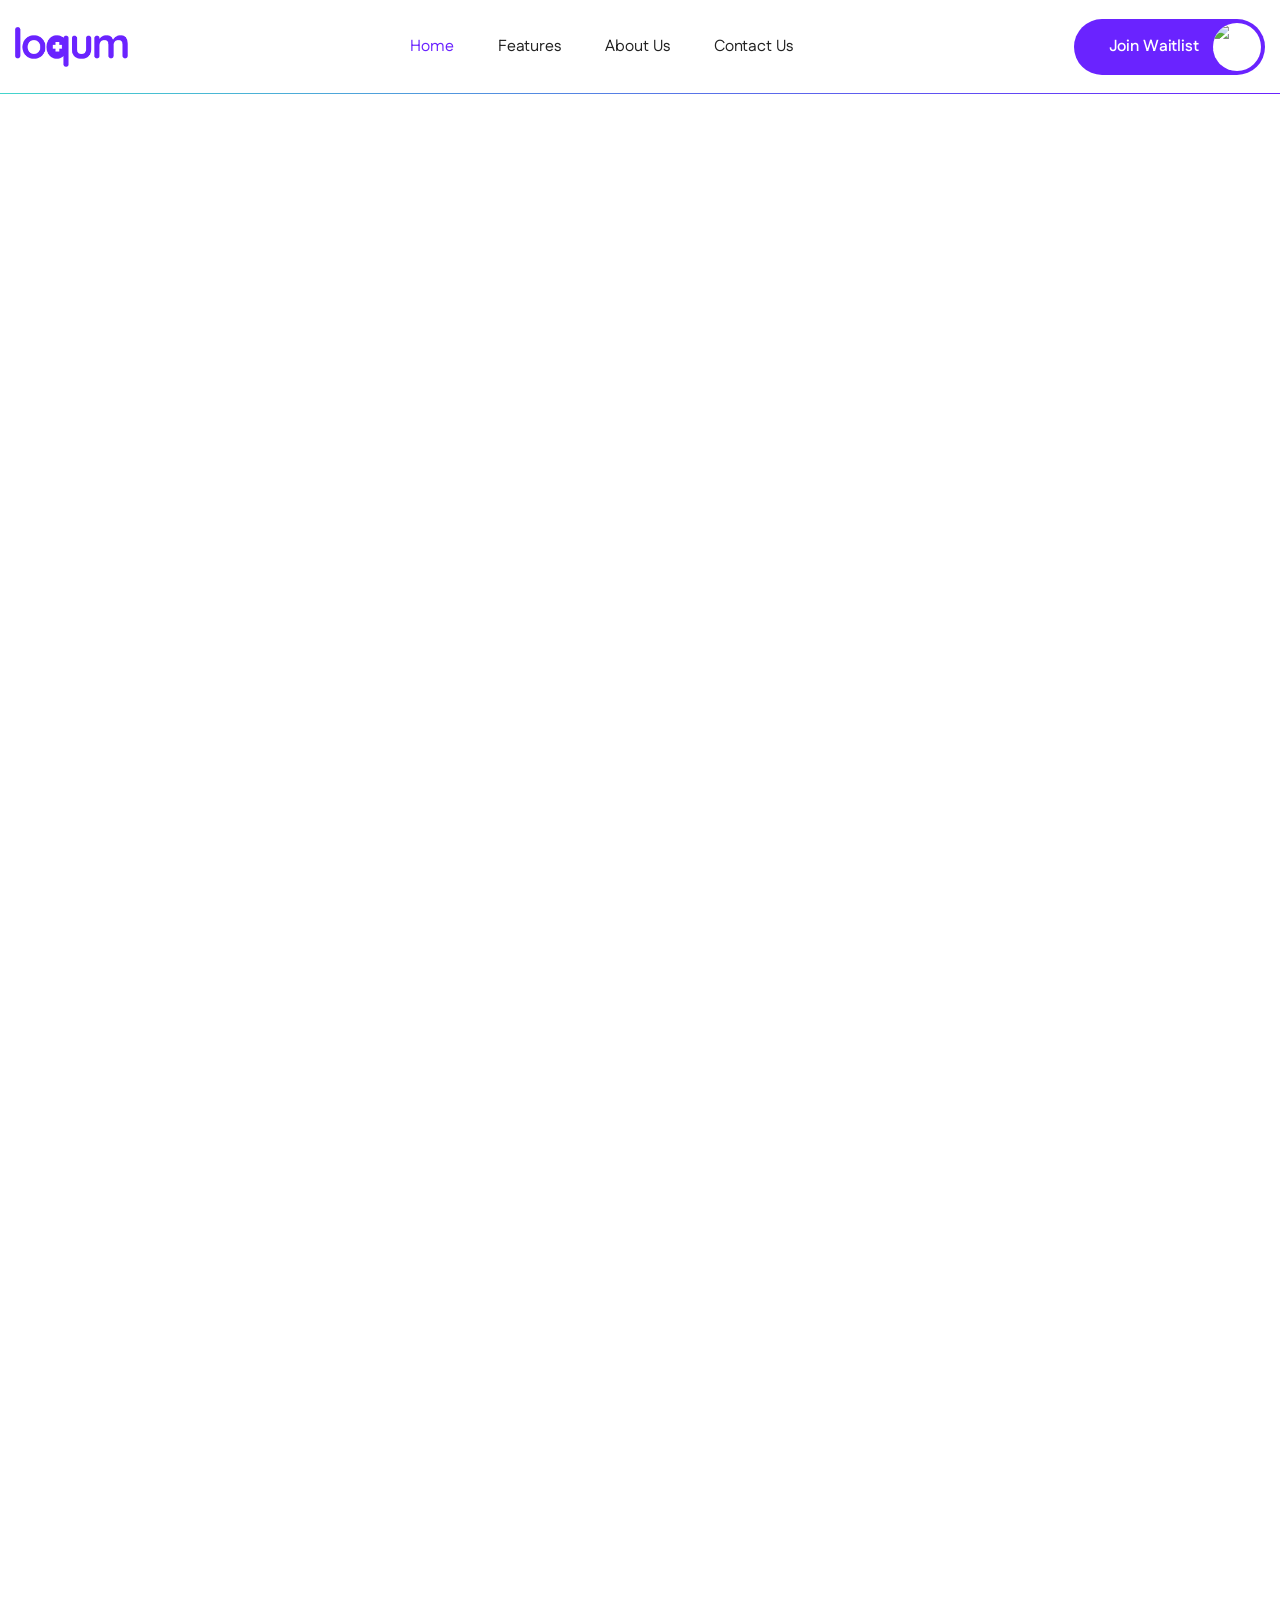
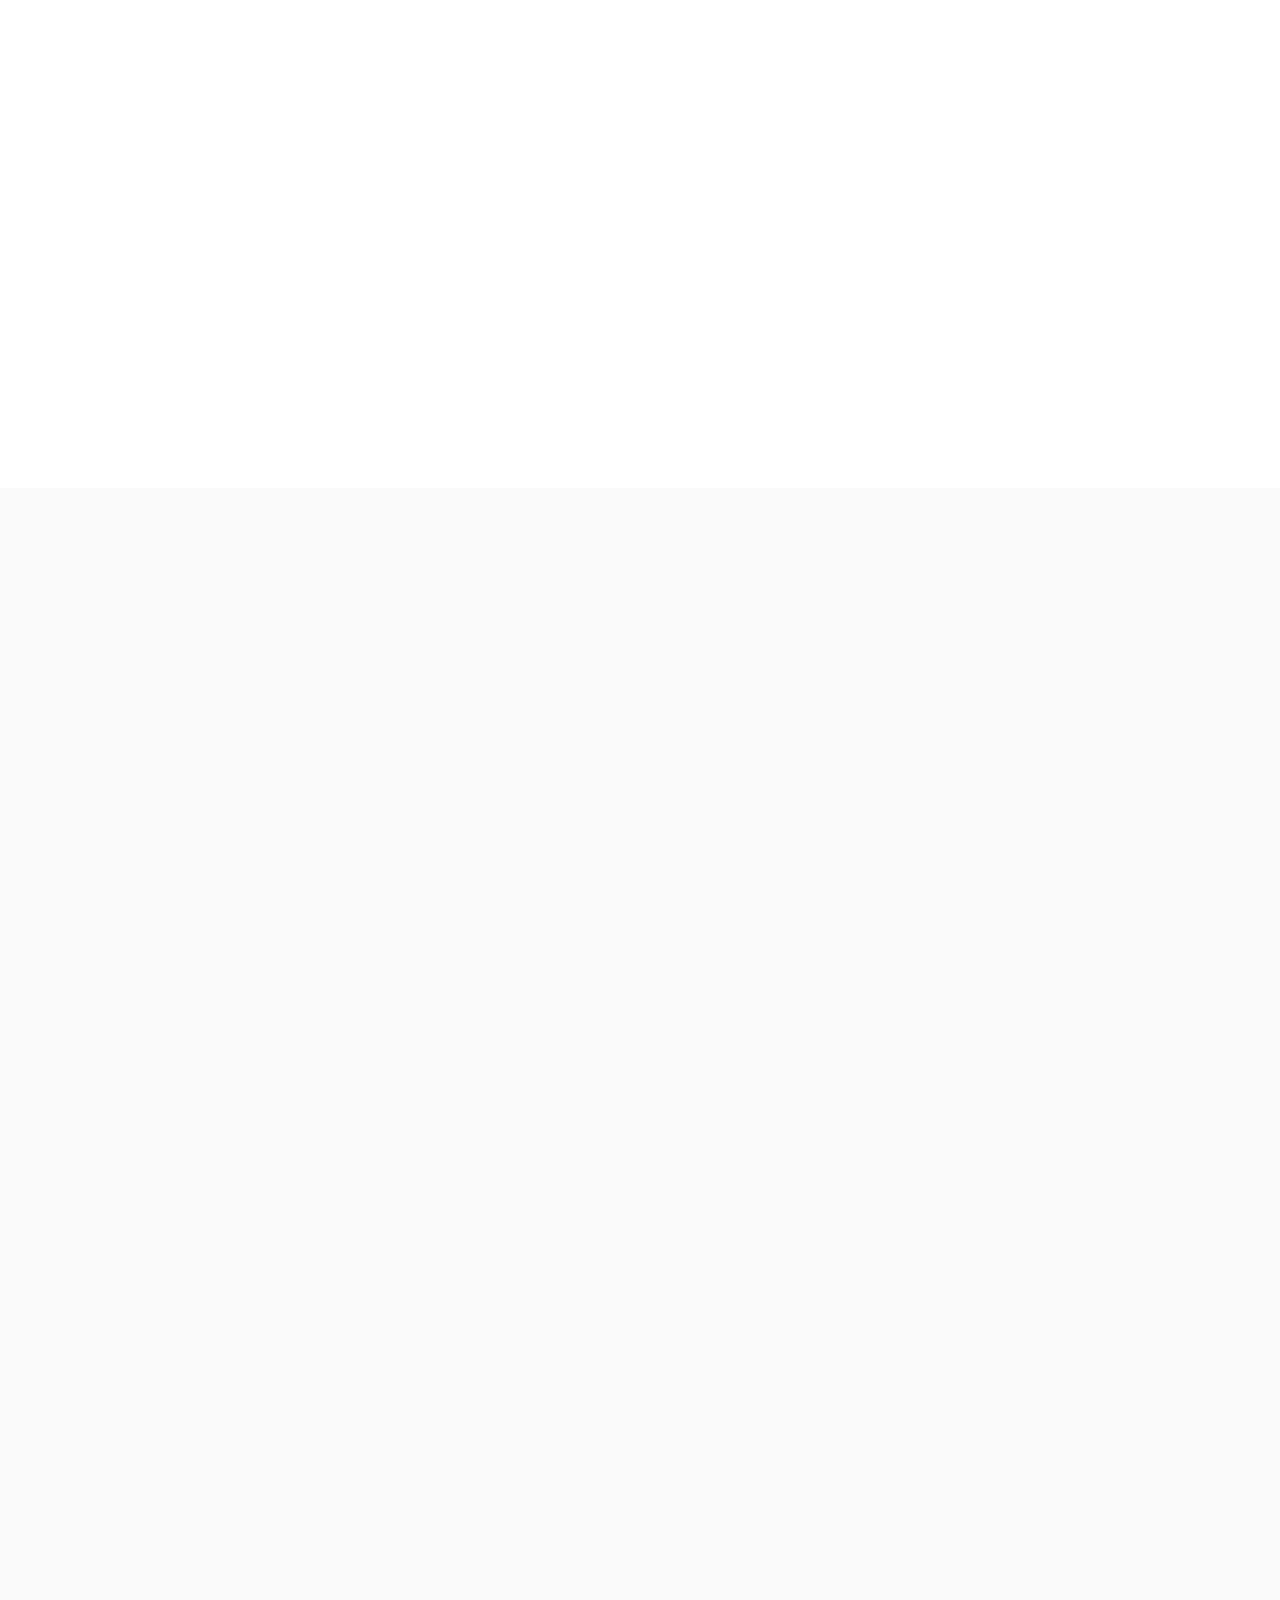
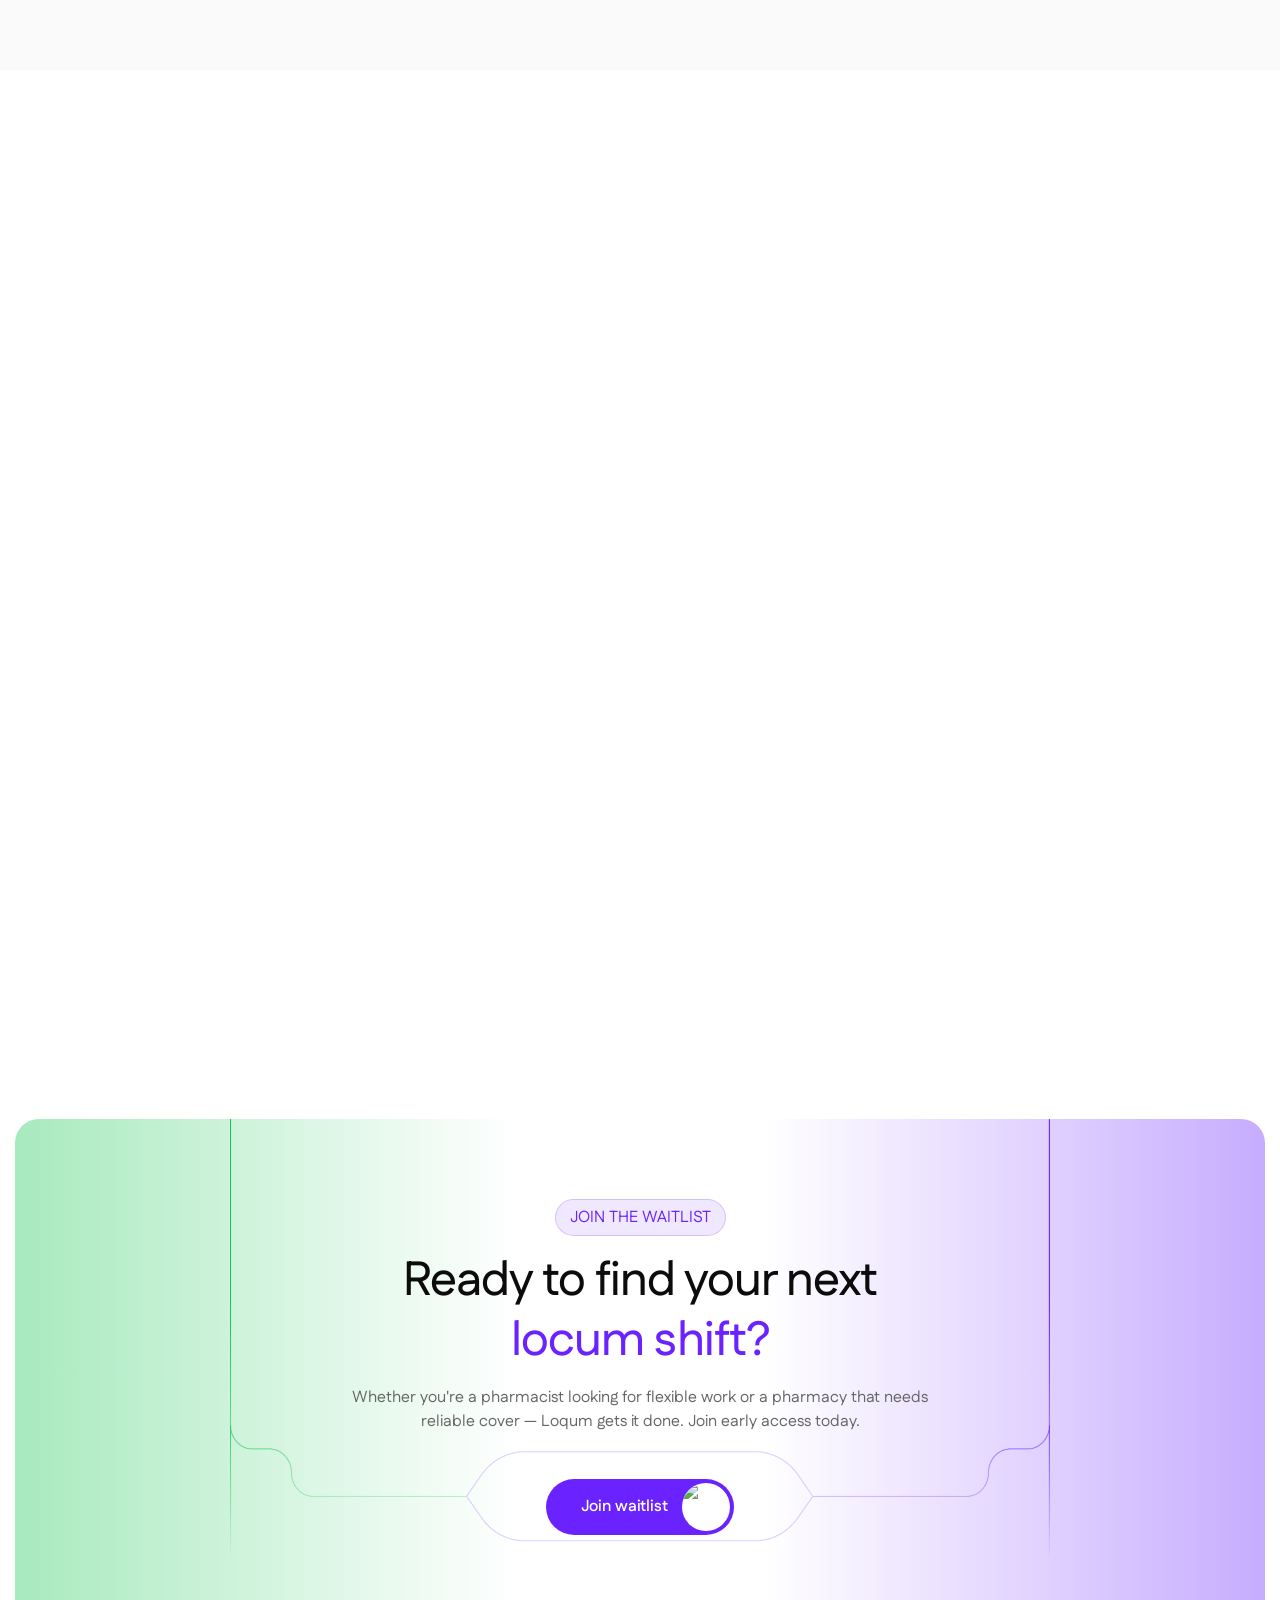
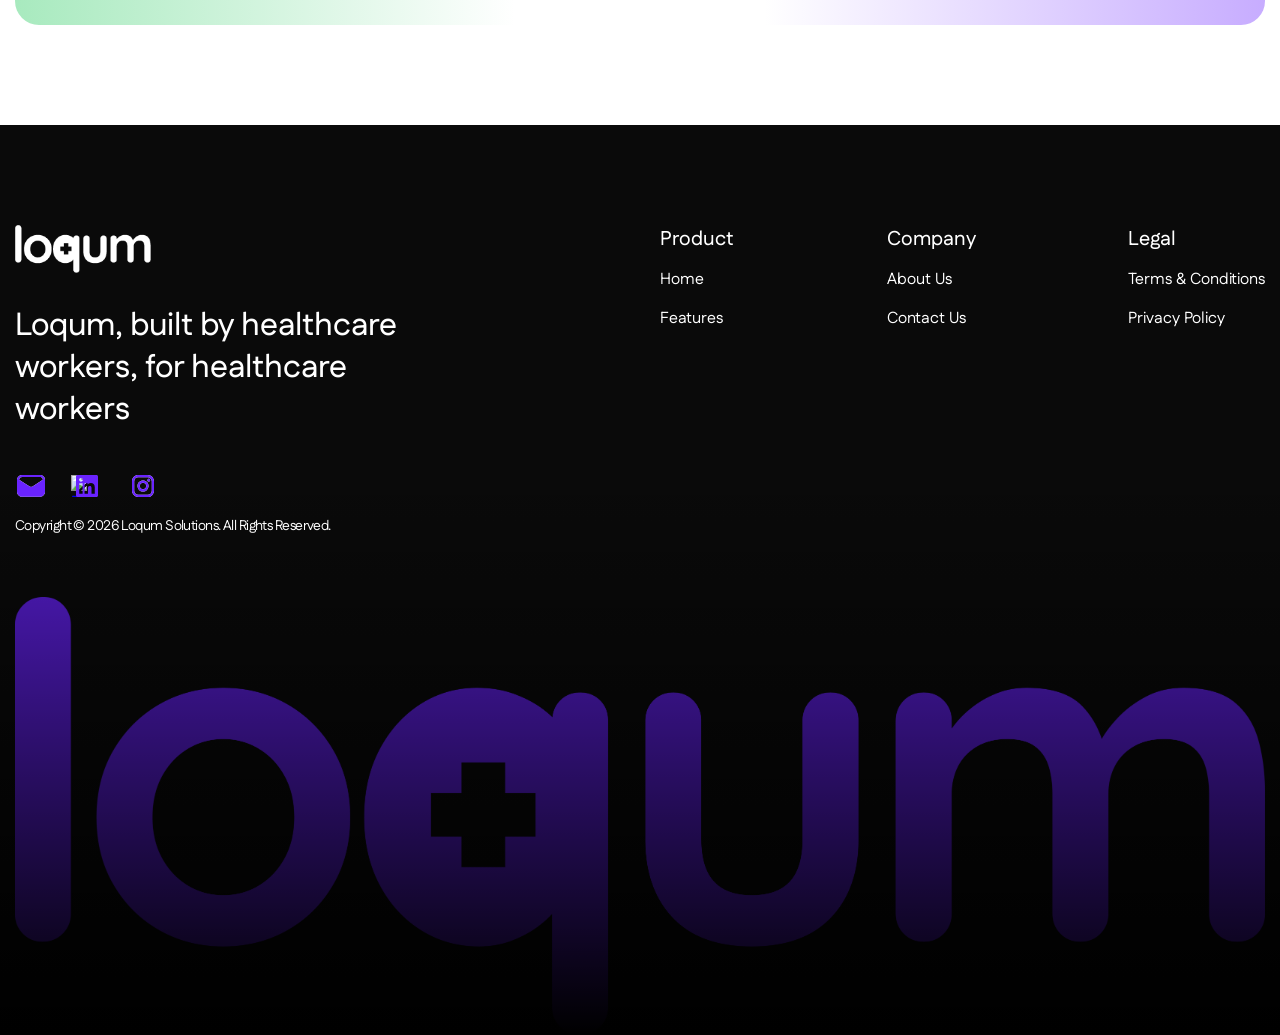
==== about-us/index.html @ 9ed1b48c "fixed social links" ====
<!-- about.html -->

<!doctype html>
<html
  data-wf-domain="loqum.ng"
  data-wf-page="695f7ea141f19d7e2f632c0c"
  data-wf-site="6953859153f794174c57cf1c"
  lang="en"
>
  <head>
    <meta charset="utf-8" />
    <meta name="viewport" content="width=device-width, initial-scale=1" />

    <title>About Us | Loqum - Locum Pharmacy Staffing in Nigeria</title>

    <meta
      name="description"
      content="Learn about Loqum, Nigeria's locum pharmacy staffing marketplace built to help pharmacies find verified pharmacists and help healthcare professionals access flexible work with clearer records."
    />

    <meta
      name="keywords"
      content="About Loqum, Loqum Solutions, healthcare staffing Nigeria, locum pharmacy Nigeria, locum pharmacist Nigeria, pharmacy staffing Lagos, verified pharmacists, PCN verified pharmacists, Nigerian healthcare workforce"
    />

    <meta name="author" content="Loqum Solutions" />
    <meta
      name="robots"
      content="index, follow, max-image-preview:large, max-snippet:-1, max-video-preview:-1"
    />

    <link rel="canonical" href="https://findloqum.com/about-us/" />

    <!-- Open Graph / Facebook / LinkedIn / WhatsApp -->
    <meta
      property="og:title"
      content="About Us | Loqum - Healthcare, on demand"
    />
    <meta
      property="og:description"
      content="Meet Loqum, the healthcare staffing platform helping Nigerian pharmacies find verified locums and helping professionals build flexible careers with clearer shift records."
    />
    <meta property="og:image" content="/assets/images/loqum-og.png" />
    <meta
      property="og:image:alt"
      content="Loqum healthcare staffing platform for Nigeria"
    />
    <meta property="og:type" content="website" />
    <meta property="og:url" content="https://findloqum.com/about-us/" />
    <meta property="og:site_name" content="Loqum" />
    <meta property="og:locale" content="en_NG" />

    <!-- Twitter / X -->
    <meta name="twitter:card" content="summary_large_image" />
    <meta
      name="twitter:title"
      content="About Us | Loqum - Healthcare, on demand"
    />
    <meta
      name="twitter:description"
      content="Loqum is building a better way for Nigerian pharmacies to find verified locums and for healthcare professionals to access flexible work."
    />
    <meta name="twitter:image" content="/assets/images/loqum-og.png" />
    <meta
      name="twitter:image:alt"
      content="Loqum healthcare staffing platform for Nigeria"
    />
    <meta name="twitter:url" content="https://findloqum.com/about-us/" />

    <!-- Stylesheet -->
    <link href="/css/style.css" rel="stylesheet" type="text/css" />

    <!-- Fonts -->
    <link href="https://fonts.googleapis.com" rel="preconnect" />
    <link href="https://fonts.gstatic.com" rel="preconnect" crossorigin />
    <link
      href="https://fonts.googleapis.com/css2?family=Fustat:wght@400;500;600;700&display=swap"
      rel="stylesheet"
    />

    <!-- Theme -->
    <meta name="theme-color" content="#6A23FF" />

    <!-- Structured Data -->
    <script type="application/ld+json">
      {
        "@context": "https://schema.org",
        "@type": "AboutPage",
        "name": "About Us | Loqum - Healthcare, on demand",
        "url": "https://findloqum.com/about-us/",
        "description": "Learn about Loqum, Nigeria's locum pharmacy staffing marketplace built to help pharmacies find verified pharmacists and help healthcare professionals access flexible work with clearer records.",
        "isPartOf": {
          "@type": "WebSite",
          "name": "Loqum",
          "url": "https://findloqum.com/"
        },
        "about": {
          "@type": "Organization",
          "name": "Loqum",
          "url": "https://findloqum.com/",
          "logo": "/assets/images/logo-purple.png",
          "areaServed": {
            "@type": "Country",
            "name": "Nigeria"
          }
        }
      }
    </script>

    <script type="text/javascript">
      !(function (o, c) {
        var n = c.documentElement,
          t = " w-mod-";
        n.className += t + "js";
        ("ontouchstart" in o ||
          (o.DocumentTouch && c instanceof DocumentTouch)) &&
          (n.className += t + "touch");
      })(window, document);
    </script>

    <!-- Favicon -->
    <link
      href="/assets/images/loqum-favicon.svg"
      rel="icon"
      type="image/svg+xml"
    />
    <link href="/assets/images/loqum-webclip.png" rel="apple-touch-icon" />
  </head>

  <body>
    <div class="page-wrapper">
      <!-- Nav button -->
      <div
        data-animation="over-left"
        data-collapse="medium"
        data-duration="400"
        data-easing="ease"
        data-easing2="ease"
        role="banner"
        class="header-section w-nav"
      >
        <div class="main-container">
          <div class="header-wrap">
            <a
              id="w-node-_961b94db-624d-fa8f-8fff-6f3eb067339a-b0673397"
              href="/"
              aria-current="page"
              class="main-logo w-nav-brand w--current"
              ><img
                loading="eager"
                src="/assets/images/logo-purple.png"
                class="logo"
            /></a>
            <nav role="navigation" class="menu-content w-nav-menu">
              <div class="tablet-menu">
                <img
                  loading="lazy"
                  src="/assets/images/logo-purple.png"
                  alt="Mobile Logo"
                  class="mobile-logo"
                />
                <div class="menu-button w-nav-button">
                  <img
                    loading="lazy"
                    src="https://cdn.prod.website-files.com/6953859153f794174c57cf1c/6953d6bd7b7cfc5664ee5730_close-black.svg"
                    alt="Close white"
                    class="mobile-menu-icon close"
                  />
                </div>
              </div>
              <a
                href="/"
                aria-current="page"
                class="menu-text w-nav-link w--current"
                >Home</a
              >

              <a href="/features" class="menu-text w-nav-link">Features</a>
              <a href="/about-us" class="menu-text w-nav-link">About Us</a>

              <a href="/contact-us" class="menu-text w-nav-link">Contact Us</a>
            </nav>
            <div
              id="w-node-_961b94db-624d-fa8f-8fff-6f3eb06733e3-b0673397"
              class="header-button-wrap"
            >
              <div class="header-button">
                <a
                  href="/contact-us"
                  data-w-id="a78ccf58-49f8-b9b0-47ed-eb8e0f2694e4"
                  class="primary-button w-inline-block"
                  ><div class="button-text-box">
                    <div class="button-text top">Join Waitlist</div>
                    <div class="button-text bottom">Join Waitlist</div>
                  </div>
                  <div class="button-icon-box">
                    <div class="button-icon-block">
                      <img
                        loading="eager"
                        src="https://cdn.prod.website-files.com/6953859153f794174c57cf1c/695510e971cee230b84744ab_arrow-right.svg"
                        alt="Arrow Right"
                        class="button-icon top"
                      /><img
                        loading="eager"
                        src="https://cdn.prod.website-files.com/6953859153f794174c57cf1c/695510e971cee230b84744ab_arrow-right.svg"
                        alt="Arrow Right"
                        class="button-icon bottom"
                      />
                    </div></div
                ></a>
              </div>
              <div class="menu-button w-nav-button">
                <img
                  loading="lazy"
                  src="https://cdn.prod.website-files.com/67a06a24630f4519794dcfae/67a06edf953f3d795dfb7cc7_open-black.svg"
                  alt="Barger Icon"
                  class="mobile-menu-icon"
                />
              </div>
            </div>
          </div>
        </div>
        <div class="header-border"></div>
      </div>

      <main class="main-wrap">
        <section class="breadcrumb-section">
          <div class="main-container">
            <div class="breadcrumb-content">
              <div
                data-w-id="d696f9a9-7257-96f5-34cb-3b1aacdfb760"
                style="opacity: 0"
                class="sub"
              >
                <div class="subtitle-block">
                  <p class="subtitle-text">ABOUT US</p>
                </div>
              </div>
              <h2
                data-w-id="d696f9a9-7257-96f5-34cb-3b1aacdfb763"
                style="opacity: 0"
                class="default-title mb15"
              >
                Built for Nigeria's
                <span class="hilight-text">Healthcare Workforce</span>
              </h2>
              <p
                data-w-id="d696f9a9-7257-96f5-34cb-3b1aacdfb767"
                style="opacity: 0"
                class="max550"
              >
                Loqum is a tech-driven marketplace connecting verified
                healthcare professionals with pharmacies and hospitals that need
                shift coverage, replacing the old, manual way of finding locums
                with a system built for speed, trust, and transparency.
              </p>
            </div>
          </div>
        </section>
        <section class="about-thumb-section">
          <div class="main-container">
            <div class="about-thumb-column">
              <div
                id="w-node-dd17c87b-1fff-352f-352e-c008c6bcdda5-2f632c0c"
                data-w-id="dd17c87b-1fff-352f-352e-c008c6bcdda5"
                style="opacity: 0"
                class="about-thumb-block"
              >
                <img
                  src="/assets/images/single-pharmacist-612w.png"
                  loading="eager"
                  sizes="(max-width: 612px) 100vw, 612px"
                  srcset="
                    /assets/images/single-pharmacist-500w.png 500w,
                    /assets/images/single-pharmacist-612w.png 612w
                  "
                  alt="Pharmacist working at a desk."
                  class="about-thumb"
                />
                <div class="about-thumb-content">
                  <h2 class="about-counter">PCN-Verified</h2>
                  <p class="medium">Professionals Only</p>
                </div>
              </div>
              <div
                data-w-id="8da462ed-735d-da43-2519-7bedbf7cf4ea"
                style="opacity: 0"
                class="about-thumb-block"
              >
                <img
                  src="/assets/images/health-professionals-1272w.png"
                  loading="eager"
                  sizes="(max-width: 1272px) 100vw, 1272px"
                  srcset="
                    /assets/images/health-professionals-500w.png   500w,
                    /assets/images/health-professionals-800w.png   800w,
                    /assets/images/health-professionals-1272w.png 1272w
                  "
                  alt="Healthcare team collaboration."
                  class="about-thumb"
                />
              </div>
              <div
                data-w-id="2ae0a5f2-e570-73b1-dcd1-000cc3206582"
                style="opacity: 0"
                class="about-thumb-block"
              >
                <img
                  src="/assets/images/two-pharmacists-612w.png"
                  loading="eager"
                  sizes="(max-width: 612px) 100vw, 612px"
                  srcset="
                    /assets/images/two-pharmacists-500w.png 500w,
                    /assets/images/two-pharmacists-612w.png 612w
                  "
                  alt="Professionals reviewing healthcare platform."
                  class="about-thumb"
                />
                <div class="about-thumb-content">
                  <h2 class="about-counter">Early Access</h2>
                  <p class="medium">Now Live in Lagos</p>
                </div>
              </div>
            </div>
          </div>
        </section>
        <section class="benefits-section">
          <div class="main-container">
            <div class="section-title-block center-align">
              <div
                data-w-id="811ae580-3abb-d0e8-cc55-d25458e35606"
                style="opacity: 0"
                class="sub"
              >
                <div class="subtitle-block">
                  <p class="subtitle-text">CORE VALUES</p>
                </div>
              </div>
              <h2
                data-w-id="811ae580-3abb-d0e8-cc55-d25458e35609"
                style="opacity: 0"
                class="default-title mb15"
              >
                What We Stand For
              </h2>
              <p
                data-w-id="1e2820e8-6c31-c751-359d-17cf06492841"
                style="opacity: 0"
              >
                Every decision we make comes back to these principles.
              </p>
            </div>
            <div class="benefits-wrapper">
              <div class="benefits-column">
                <div
                  data-w-id="811ae580-3abb-d0e8-cc55-d25458e35610"
                  style="opacity: 0"
                  class="benefits-box"
                >
                  <div class="benefits-icon-block">
                    <img
                      src="/assets/images/trust-02.svg"
                      loading="lazy"
                      alt="Icon"
                      class="benefits-icon"
                    />
                  </div>
                  <div class="heading-style-h5 mb15">Trust</div>
                  <p>
                    Every pharmacist on Loqum is PCN-verified before they can
                    accept a single shift. Trust isn't assumed — it's built in.
                  </p>
                </div>
                <div
                  data-w-id="811ae580-3abb-d0e8-cc55-d25458e35618"
                  style="opacity: 0"
                  class="benefits-box"
                >
                  <div class="benefits-icon-block">
                    <img
                      src="/assets/images/transparency.svg"
                      loading="lazy"
                      alt="Icon"
                      class="benefits-icon"
                    />
                  </div>
                  <div class="heading-style-h5 mb15">Transparency</div>
                  <p>
                    Rates are set by professionals and visible upfront. No
                    hidden fees, no awkward negotiations — just clarity on both
                    sides.
                  </p>
                </div>
                <div
                  data-w-id="f767b3e5-0a83-3b36-18f8-c71924e22f0f"
                  style="opacity: 0"
                  class="benefits-box"
                >
                  <div class="benefits-icon-block">
                    <img
                      src="/assets/images/handshake.svg"
                      loading="lazy"
                      alt="Icon"
                      class="benefits-icon"
                    />
                  </div>
                  <div class="heading-style-h5 mb15">Reliability</div>
                  <p>
                    Pharmacies get cover when they need it. Pharmacists get paid
                    without chasing anyone. The platform handles the hard part.
                  </p>
                </div>
                <div
                  data-w-id="0f68c62d-fe13-7073-3d4e-a0bf1ffd6b3e"
                  style="opacity: 0"
                  class="benefits-box"
                >
                  <div class="benefits-icon-block">
                    <img
                      src="/assets/images/collaboration.svg"
                      loading="lazy"
                      alt="Icon"
                      class="benefits-icon"
                    />
                  </div>
                  <div class="heading-style-h5 mb15">Collaboration</div>
                  <p>
                    Loqum is built on the belief that the best outcomes come
                    from open collaboration, shared knowledge, and one connected
                    healthcare community.
                  </p>
                </div>
                <div
                  data-w-id="73df320c-4555-fef0-d898-3160e9c14dfa"
                  style="opacity: 0"
                  class="benefits-box"
                >
                  <div class="benefits-icon-block">
                    <img
                      src="/assets/images/access.svg"
                      loading="lazy"
                      alt="Icon"
                      class="benefits-icon"
                    />
                  </div>
                  <div class="heading-style-h5 mb15">Access</div>
                  <p>
                    We're opening up a market that was previously run on
                    personal contacts and phone calls — and making it available
                    to everyone.
                  </p>
                </div>
                <div
                  data-w-id="af25a234-d845-c6c0-6af3-322bea9a5aa3"
                  style="opacity: 0"
                  class="benefits-box"
                >
                  <div class="benefits-icon-block">
                    <img
                      src="/assets/images/integrity.svg"
                      loading="lazy"
                      alt="Icon"
                      class="benefits-icon"
                    />
                  </div>
                  <div class="heading-style-h5 mb15">Integrity</div>
                  <p>
                    We build honestly and hold ourselves accountable to the
                    professionals and pharmacies who depend on us.
                  </p>
                </div>
              </div>
            </div>
          </div>
        </section>
        <section class="our-mission-vission">
          <div class="main-container">
            <div class="our-mission-vission-wrapper">
              <div class="content-column-block">
                <div class="left-column">
                  <div class="default-thumb-block">
                    <img
                      class="default-thumb"
                      src="/assets/images/our-mission-1272w.png"
                      alt="Team collaborating on the Loqum platform."
                      style="opacity: 0"
                      sizes="(max-width: 1272px) 100vw, 1272px"
                      data-w-id="448abfa1-d118-4c25-c1e7-a462b4e857e6"
                      loading="lazy"
                      srcset="
                        /assets/images/our-mission-500w.png   500w,
                        /assets/images/our-mission-800w.png   800w,
                        /assets/images/our-mission-1080w.png 1080w,
                        /assets/images/our-mission-1272w.png 1272w
                      "
                    /><img
                      src="/assets/images/mission-card.svg"
                      loading="lazy"
                      style="opacity: 0"
                      data-w-id="c3bf0a7a-1add-82d6-e379-5b7a832b83cb"
                      alt="Shift booking dashboard overview."
                      class="progress-card-1"
                    />
                  </div>
                </div>
                <div class="right-column">
                  <div class="default-content">
                    <div
                      data-w-id="edc75a74-1735-552e-911f-338047b22e1d"
                      style="opacity: 0"
                      class="sub"
                    >
                      <div class="subtitle-block">
                        <p class="subtitle-text">Our Mission</p>
                      </div>
                    </div>
                    <h2
                      data-w-id="adf089c0-3cf8-0b20-cb5f-54317f56596f"
                      style="opacity: 0"
                      class="default-title mb24"
                    >
                      Replacing the Phone Call with a Platform
                    </h2>
                    <p
                      data-w-id="af489848-466b-b838-cac2-44a379a4199b"
                      style="opacity: 0"
                    >
                      Our mission is to modernise healthcare staffing in
                      Nigeria. We believe pharmacists deserve control over their
                      careers and pharmacies deserve reliable cover without the
                      scramble. Loqum makes both possible, through professional
                      verification, rate transparency, and automation that
                      actually works in the Nigerian market.
                    </p>
                  </div>
                </div>
              </div>
              <div class="content-column-block">
                <div
                  id="w-node-a3805bd6-835e-352d-acd8-4d74172d1b8a-2f632c0c"
                  class="left-column"
                >
                  <div class="default-thumb-block">
                    <img
                      class="default-thumb"
                      src="/assets/images/our-vision-1272w.png"
                      alt="Healthcare professionals discussing in a modern setting."
                      style="opacity: 0"
                      sizes="(max-width: 1272px) 100vw, 1272px"
                      data-w-id="a3805bd6-835e-352d-acd8-4d74172d1b8c"
                      loading="lazy"
                      srcset="
                        /assets/images/our-vision-500w.png   500w,
                        /assets/images/our-vision-800w.png   800w,
                        /assets/images/our-vision-1080w.png 1080w,
                        /assets/images/our-vision-1272w.png 1272w
                      "
                    /><img
                      src="/assets/images/vision-card.svg"
                      loading="lazy"
                      style="opacity: 0"
                      data-w-id="a3805bd6-835e-352d-acd8-4d74172d1b8d"
                      alt="Locum shift completion progress overview."
                      class="progress-card-2"
                    />
                  </div>
                </div>
                <div class="right-column">
                  <div class="default-content mr80">
                    <div
                      data-w-id="a3805bd6-835e-352d-acd8-4d74172d1b90"
                      style="opacity: 0"
                      class="sub"
                    >
                      <div class="subtitle-block">
                        <p class="subtitle-text">Our Vision</p>
                      </div>
                    </div>
                    <h2
                      data-w-id="a3805bd6-835e-352d-acd8-4d74172d1b93"
                      style="opacity: 0"
                      class="default-title mb24"
                    >
                      A verified, on-demand healthcare workforce, across every
                      city in Nigeria
                    </h2>
                    <p
                      data-w-id="a3805bd6-835e-352d-acd8-4d74172d1b95"
                      style="opacity: 0"
                    >
                      We envision a future where every pharmacy in Nigeria can
                      find a qualified locum in minutes and every healthcare
                      professional can build a flexible, fairly-paid career on
                      their own terms. Loqum starts with pharmacists. It won't
                      end there.
                    </p>
                  </div>
                </div>
              </div>
            </div>
          </div>
        </section>

        <!-- Meet our team -->
        <section class="team-section">
          <div class="main-container">
            <div class="section-title-block center-align">
              <div
                data-w-id="f7ce83cd-724c-dc93-1827-adfd047e3375"
                style="opacity: 0"
                class="sub"
              >
                <div class="subtitle-block">
                  <p class="subtitle-text">OUR TEAM</p>
                </div>
              </div>
              <h2
                data-w-id="f7ce83cd-724c-dc93-1827-adfd047e3378"
                style="opacity: 0"
                class="default-title mb15"
              >
                The People Behind Loqum
              </h2>
              <p
                data-w-id="f7ce83cd-724c-dc93-1827-adfd047e337a"
                style="opacity: 0"
              >
                Loqum is built by a small, focused team with roots in Nigerian
                healthcare and technology — committed to making locum work
                simpler, fairer, and more reliable for everyone.
              </p>
            </div>
            <div class="team-column">
              <!-- First co-founder -->
              <div
                data-w-id="012e9d67-28e4-c517-bbc0-c1fc13f05945"
                style="opacity: 0"
                class="team-box"
              >
                <div class="team-thumb-block">
                  <img
                    src="/assets/images/ivy-2-768w.png"
                    loading="lazy"
                    sizes="100vw"
                    srcset="
                      /assets/images/ivy-2-500w.png 500w,
                      /assets/images/ivy-2-768w.png 768w
                    "
                    alt="Co-founder of Loqum."
                    class="team-thumb"
                  />
                </div>
                <div class="team-content-block">
                  <div class="team-content">
                    <div class="heading-style-h5">Olisaeloka Okoye</div>
                    <p class="body-l">Strategy &amp; Product</p>
                  </div>
                  <div class="social-icon-wrap">
                    <a
                      data-w-id="12b25c92-eab0-85e2-8a96-20922d9a1f9e"
                      href="https://www.linkedin.com/in/ivy-okoye-b7179a19a/"
                      target="_blank"
                      class="social-icon-item large w-inline-block"
                      ><img
                        style="
                          -webkit-transform: translate3d(0, 0px, 0)
                            scale3d(1, 1, 1) rotateX(0) rotateY(0) rotateZ(0)
                            skew(0, 0);
                          -moz-transform: translate3d(0, 0px, 0)
                            scale3d(1, 1, 1) rotateX(0) rotateY(0) rotateZ(0)
                            skew(0, 0);
                          -ms-transform: translate3d(0, 0px, 0) scale3d(1, 1, 1)
                            rotateX(0) rotateY(0) rotateZ(0) skew(0, 0);
                          transform: translate3d(0, 0px, 0) scale3d(1, 1, 1)
                            rotateX(0) rotateY(0) rotateZ(0) skew(0, 0);
                        "
                        loading="lazy"
                        alt="X / Twitter"
                        src="/assets/images/linkedin-black-about.svg"
                        class="social-icon-show" /><img
                        style="
                          -webkit-transform: translate3d(0, 30px, 0)
                            scale3d(1, 1, 1) rotateX(0) rotateY(0) rotateZ(0)
                            skew(0, 0);
                          -moz-transform: translate3d(0, 30px, 0)
                            scale3d(1, 1, 1) rotateX(0) rotateY(0) rotateZ(0)
                            skew(0, 0);
                          -ms-transform: translate3d(0, 30px, 0)
                            scale3d(1, 1, 1) rotateX(0) rotateY(0) rotateZ(0)
                            skew(0, 0);
                          transform: translate3d(0, 30px, 0) scale3d(1, 1, 1)
                            rotateX(0) rotateY(0) rotateZ(0) skew(0, 0);
                        "
                        loading="lazy"
                        alt="X / Twitter"
                        src="/assets/images/linkedin-white-about.svg"
                        class="social-icon-hide"
                    /></a>
                  </div>
                </div>
              </div>

              <!-- Second co-founder -->
              <div
                data-w-id="28e939b9-8db3-8ea6-2873-506d3265c7df"
                style="opacity: 0"
                class="team-box"
              >
                <div class="team-thumb-block">
                  <img
                    src="/assets/images/izu-768w.png"
                    loading="lazy"
                    sizes="100vw"
                    srcset="
                      /assets/images/izu-500w.png 500w,
                      /assets/images/izu-768w.png 768w
                    "
                    alt="Co-founder of Loqum."
                    class="team-thumb"
                  />
                </div>
                <div class="team-content-block">
                  <div class="team-content">
                    <div class="heading-style-h5">Izuchukwu Obilom</div>
                    <p class="body-l">Technology &amp; Operations</p>
                  </div>
                  <div class="social-icon-wrap">
                    <a
                      data-w-id="28e939b9-8db3-8ea6-2873-506d3265c7e9"
                      href="https://www.linkedin.com/in/izuchukwu-obilom-30b2b21b1/"
                      target="_blank"
                      class="social-icon-item large w-inline-block"
                      ><img
                        style="
                          -webkit-transform: translate3d(0, 0px, 0)
                            scale3d(1, 1, 1) rotateX(0) rotateY(0) rotateZ(0)
                            skew(0, 0);
                          -moz-transform: translate3d(0, 0px, 0)
                            scale3d(1, 1, 1) rotateX(0) rotateY(0) rotateZ(0)
                            skew(0, 0);
                          -ms-transform: translate3d(0, 0px, 0) scale3d(1, 1, 1)
                            rotateX(0) rotateY(0) rotateZ(0) skew(0, 0);
                          transform: translate3d(0, 0px, 0) scale3d(1, 1, 1)
                            rotateX(0) rotateY(0) rotateZ(0) skew(0, 0);
                        "
                        loading="lazy"
                        alt="X / Twitter"
                        src="/assets/images/linkedin-black-about.svg"
                        class="social-icon-show" /><img
                        style="
                          -webkit-transform: translate3d(0, 30px, 0)
                            scale3d(1, 1, 1) rotateX(0) rotateY(0) rotateZ(0)
                            skew(0, 0);
                          -moz-transform: translate3d(0, 30px, 0)
                            scale3d(1, 1, 1) rotateX(0) rotateY(0) rotateZ(0)
                            skew(0, 0);
                          -ms-transform: translate3d(0, 30px, 0)
                            scale3d(1, 1, 1) rotateX(0) rotateY(0) rotateZ(0)
                            skew(0, 0);
                          transform: translate3d(0, 30px, 0) scale3d(1, 1, 1)
                            rotateX(0) rotateY(0) rotateZ(0) skew(0, 0);
                        "
                        loading="lazy"
                        alt="X / Twitter"
                        src="/assets/images/linkedin-white-about.svg"
                        class="social-icon-hide"
                    /></a>
                  </div>
                </div>
              </div>
            </div>
          </div>
        </section>

        <!-- CTA section -->
        <section class="cta-section">
          <div class="main-container">
            <div class="cta-wrapper">
              <div class="cta-content-block">
                <div class="cta-content">
                  <div
                    data-w-id="3f08cc75-58e0-d409-a33c-a08f5d2b7dff"
                    class="sub"
                  >
                    <div class="subtitle-block">
                      <p class="subtitle-text">JOIN THE WAITLIST</p>
                    </div>
                  </div>
                  <h2
                    data-w-id="3f08cc75-58e0-d409-a33c-a08f5d2b7e02"
                    class="default-title mb15"
                  >
                    Ready to find your next
                    <span class="hilight-text">locum shift?</span>
                  </h2>
                  <p
                    data-w-id="3f08cc75-58e0-d409-a33c-a08f5d2b7e06"
                    class="cta-description"
                  >
                    Whether you're a pharmacist looking for flexible work or a
                    pharmacy that needs reliable cover — Loqum gets it done.
                    Join early access today.
                  </p>
                  <div
                    data-w-id="3f08cc75-58e0-d409-a33c-a08f5d2b7e08"
                    class="cta-button"
                  >
                    <a
                      href="/contact-us"
                      data-w-id="a78ccf58-49f8-b9b0-47ed-eb8e0f2694e4"
                      class="primary-button w-inline-block"
                      ><div class="button-text-box">
                        <div class="button-text top">Join waitlist</div>
                        <div class="button-text bottom">Join waitlist</div>
                      </div>
                      <div class="button-icon-box">
                        <div class="button-icon-block">
                          <img
                            loading="eager"
                            src="https://cdn.prod.website-files.com/6953859153f794174c57cf1c/695510e971cee230b84744ab_arrow-right.svg"
                            alt="Arrow Right"
                            class="button-icon top"
                          /><img
                            loading="eager"
                            src="https://cdn.prod.website-files.com/6953859153f794174c57cf1c/695510e971cee230b84744ab_arrow-right.svg"
                            alt="Arrow Right"
                            class="button-icon bottom"
                          />
                        </div></div
                    ></a>
                  </div>
                </div>
              </div>
              <div class="cta-right-card">
                <img
                  src="/assets/images/cta-right-card.svg"
                  loading="lazy"
                  data-w-id="3f08cc75-58e0-d409-a33c-a08f5d2b7e0b"
                  alt=""
                  class="cta-card"
                />
              </div>
              <div class="cta-left-card-1">
                <img
                  src="/assets/images/cta-left-card-1.svg"
                  loading="lazy"
                  data-w-id="3f08cc75-58e0-d409-a33c-a08f5d2b7e0d"
                  alt="Active shifts showing accepted and pending locum bookings."
                  class="cta-card"
                />
              </div>
              <div class="cta-left-card-2">
                <img
                  src="/assets/images/cta-left-card-2.svg"
                  loading="lazy"
                  data-w-id="3f08cc75-58e0-d409-a33c-a08f5d2b7e0f"
                  alt="Pharmacist earnings overview with completed shift stats."
                  class="cta-card"
                />
              </div>
            </div>
          </div>
        </section>
      </main>

      <!-- Footer -->
      <section class="footer-section">
        <div class="main-container">
          <div class="footer-top">
            <!-- Left Column -->
            <div class="left-column">
              <div
                data-w-id="09330ec9-1964-2146-8eae-a2d28e948d6d"
                class="footer-textarea"
              >
                <a
                  href="/"
                  aria-current="page"
                  class="footer-logo-block w-inline-block w--current"
                  ><img
                    src="/assets/images/logo-white.png"
                    loading="lazy"
                    alt="Logo "
                    class="footer-logo"
                /></a>
                <div class="heading-style-h3 light-color">
                  Loqum, built by healthcare workers, for healthcare workers
                </div>
              </div>
            </div>

            <!-- Right Column -->
            <div class="right-column">
              <div class="footer-menu-grid">
                <div
                  data-w-id="09330ec9-1964-2146-8eae-a2d28e948d74"
                  class="footer-menu-block"
                >
                  <div class="heading-style-h6 light-color">Product</div>
                  <div class="footer-menu-row">
                    <a
                      href="/"
                      aria-current="page"
                      class="footer-menu-value w-inline-block w--current"
                      ><div>Home</div></a
                    ><a
                      href="/features/"
                      class="footer-menu-value w-inline-block"
                      ><div>Features</div></a
                    >
                  </div>
                </div>
                <div
                  data-w-id="09330ec9-1964-2146-8eae-a2d28e948d87"
                  class="footer-menu-block"
                >
                  <div class="heading-style-h6 light-color">Company</div>
                  <div class="footer-menu-row">
                    <a
                      href="/about-us/"
                      class="footer-menu-value w-inline-block"
                      ><div>About Us</div></a
                    ><a
                      href="/contact-us/"
                      class="footer-menu-value w-inline-block"
                      ><div>Contact Us</div></a
                    >
                  </div>
                </div>
                <div
                  data-w-id="09330ec9-1964-2146-8eae-a2d28e948d9a"
                  class="footer-menu-block"
                >
                  <div class="heading-style-h6 light-color">Legal</div>
                  <div class="footer-menu-row">
                    <a href="/terms/" class="footer-menu-value w-inline-block"
                      ><div>Terms & Conditions</div></a
                    ><a
                      href="/privacy-policy/"
                      class="footer-menu-value w-inline-block"
                      ><div>Privacy Policy</div></a
                    >
                  </div>
                </div>
              </div>
            </div>
          </div>

          <!-- Footer Bottom -->
          <div class="footer-bottom">
            <div
              data-w-id="09330ec9-1964-2146-8eae-a2d28e948dae"
              class="left-column"
            >
              <div class="footer-bottom-left">
                <!-- Social media icons -->
                <div class="social-icon-wrap">
                  <!-- Mail -->
                  <a
                    data-w-id="09330ec9-1964-2146-8eae-a2d28e948db1"
                    href="mailto:support@findloqum.com"
                    target="_blank"
                    class="social-icon-item w-inline-block"
                    ><img
                      loading="lazy"
                      src="/assets/images/mail-white.svg"
                      alt="E-mail"
                      class="social-icon-show" /><img
                      loading="lazy"
                      src="/assets/images/mail-purple.svg"
                      alt="E-mail"
                      class="social-icon-hide"
                  /></a>

                  <!-- LinkedIn Socials -->
                  <a
                    data-w-id="09330ec9-1964-2146-8eae-a2d28e948db4"
                    href="https://www.linkedin.com/company/loqum-solutions/"
                    target="_blank"
                    class="social-icon-item w-inline-block"
                    ><img
                      loading="lazy"
                      src="https://cdn.prod.website-files.com/6953859153f794174c57cf1c/69552507b55402acf0654daa_linkdine.svg"
                      alt="Facebook"
                      class="social-icon-show" /><img
                      loading="lazy"
                      src="/assets/images/linkedin-purple.svg"
                      alt="Facebook"
                      class="social-icon-hide"
                  /></a>

                  <!-- Instagram Socials -->
                  <a
                    data-w-id="09330ec9-1964-2146-8eae-a2d28e948db7"
                    href="https://www.instagram.com/findloqum/"
                    target="_blank"
                    class="social-icon-item w-inline-block"
                    ><img
                      loading="lazy"
                      src="/assets/images/instagram-white.svg"
                      alt="Facebook"
                      class="social-icon-show" /><img
                      loading="lazy"
                      src="/assets/images/instagram-purple.svg"
                      alt="Facebook"
                      class="social-icon-hide"
                  /></a>
                </div>
                <p class="body-s light-color">
                  Copyright © 2026 Loqum Solutions. All Rights Reserved.
                </p>
              </div>
            </div>
          </div>

          <!-- Footer logo (Large) -->
          <div
            data-w-id="09330ec9-1964-2146-8eae-a2d28e948dc4"
            class="footer-large-logo"
          >
            <img
              src="/assets/images/loqum-logo-2592w.png"
              loading="lazy"
              sizes="(max-width: 2592px) 100vw, 2592px"
              srcset="
                /assets/images/loqum-logo-500w.png   500w,
                /assets/images/loqum-logo-800w.png   800w,
                /assets/images/loqum-logo-1080w.png 1080w,
                /assets/images/loqum-logo-1600w.png 1600w,
                /assets/images/loqum-logo-2000w.png 2000w,
                /assets/images/loqum-logo-2592w.png 2592w
              "
              alt="Zyforia brand logo with gradient colors transitioning from orange to teal."
            />
          </div>
        </div>
        <div class="footer-overlay"></div>
      </section>
    </div>
    <script
      src="https://d3e54v103j8qbb.cloudfront.net/js/jquery-3.5.1.min.dc5e7f18c8.js?site=6953859153f794174c57cf1c"
      type="text/javascript"
      integrity="sha256-9/aliU8dGd2tb6OSsuzixeV4y/faTqgFtohetphbbj0="
      crossorigin="anonymous"
    ></script>
    <script
      src="https://cdn.prod.website-files.com/6953859153f794174c57cf1c/js/webflow.schunk.36b8fb49256177c8.js"
      type="text/javascript"
      integrity="sha384-4abIlA5/v7XaW1HMXKBgnUuhnjBYJ/Z9C1OSg4OhmVw9O3QeHJ/qJqFBERCDPv7G"
      crossorigin="anonymous"
    ></script>
    <script
      src="https://cdn.prod.website-files.com/6953859153f794174c57cf1c/js/webflow.schunk.914c94461ae114e6.js"
      type="text/javascript"
      integrity="sha384-ljyBCkXQ7FKJ1BItwNBPLzVzf+YaAcyxSiDD3fkONVb91pNbDopxCbL/XAkKy+nH"
      crossorigin="anonymous"
    ></script>
    <script
      src="https://cdn.prod.website-files.com/6953859153f794174c57cf1c/js/webflow.85bdddc4.2cbb52fbca22e804.js"
      type="text/javascript"
      integrity="sha384-exxq/tyTQ0eik0T9DjPnXlFr7JmdZMbwa3xGDNd9/J+780Iym7VciIhqCblrV5ni"
      crossorigin="anonymous"
    ></script>
  </body>
</html>
---- css/style.css ----
html {
  -webkit-text-size-adjust: 100%;
  -ms-text-size-adjust: 100%;
  font-family: sans-serif;
}

body {
  margin: 0;
}

article,
aside,
details,
figcaption,
figure,
footer,
header,
hgroup,
main,
menu,
nav,
section,
summary {
  display: block;
}

audio,
canvas,
progress,
video {
  vertical-align: baseline;
  display: inline-block;
}

audio:not([controls]) {
  height: 0;
  display: none;
}

[hidden],
template {
  display: none;
}

a {
  background-color: #0000;
}

a:active,
a:hover {
  outline: 0;
}

abbr[title] {
  border-bottom: 1px dotted;
}

b,
strong {
  font-weight: bold;
}

dfn {
  font-style: italic;
}

h1 {
  margin: .67em 0;
  font-size: 2em;
}

mark {
  color: #000;
  background: #ff0;
}

small {
  font-size: 80%;
}

sub,
sup {
  vertical-align: baseline;
  font-size: 75%;
  line-height: 0;
  position: relative;
}

sup {
  top: -.5em;
}

sub {
  bottom: -.25em;
}

img {
  border: 0;
}

svg:not(:root) {
  overflow: hidden;
}

hr {
  box-sizing: content-box;
  height: 0;
}

pre {
  overflow: auto;
}

code,
kbd,
pre,
samp {
  font-family: monospace;
  font-size: 1em;
}

button,
input,
optgroup,
select,
textarea {
  color: inherit;
  font: inherit;
  margin: 0;
}

button {
  overflow: visible;
}

button,
select {
  text-transform: none;
}

button,
html input[type="button"],
input[type="reset"] {
  -webkit-appearance: button;
  cursor: pointer;
}

button[disabled],
html input[disabled] {
  cursor: default;
}

button::-moz-focus-inner,
input::-moz-focus-inner {
  border: 0;
  padding: 0;
}

input {
  line-height: normal;
}

input[type="checkbox"],
input[type="radio"] {
  box-sizing: border-box;
  padding: 0;
}

input[type="number"]::-webkit-inner-spin-button,
input[type="number"]::-webkit-outer-spin-button {
  height: auto;
}

input[type="search"] {
  -webkit-appearance: none;
}

input[type="search"]::-webkit-search-cancel-button,
input[type="search"]::-webkit-search-decoration {
  -webkit-appearance: none;
}

legend {
  border: 0;
  padding: 0;
}

textarea {
  overflow: auto;
}

optgroup {
  font-weight: bold;
}

table {
  border-collapse: collapse;
  border-spacing: 0;
}

td,
th {
  padding: 0;
}

@font-face {
  font-family: webflow-icons;
  src: url("[data-uri]") format("truetype");
  font-weight: normal;
  font-style: normal;
}

[class^="w-icon-"],
[class*=" w-icon-"] {
  speak: none;
  font-variant: normal;
  text-transform: none;
  -webkit-font-smoothing: antialiased;
  -moz-osx-font-smoothing: grayscale;
  font-style: normal;
  font-weight: normal;
  line-height: 1;
  font-family: webflow-icons !important;
}

.w-icon-slider-right:before {
  content: "î˜€";
}

.w-icon-slider-left:before {
  content: "î˜";
}

.w-icon-nav-menu:before {
  content: "î˜‚";
}

.w-icon-arrow-down:before,
.w-icon-dropdown-toggle:before {
  content: "î˜ƒ";
}

.w-icon-file-upload-remove:before {
  content: "î¤€";
}

.w-icon-file-upload-icon:before {
  content: "î¤ƒ";
}

* {
  box-sizing: border-box;
}

html {
  height: 100%;
}

body {
  color: #333;
  background-color: #fff;
  min-height: 100%;
  margin: 0;
  font-family: Arial, sans-serif;
  font-size: 14px;
  line-height: 20px;
}

img {
  vertical-align: middle;
  max-width: 100%;
  display: inline-block;
}

html.w-mod-touch * {
  background-attachment: scroll !important;
}

.w-block {
  display: block;
}

.w-inline-block {
  max-width: 100%;
  display: inline-block;
}

.w-clearfix:before,
.w-clearfix:after {
  content: " ";
  grid-area: 1 / 1 / 2 / 2;
  display: table;
}

.w-clearfix:after {
  clear: both;
}

.w-hidden {
  display: none;
}

.w-button {
  color: #fff;
  line-height: inherit;
  cursor: pointer;
  background-color: #3898ec;
  border: 0;
  border-radius: 0;
  padding: 9px 15px;
  text-decoration: none;
  display: inline-block;
}

input.w-button {
  -webkit-appearance: button;
}

html[data-w-dynpage] [data-w-cloak] {
  color: #0000 !important;
}

.w-code-block {
  margin: unset;
}

pre.w-code-block code {
  all: inherit;
}

.w-optimization {
  display: contents;
}

h1,
h2,
h3,
h4,
h5,
h6 {
  margin-bottom: 10px;
  font-weight: bold;
}

h1 {
  margin-top: 20px;
  font-size: 38px;
  line-height: 44px;
}

h2 {
  margin-top: 20px;
  font-size: 32px;
  line-height: 36px;
}

h3 {
  margin-top: 20px;
  font-size: 24px;
  line-height: 30px;
}

h4 {
  margin-top: 10px;
  font-size: 18px;
  line-height: 24px;
}

h5 {
  margin-top: 10px;
  font-size: 14px;
  line-height: 20px;
}

h6 {
  margin-top: 10px;
  font-size: 12px;
  line-height: 18px;
}

p {
  margin-top: 0;
  margin-bottom: 10px;
}

blockquote {
  border-left: 5px solid #e2e2e2;
  margin: 0 0 10px;
  padding: 10px 20px;
  font-size: 18px;
  line-height: 22px;
}

figure {
  margin: 0 0 10px;
}

figcaption {
  text-align: center;
  margin-top: 5px;
}

ul,
ol {
  margin-top: 0;
  margin-bottom: 10px;
  padding-left: 40px;
}

.w-list-unstyled {
  padding-left: 0;
  list-style: none;
}

.w-embed:before,
.w-embed:after {
  content: " ";
  grid-area: 1 / 1 / 2 / 2;
  display: table;
}

.w-embed:after {
  clear: both;
}

.w-video {
  width: 100%;
  padding: 0;
  position: relative;
}

.w-video iframe,
.w-video object,
.w-video embed {
  border: none;
  width: 100%;
  height: 100%;
  position: absolute;
  top: 0;
  left: 0;
}

fieldset {
  border: 0;
  margin: 0;
  padding: 0;
}

button,
[type="button"],
[type="reset"] {
  cursor: pointer;
  -webkit-appearance: button;
  border: 0;
}

.w-form {
  margin: 0 0 15px;
}

.w-form-done {
  text-align: center;
  background-color: #ddd;
  padding: 20px;
  display: none;
}

.w-form-fail {
  background-color: #ffdede;
  margin-top: 10px;
  padding: 10px;
  display: none;
}

label {
  margin-bottom: 5px;
  font-weight: bold;
  display: block;
}

.w-input,
.w-select {
  color: #333;
  vertical-align: middle;
  background-color: #fff;
  border: 1px solid #ccc;
  width: 100%;
  height: 38px;
  margin-bottom: 10px;
  padding: 8px 12px;
  font-size: 14px;
  line-height: 1.42857;
  display: block;
}

.w-input::placeholder,
.w-select::placeholder {
  color: #999;
}

.w-input:focus,
.w-select:focus {
  border-color: #3898ec;
  outline: 0;
}

.w-input[disabled],
.w-select[disabled],
.w-input[readonly],
.w-select[readonly],
fieldset[disabled] .w-input,
fieldset[disabled] .w-select {
  cursor: not-allowed;
}

.w-input[disabled]:not(.w-input-disabled),
.w-select[disabled]:not(.w-input-disabled),
.w-input[readonly],
.w-select[readonly],
fieldset[disabled]:not(.w-input-disabled) .w-input,
fieldset[disabled]:not(.w-input-disabled) .w-select {
  background-color: #eee;
}

textarea.w-input,
textarea.w-select {
  height: auto;
}

.w-select {
  background-color: #f3f3f3;
}

.w-select[multiple] {
  height: auto;
}

.w-form-label {
  cursor: pointer;
  margin-bottom: 0;
  font-weight: normal;
  display: inline-block;
}

.w-radio {
  margin-bottom: 5px;
  padding-left: 20px;
  display: block;
}

.w-radio:before,
.w-radio:after {
  content: " ";
  grid-area: 1 / 1 / 2 / 2;
  display: table;
}

.w-radio:after {
  clear: both;
}

.w-radio-input {
  float: left;
  margin: 3px 0 0 -20px;
  line-height: normal;
}

.w-file-upload {
  margin-bottom: 10px;
  display: block;
}

.w-file-upload-input {
  opacity: 0;
  z-index: -100;
  width: .1px;
  height: .1px;
  position: absolute;
  overflow: hidden;
}

.w-file-upload-default,
.w-file-upload-uploading,
.w-file-upload-success {
  color: #333;
  display: inline-block;
}

.w-file-upload-error {
  margin-top: 10px;
  display: block;
}

.w-file-upload-default.w-hidden,
.w-file-upload-uploading.w-hidden,
.w-file-upload-error.w-hidden,
.w-file-upload-success.w-hidden {
  display: none;
}

.w-file-upload-uploading-btn {
  cursor: pointer;
  background-color: #fafafa;
  border: 1px solid #ccc;
  margin: 0;
  padding: 8px 12px;
  font-size: 14px;
  font-weight: normal;
  display: flex;
}

.w-file-upload-file {
  background-color: #fafafa;
  border: 1px solid #ccc;
  flex-grow: 1;
  justify-content: space-between;
  margin: 0;
  padding: 8px 9px 8px 11px;
  display: flex;
}

.w-file-upload-file-name {
  font-size: 14px;
  font-weight: normal;
  display: block;
}

.w-file-remove-link {
  cursor: pointer;
  width: auto;
  height: auto;
  margin-top: 3px;
  margin-left: 10px;
  padding: 3px;
  display: block;
}

.w-icon-file-upload-remove {
  margin: auto;
  font-size: 10px;
}

.w-file-upload-error-msg {
  color: #ea384c;
  padding: 2px 0;
  display: inline-block;
}

.w-file-upload-info {
  padding: 0 12px;
  line-height: 38px;
  display: inline-block;
}

.w-file-upload-label {
  cursor: pointer;
  background-color: #fafafa;
  border: 1px solid #ccc;
  margin: 0;
  padding: 8px 12px;
  font-size: 14px;
  font-weight: normal;
  display: inline-block;
}

.w-icon-file-upload-icon,
.w-icon-file-upload-uploading {
  width: 20px;
  margin-right: 8px;
  display: inline-block;
}

.w-icon-file-upload-uploading {
  height: 20px;
}

.w-container {
  max-width: 940px;
  margin-left: auto;
  margin-right: auto;
}

.w-container:before,
.w-container:after {
  content: " ";
  grid-area: 1 / 1 / 2 / 2;
  display: table;
}

.w-container:after {
  clear: both;
}

.w-container .w-row {
  margin-left: -10px;
  margin-right: -10px;
}

.w-row:before,
.w-row:after {
  content: " ";
  grid-area: 1 / 1 / 2 / 2;
  display: table;
}

.w-row:after {
  clear: both;
}

.w-row .w-row {
  margin-left: 0;
  margin-right: 0;
}

.w-col {
  float: left;
  width: 100%;
  min-height: 1px;
  padding-left: 10px;
  padding-right: 10px;
  position: relative;
}

.w-col .w-col {
  padding-left: 0;
  padding-right: 0;
}

.w-col-1 {
  width: 8.33333%;
}

.w-col-2 {
  width: 16.6667%;
}

.w-col-3 {
  width: 25%;
}

.w-col-4 {
  width: 33.3333%;
}

.w-col-5 {
  width: 41.6667%;
}

.w-col-6 {
  width: 50%;
}

.w-col-7 {
  width: 58.3333%;
}

.w-col-8 {
  width: 66.6667%;
}

.w-col-9 {
  width: 75%;
}

.w-col-10 {
  width: 83.3333%;
}

.w-col-11 {
  width: 91.6667%;
}

.w-col-12 {
  width: 100%;
}

.w-hidden-main {
  display: none !important;
}

.text-primary {
  color: #6A23FF;
}

.w-webflow-badge {
  display: none !important;
}

@media screen and (max-width: 991px) {
  .w-container {
    max-width: 728px;
  }

  .w-hidden-main {
    display: inherit !important;
  }

  .w-hidden-medium {
    display: none !important;
  }

  .w-col-medium-1 {
    width: 8.33333%;
  }

  .w-col-medium-2 {
    width: 16.6667%;
  }

  .w-col-medium-3 {
    width: 25%;
  }

  .w-col-medium-4 {
    width: 33.3333%;
  }

  .w-col-medium-5 {
    width: 41.6667%;
  }

  .w-col-medium-6 {
    width: 50%;
  }

  .w-col-medium-7 {
    width: 58.3333%;
  }

  .w-col-medium-8 {
    width: 66.6667%;
  }

  .w-col-medium-9 {
    width: 75%;
  }

  .w-col-medium-10 {
    width: 83.3333%;
  }

  .w-col-medium-11 {
    width: 91.6667%;
  }

  .w-col-medium-12 {
    width: 100%;
  }

  .w-col-stack {
    width: 100%;
    left: auto;
    right: auto;
  }
}

@media screen and (max-width: 767px) {

  .w-hidden-main,
  .w-hidden-medium {
    display: inherit !important;
  }

  .w-hidden-small {
    display: none !important;
  }

  .w-row,
  .w-container .w-row {
    margin-left: 0;
    margin-right: 0;
  }

  .w-col {
    width: 100%;
    left: auto;
    right: auto;
  }

  .w-col-small-1 {
    width: 8.33333%;
  }

  .w-col-small-2 {
    width: 16.6667%;
  }

  .w-col-small-3 {
    width: 25%;
  }

  .w-col-small-4 {
    width: 33.3333%;
  }

  .w-col-small-5 {
    width: 41.6667%;
  }

  .w-col-small-6 {
    width: 50%;
  }

  .w-col-small-7 {
    width: 58.3333%;
  }

  .w-col-small-8 {
    width: 66.6667%;
  }

  .w-col-small-9 {
    width: 75%;
  }

  .w-col-small-10 {
    width: 83.3333%;
  }

  .w-col-small-11 {
    width: 91.6667%;
  }

  .w-col-small-12 {
    width: 100%;
  }
}

@media screen and (max-width: 479px) {
  .w-container {
    max-width: none;
  }

  .w-hidden-main,
  .w-hidden-medium,
  .w-hidden-small {
    display: inherit !important;
  }

  .w-hidden-tiny {
    display: none !important;
  }

  .w-col {
    width: 100%;
  }

  .w-col-tiny-1 {
    width: 8.33333%;
  }

  .w-col-tiny-2 {
    width: 16.6667%;
  }

  .w-col-tiny-3 {
    width: 25%;
  }

  .w-col-tiny-4 {
    width: 33.3333%;
  }

  .w-col-tiny-5 {
    width: 41.6667%;
  }

  .w-col-tiny-6 {
    width: 50%;
  }

  .w-col-tiny-7 {
    width: 58.3333%;
  }

  .w-col-tiny-8 {
    width: 66.6667%;
  }

  .w-col-tiny-9 {
    width: 75%;
  }

  .w-col-tiny-10 {
    width: 83.3333%;
  }

  .w-col-tiny-11 {
    width: 91.6667%;
  }

  .w-col-tiny-12 {
    width: 100%;
  }
}

.w-widget {
  position: relative;
}

.w-widget-map {
  width: 100%;
  height: 400px;
}

.w-widget-map label {
  width: auto;
  display: inline;
}

.w-widget-map img {
  max-width: inherit;
}

.w-widget-map .gm-style-iw {
  text-align: center;
}

.w-widget-map .gm-style-iw>button {
  display: none !important;
}

.w-widget-twitter {
  overflow: hidden;
}

.w-widget-twitter-count-shim {
  vertical-align: top;
  text-align: center;
  background: #fff;
  border: 1px solid #758696;
  border-radius: 3px;
  width: 28px;
  height: 20px;
  display: inline-block;
  position: relative;
}

.w-widget-twitter-count-shim * {
  pointer-events: none;
  -webkit-user-select: none;
  user-select: none;
}

.w-widget-twitter-count-shim .w-widget-twitter-count-inner {
  text-align: center;
  color: #999;
  font-family: serif;
  font-size: 15px;
  line-height: 12px;
  position: relative;
}

.w-widget-twitter-count-shim .w-widget-twitter-count-clear {
  display: block;
  position: relative;
}

.w-widget-twitter-count-shim.w--large {
  width: 36px;
  height: 28px;
}

.w-widget-twitter-count-shim.w--large .w-widget-twitter-count-inner {
  font-size: 18px;
  line-height: 18px;
}

.w-widget-twitter-count-shim:not(.w--vertical) {
  margin-left: 5px;
  margin-right: 8px;
}

.w-widget-twitter-count-shim:not(.w--vertical).w--large {
  margin-left: 6px;
}

.w-widget-twitter-count-shim:not(.w--vertical):before,
.w-widget-twitter-count-shim:not(.w--vertical):after {
  content: " ";
  pointer-events: none;
  border: solid #0000;
  width: 0;
  height: 0;
  position: absolute;
  top: 50%;
  left: 0;
}

.w-widget-twitter-count-shim:not(.w--vertical):before {
  border-width: 4px;
  border-color: #75869600 #5d6c7b #75869600 #75869600;
  margin-top: -4px;
  margin-left: -9px;
}

.w-widget-twitter-count-shim:not(.w--vertical).w--large:before {
  border-width: 5px;
  margin-top: -5px;
  margin-left: -10px;
}

.w-widget-twitter-count-shim:not(.w--vertical):after {
  border-width: 4px;
  border-color: #fff0 #fff #fff0 #fff0;
  margin-top: -4px;
  margin-left: -8px;
}

.w-widget-twitter-count-shim:not(.w--vertical).w--large:after {
  border-width: 5px;
  margin-top: -5px;
  margin-left: -9px;
}

.w-widget-twitter-count-shim.w--vertical {
  width: 61px;
  height: 33px;
  margin-bottom: 8px;
}

.w-widget-twitter-count-shim.w--vertical:before,
.w-widget-twitter-count-shim.w--vertical:after {
  content: " ";
  pointer-events: none;
  border: solid #0000;
  width: 0;
  height: 0;
  position: absolute;
  top: 100%;
  left: 50%;
}

.w-widget-twitter-count-shim.w--vertical:before {
  border-width: 5px;
  border-color: #5d6c7b #75869600 #75869600;
  margin-left: -5px;
}

.w-widget-twitter-count-shim.w--vertical:after {
  border-width: 4px;
  border-color: #fff #fff0 #fff0;
  margin-left: -4px;
}

.w-widget-twitter-count-shim.w--vertical .w-widget-twitter-count-inner {
  font-size: 18px;
  line-height: 22px;
}

.w-widget-twitter-count-shim.w--vertical.w--large {
  width: 76px;
}

.w-background-video {
  color: #fff;
  height: 500px;
  position: relative;
  overflow: hidden;
}

.w-background-video>video {
  object-fit: cover;
  z-index: -100;
  background-position: 50%;
  background-size: cover;
  width: 100%;
  height: 100%;
  margin: auto;
  position: absolute;
  inset: -100%;
}

.w-background-video>video::-webkit-media-controls-start-playback-button {
  -webkit-appearance: none;
  display: none !important;
}

.w-background-video--control {
  background-color: #0000;
  padding: 0;
  position: absolute;
  bottom: 1em;
  right: 1em;
}

.w-background-video--control>[hidden] {
  display: none !important;
}

.w-slider {
  text-align: center;
  clear: both;
  -webkit-tap-highlight-color: #0000;
  tap-highlight-color: #0000;
  background: #ddd;
  height: 300px;
  position: relative;
}

.w-slider-mask {
  z-index: 1;
  white-space: nowrap;
  height: 100%;
  display: block;
  position: relative;
  left: 0;
  right: 0;
  overflow: hidden;
}

.w-slide {
  vertical-align: top;
  white-space: normal;
  text-align: left;
  width: 100%;
  height: 100%;
  display: inline-block;
  position: relative;
}

.w-slider-nav {
  z-index: 2;
  text-align: center;
  -webkit-tap-highlight-color: #0000;
  tap-highlight-color: #0000;
  height: 40px;
  margin: auto;
  padding-top: 10px;
  position: absolute;
  inset: auto 0 0;
}

.w-slider-nav.w-round>div {
  border-radius: 100%;
}

.w-slider-nav.w-num>div {
  font-size: inherit;
  line-height: inherit;
  width: auto;
  height: auto;
  padding: .2em .5em;
}

.w-slider-nav.w-shadow>div {
  box-shadow: 0 0 3px #3336;
}

.w-slider-nav-invert {
  color: #fff;
}

.w-slider-nav-invert>div {
  background-color: #2226;
}

.w-slider-nav-invert>div.w-active {
  background-color: #222;
}

.w-slider-dot {
  cursor: pointer;
  background-color: #fff6;
  width: 1em;
  height: 1em;
  margin: 0 3px .5em;
  transition: background-color .1s, color .1s;
  display: inline-block;
  position: relative;
}

.w-slider-dot.w-active {
  background-color: #fff;
}

.w-slider-dot:focus {
  outline: none;
  box-shadow: 0 0 0 2px #fff;
}

.w-slider-dot:focus.w-active {
  box-shadow: none;
}

.w-slider-arrow-left,
.w-slider-arrow-right {
  cursor: pointer;
  color: #fff;
  -webkit-tap-highlight-color: #0000;
  tap-highlight-color: #0000;
  -webkit-user-select: none;
  user-select: none;
  width: 80px;
  margin: auto;
  font-size: 40px;
  position: absolute;
  inset: 0;
  overflow: hidden;
}

.w-slider-arrow-left [class^="w-icon-"],
.w-slider-arrow-right [class^="w-icon-"],
.w-slider-arrow-left [class*=" w-icon-"],
.w-slider-arrow-right [class*=" w-icon-"] {
  position: absolute;
}

.w-slider-arrow-left:focus,
.w-slider-arrow-right:focus {
  outline: 0;
}

.w-slider-arrow-left {
  z-index: 3;
  right: auto;
}

.w-slider-arrow-right {
  z-index: 4;
  left: auto;
}

.w-icon-slider-left,
.w-icon-slider-right {
  width: 1em;
  height: 1em;
  margin: auto;
  inset: 0;
}

.w-slider-aria-label {
  clip: rect(0 0 0 0);
  border: 0;
  width: 1px;
  height: 1px;
  margin: -1px;
  padding: 0;
  position: absolute;
  overflow: hidden;
}

.w-slider-force-show {
  display: block !important;
}

.w-dropdown {
  text-align: left;
  z-index: 900;
  margin-left: auto;
  margin-right: auto;
  display: inline-block;
  position: relative;
}

.w-dropdown-btn,
.w-dropdown-toggle,
.w-dropdown-link {
  vertical-align: top;
  color: #222;
  text-align: left;
  white-space: nowrap;
  margin-left: auto;
  margin-right: auto;
  padding: 20px;
  text-decoration: none;
  position: relative;
}

.w-dropdown-toggle {
  -webkit-user-select: none;
  user-select: none;
  cursor: pointer;
  padding-right: 40px;
  display: inline-block;
}

.w-dropdown-toggle:focus {
  outline: 0;
}

.w-icon-dropdown-toggle {
  width: 1em;
  height: 1em;
  margin: auto 20px auto auto;
  position: absolute;
  top: 0;
  bottom: 0;
  right: 0;
}

.w-dropdown-list {
  background: #ddd;
  min-width: 100%;
  display: none;
  position: absolute;
}

.w-dropdown-list.w--open {
  display: block;
}

.w-dropdown-link {
  color: #222;
  padding: 10px 20px;
  display: block;
}

.w-dropdown-link.w--current {
  color: #0082f3;
}

.w-dropdown-link:focus {
  outline: 0;
}

@media screen and (max-width: 767px) {
  .w-nav-brand {
    padding-left: 10px;
  }
}

.w-lightbox-backdrop {
  cursor: auto;
  letter-spacing: normal;
  text-indent: 0;
  text-shadow: none;
  text-transform: none;
  visibility: visible;
  white-space: normal;
  word-break: normal;
  word-spacing: normal;
  word-wrap: normal;
  color: #fff;
  text-align: center;
  z-index: 2000;
  opacity: 0;
  -webkit-user-select: none;
  -moz-user-select: none;
  -webkit-tap-highlight-color: transparent;
  background: #000000e6;
  outline: 0;
  font-family: Helvetica Neue, Helvetica, Ubuntu, Segoe UI, Verdana, sans-serif;
  font-size: 17px;
  font-style: normal;
  font-weight: 300;
  line-height: 1.2;
  list-style: disc;
  position: fixed;
  inset: 0;
  -webkit-transform: translate(0);
}

.w-lightbox-backdrop,
.w-lightbox-container {
  -webkit-overflow-scrolling: touch;
  height: 100%;
  overflow: auto;
}

.w-lightbox-content {
  height: 100vh;
  position: relative;
  overflow: hidden;
}

.w-lightbox-view {
  opacity: 0;
  width: 100vw;
  height: 100vh;
  position: absolute;
}

.w-lightbox-view:before {
  content: "";
  height: 100vh;
}

.w-lightbox-group,
.w-lightbox-group .w-lightbox-view,
.w-lightbox-group .w-lightbox-view:before {
  height: 86vh;
}

.w-lightbox-frame,
.w-lightbox-view:before {
  vertical-align: middle;
  display: inline-block;
}

.w-lightbox-figure {
  margin: 0;
  position: relative;
}

.w-lightbox-group .w-lightbox-figure {
  cursor: pointer;
}

.w-lightbox-img {
  width: auto;
  max-width: none;
  height: auto;
}

.w-lightbox-image {
  float: none;
  max-width: 100vw;
  max-height: 100vh;
  display: block;
}

.w-lightbox-group .w-lightbox-image {
  max-height: 86vh;
}

.w-lightbox-caption {
  text-align: left;
  text-overflow: ellipsis;
  white-space: nowrap;
  background: #0006;
  padding: .5em 1em;
  position: absolute;
  bottom: 0;
  left: 0;
  right: 0;
  overflow: hidden;
}

.w-lightbox-embed {
  width: 100%;
  height: 100%;
  position: absolute;
  inset: 0;
}

.w-lightbox-control {
  cursor: pointer;
  background-position: center;
  background-repeat: no-repeat;
  background-size: 24px;
  width: 4em;
  transition: all .3s;
  position: absolute;
  top: 0;
}

.w-lightbox-left {
  background-image: url("[data-uri]");
  display: none;
  bottom: 0;
  left: 0;
}

.w-lightbox-right {
  background-image: url("[data-uri]");
  display: none;
  bottom: 0;
  right: 0;
}

.w-lightbox-close {
  background-image: url("[data-uri]");
  background-size: 18px;
  height: 2.6em;
  right: 0;
}

.w-lightbox-strip {
  white-space: nowrap;
  padding: 0 1vh;
  line-height: 0;
  position: absolute;
  bottom: 0;
  left: 0;
  right: 0;
  overflow: auto hidden;
}

.w-lightbox-item {
  box-sizing: content-box;
  cursor: pointer;
  width: 10vh;
  padding: 2vh 1vh;
  display: inline-block;
  -webkit-transform: translate3d(0, 0, 0);
}

.w-lightbox-active {
  opacity: .3;
}

.w-lightbox-thumbnail {
  background: #222;
  height: 10vh;
  position: relative;
  overflow: hidden;
}

.w-lightbox-thumbnail-image {
  position: absolute;
  top: 0;
  left: 0;
}

.w-lightbox-thumbnail .w-lightbox-tall {
  width: 100%;
  top: 50%;
  transform: translate(0, -50%);
}

.w-lightbox-thumbnail .w-lightbox-wide {
  height: 100%;
  left: 50%;
  transform: translate(-50%);
}

.w-lightbox-spinner {
  box-sizing: border-box;
  border: 5px solid #0006;
  border-radius: 50%;
  width: 40px;
  height: 40px;
  margin-top: -20px;
  margin-left: -20px;
  animation: .8s linear infinite spin;
  position: absolute;
  top: 50%;
  left: 50%;
}

.w-lightbox-spinner:after {
  content: "";
  border: 3px solid #0000;
  border-bottom-color: #fff;
  border-radius: 50%;
  position: absolute;
  inset: -4px;
}

.w-lightbox-hide {
  display: none;
}

.w-lightbox-noscroll {
  overflow: hidden;
}

@media (min-width: 768px) {
  .w-lightbox-content {
    height: 96vh;
    margin-top: 2vh;
  }

  .w-lightbox-view,
  .w-lightbox-view:before {
    height: 96vh;
  }

  .w-lightbox-group,
  .w-lightbox-group .w-lightbox-view,
  .w-lightbox-group .w-lightbox-view:before {
    height: 84vh;
  }

  .w-lightbox-image {
    max-width: 96vw;
    max-height: 96vh;
  }

  .w-lightbox-group .w-lightbox-image {
    max-width: 82.3vw;
    max-height: 84vh;
  }

  .w-lightbox-left,
  .w-lightbox-right {
    opacity: .5;
    display: block;
  }

  .w-lightbox-close {
    opacity: .8;
  }

  .w-lightbox-control:hover {
    opacity: 1;
  }
}


.w-lightbox-inactive,
.w-lightbox-inactive:hover {
  opacity: 0;
}

.w-richtext:before,
.w-richtext:after {
  content: " ";
  grid-area: 1 / 1 / 2 / 2;
  display: table;
}

.w-richtext:after {
  clear: both;
}

.w-richtext[contenteditable="true"]:before,
.w-richtext[contenteditable="true"]:after {
  white-space: initial;
}

.w-richtext ol,
.w-richtext ul {
  overflow: hidden;
}

.w-richtext .w-richtext-figure-selected.w-richtext-figure-type-video div:after,
.w-richtext .w-richtext-figure-selected[data-rt-type="video"] div:after,
.w-richtext .w-richtext-figure-selected.w-richtext-figure-type-image div,
.w-richtext .w-richtext-figure-selected[data-rt-type="image"] div {
  outline: 2px solid #2895f7;
}

.w-richtext figure.w-richtext-figure-type-video>div:after,
.w-richtext figure[data-rt-type="video"]>div:after {
  content: "";
  display: none;
  position: absolute;
  inset: 0;
}

.w-richtext figure {
  max-width: 60%;
  position: relative;
}

.w-richtext figure>div:before {
  cursor: default !important;
}

.w-richtext figure img {
  width: 100%;
}

.w-richtext figure figcaption.w-richtext-figcaption-placeholder {
  opacity: .6;
}

.w-richtext figure div {
  color: #0000;
  font-size: 0;
}

.w-richtext figure.w-richtext-figure-type-image,
.w-richtext figure[data-rt-type="image"] {
  display: table;
}

.w-richtext figure.w-richtext-figure-type-image>div,
.w-richtext figure[data-rt-type="image"]>div {
  display: inline-block;
}

.w-richtext figure.w-richtext-figure-type-image>figcaption,
.w-richtext figure[data-rt-type="image"]>figcaption {
  caption-side: bottom;
  display: table-caption;
}

.w-richtext figure.w-richtext-figure-type-video,
.w-richtext figure[data-rt-type="video"] {
  width: 60%;
  height: 0;
}

.w-richtext figure.w-richtext-figure-type-video iframe,
.w-richtext figure[data-rt-type="video"] iframe {
  width: 100%;
  height: 100%;
  position: absolute;
  top: 0;
  left: 0;
}

.w-richtext figure.w-richtext-figure-type-video>div,
.w-richtext figure[data-rt-type="video"]>div {
  width: 100%;
}

.w-richtext figure.w-richtext-align-center {
  clear: both;
  margin-left: auto;
  margin-right: auto;
}

.w-richtext figure.w-richtext-align-center.w-richtext-figure-type-image>div,
.w-richtext figure.w-richtext-align-center[data-rt-type="image"]>div {
  max-width: 100%;
}

.w-richtext figure.w-richtext-align-normal {
  clear: both;
}

.w-richtext figure.w-richtext-align-fullwidth {
  text-align: center;
  clear: both;
  width: 100%;
  max-width: 100%;
  margin-left: auto;
  margin-right: auto;
  display: block;
}

.w-richtext figure.w-richtext-align-fullwidth>div {
  padding-bottom: inherit;
  display: inline-block;
}

.w-richtext figure.w-richtext-align-fullwidth>figcaption {
  display: block;
}

.w-richtext figure.w-richtext-align-floatleft {
  float: left;
  clear: none;
  margin-right: 15px;
}

.w-richtext figure.w-richtext-align-floatright {
  float: right;
  clear: none;
  margin-left: 15px;
}

.w-nav {
  z-index: 1000;
  background: #ddd;
  position: relative;
}

.w-nav:before,
.w-nav:after {
  content: " ";
  grid-area: 1 / 1 / 2 / 2;
  display: table;
}

.w-nav:after {
  clear: both;
}

.w-nav-brand {
  float: left;
  color: #333;
  text-decoration: none;
  position: relative;
}

.w-nav-link {
  vertical-align: top;
  color: #222;
  text-align: left;
  margin-left: auto;
  margin-right: auto;
  padding: 20px;
  text-decoration: none;
  display: inline-block;
  position: relative;
}

.w-nav-link.w--current {
  color: #0082f3;
}

.w-nav-menu {
  float: right;
  position: relative;
}

[data-nav-menu-open] {
  text-align: center;
  background: #c8c8c8;
  min-width: 200px;
  position: absolute;
  top: 100%;
  left: 0;
  right: 0;
  overflow: visible;
  display: block !important;
}

.w--nav-link-open {
  display: block;
  position: relative;
}

.w-nav-overlay {
  width: 100%;
  display: none;
  position: absolute;
  top: 100%;
  left: 0;
  right: 0;
  overflow: hidden;
}

.w-nav-overlay [data-nav-menu-open] {
  top: 0;
}

.w-nav[data-animation="over-left"] .w-nav-overlay {
  width: auto;
}

.w-nav[data-animation="over-left"] .w-nav-overlay,
.w-nav[data-animation="over-left"] [data-nav-menu-open] {
  z-index: 1;
  top: 0;
  right: auto;
}

.w-nav[data-animation="over-right"] .w-nav-overlay {
  width: auto;
}

.w-nav[data-animation="over-right"] .w-nav-overlay,
.w-nav[data-animation="over-right"] [data-nav-menu-open] {
  z-index: 1;
  top: 0;
  left: auto;
}

.w-nav-button {
  float: right;
  cursor: pointer;
  -webkit-tap-highlight-color: #0000;
  tap-highlight-color: #0000;
  -webkit-user-select: none;
  user-select: none;
  padding: 18px;
  font-size: 24px;
  display: none;
  position: relative;
}

.w-nav-button:focus {
  outline: 0;
}

.w-nav-button.w--open {
  color: #fff;
  background-color: #c8c8c8;
}

.w-nav[data-collapse="all"] .w-nav-menu {
  display: none;
}

.w-nav[data-collapse="all"] .w-nav-button,
.w--nav-dropdown-open,
.w--nav-dropdown-toggle-open {
  display: block;
}

.w--nav-dropdown-list-open {
  position: static;
}

@media screen and (max-width: 991px) {
  .w-nav[data-collapse="medium"] .w-nav-menu {
    display: none;
  }

  .w-nav[data-collapse="medium"] .w-nav-button {
    display: block;
  }
}

@media screen and (max-width: 767px) {
  .w-nav[data-collapse="small"] .w-nav-menu {
    display: none;
  }

  .w-nav[data-collapse="small"] .w-nav-button {
    display: block;
  }

  .w-nav-brand {
    padding-left: 10px;
  }
}

@media screen and (max-width: 479px) {
  .w-nav[data-collapse="tiny"] .w-nav-menu {
    display: none;
  }

  .w-nav[data-collapse="tiny"] .w-nav-button {
    display: block;
  }
}

.w-tabs {
  position: relative;
}

.w-tabs:before,
.w-tabs:after {
  content: " ";
  grid-area: 1 / 1 / 2 / 2;
  display: table;
}

.w-tabs:after {
  clear: both;
}

.w-tab-menu {
  position: relative;
}

.w-tab-link {
  vertical-align: top;
  text-align: left;
  cursor: pointer;
  color: #222;
  background-color: #ddd;
  padding: 9px 30px;
  text-decoration: none;
  display: inline-block;
  position: relative;
}

.w-tab-link.w--current {
  background-color: #c8c8c8;
}

.w-tab-link:focus {
  outline: 0;
}

.w-tab-content {
  display: block;
  position: relative;
  overflow: hidden;
}

.w-tab-pane {
  display: none;
  position: relative;
}

.w--tab-active {
  display: block;
}

@media screen and (max-width: 479px) {
  .w-tab-link {
    display: block;
  }
}

.w-ix-emptyfix:after {
  content: "";
}

@keyframes spin {
  0% {
    transform: rotate(0);
  }

  100% {
    transform: rotate(360deg);
  }
}

.w-dyn-empty {
  background-color: #ddd;
  padding: 10px;
}

.w-dyn-hide,
.w-dyn-bind-empty,
.w-condition-invisible {
  display: none !important;
}

.wf-layout-layout {
  display: grid;
}

:root {
  --_color---white-color: white;
  --_color---primary-font: "Fustat", sans-serif;
  --_color---body-color: #666;
  --_typography---body-m--font-size: 16px;
  --_typography---body-m--line-height: 150%;
  --_typography---font-weight--regular: 400;
  --_typography---body-m--font-weight: var(--_typography---font-weight--regular);
  --_color---heading-color: #0c0c0c;
  --_typography---h1--font-size: 64px;
  --_typography---h1--line-height: 120%;
  --_typography---h1--font-weight: var(--_typography---font-weight--medium);
  --_typography---h1--letter-spacing: -.02em;
  --_typography---h2--font-size: 48px;
  --_typography---h2--line-height: 125%;
  --_typography---h2--font-weight: var(--_typography---font-weight--medium);
  --_typography---h2--letter-spacing: -.02em;
  --_typography---h3--font-size: 32px;
  --_typography---h3--line-height: 130%;
  --_typography---h3--font-weight: var(--_typography---font-weight--medium);
  --_typography---h4--font-size: 28px;
  --_typography---h4--line-height: 140%;
  --_typography---h4--font-weight: var(--_typography---font-weight--medium);
  --_typography---h4--letter-spacing: -.03em;
  --_typography---h5--font-size: 24px;
  --_typography---h5--line-height: 140%;
  --_typography---h5--font-weight: var(--_typography---font-weight--medium);
  --_typography---h5--letter-spacing: .01em;
  --_typography---h6--font-size: 20px;
  --_typography---h6--line-height: 140%;
  --_typography---h6--font-weight: var(--_typography---font-weight--medium);
  --_color---theme-color: #6A23FF;
  --_typography---extra-value--letter-spacing: -.01em;
  --_typography---extra-value--radius10: 10px;
  --spacing200: 200px;
  --spacing60: 60px;
  --spacing80: 80px;
  --spacing100: 100px;
  --gap40: 40px;
  --gap24: 24px;
  --_color---secondary-color: #44d5cc;
  --_color---gray-color: #ededed;
  --_color---light-color: #fafafa;
  --_typography---extra-value--radius100: 100px;
  --_typography---extra-value--line-height-100: 100%;
  --_typography---font-weight--semi-bold: 600;
  --_typography---font-weight--medium: 500;
  --_typography---body-l--font-size: 18px;
  --_typography---body-s--font-size: 14px;
  --_typography---body-s--line-height: 140%;
  --_typography---body-s--letter-spacing: -.04em;
  --spacing40: 40px;
  --gap30: 30px;
  --gap15: 15px;
  --_typography---extra-value--radius50: 50px;
  --gap20: 20px;
  --_typography---body-ss--font-size: 12px;
  --_typography---body-ss--line-height: 100%;
  --_typography---body-ss--letter-spacing: -.01em;
  --gap50: 50px;
  --_typography---extra-value--radius16: 16px;
  --_typography---extra-value--radius24: 24px;
  --_typography---extra-value--radius14: 14px;
  --_typography---extra-value--radius32: 32px;
  --_color---color-transparent: #fff0;
  --gap28: 28px;
  --_typography---extra-value--radius12: 12px;
  --_typography---body-l--line-height: 150%;
  --_typography---extra-value--radius8: 8px;
  --spacing150: 150px;
  --_typography---body-l--letter-spacing: -1%;
  --_typography---body-m--letter-spacing: -1%;
  --_typography---font-weight--bold: 700;
}

body {
  background-color: var(--_color---white-color);
  font-family: var(--_color---primary-font);
  color: var(--_color---body-color);
  font-size: var(--_typography---body-m--font-size);
  line-height: var(--_typography---body-m--line-height);
  font-weight: var(--_typography---font-weight--regular);
}

h1 {
  font-family: var(--_color---primary-font);
  color: var(--_color---heading-color);
  font-size: var(--_typography---h1--font-size);
  line-height: var(--_typography---h1--line-height);
  font-weight: var(--_typography---h1--font-weight);
  letter-spacing: var(--_typography---h1--letter-spacing);
  margin-top: 0;
  margin-bottom: 0;
}

h2 {
  font-family: var(--_color---primary-font);
  color: var(--_color---heading-color);
  font-size: var(--_typography---h2--font-size);
  line-height: var(--_typography---h2--line-height);
  font-weight: var(--_typography---h2--font-weight);
  letter-spacing: var(--_typography---h2--letter-spacing);
  margin-top: 0;
  margin-bottom: 0;
}

h3 {
  font-family: var(--_color---primary-font);
  color: var(--_color---heading-color);
  font-size: var(--_typography---h3--font-size);
  line-height: var(--_typography---h3--line-height);
  font-weight: var(--_typography---h3--font-weight);
  margin-top: 0;
  margin-bottom: 0;
}

h4 {
  font-family: var(--_color---primary-font);
  color: var(--_color---heading-color);
  font-size: var(--_typography---h4--font-size);
  line-height: var(--_typography---h4--line-height);
  font-weight: var(--_typography---h4--font-weight);
  letter-spacing: var(--_typography---h4--letter-spacing);
  margin-top: 0;
  margin-bottom: 0;
}

h5 {
  font-family: var(--_color---primary-font);
  color: var(--_color---heading-color);
  font-size: var(--_typography---h5--font-size);
  line-height: var(--_typography---h5--line-height);
  font-weight: var(--_typography---h5--font-weight);
  letter-spacing: var(--_typography---h5--letter-spacing);
  margin-top: 0;
  margin-bottom: 0;
}

h6 {
  font-family: var(--_color---primary-font);
  color: var(--_color---heading-color);
  font-size: var(--_typography---h6--font-size);
  line-height: var(--_typography---h6--line-height);
  font-weight: var(--_typography---h6--font-weight);
  margin-top: 0;
  margin-bottom: 0;
}

p {
  margin-bottom: 0;
}

ul {
  margin-top: 0;
  margin-bottom: 35px;
  padding-left: 22px;
}

ol {
  margin-top: 0;
  margin-bottom: 10px;
  padding-left: 40px;
}

img {
  max-width: 100%;
  display: inline-block;
}

.main-wrap {
  overflow-x: clip;
}

.menu-item {
  flex-flow: column;
  align-items: flex-start;
  display: flex;
}

.header-button-wrap {
  grid-column-gap: 24px;
  grid-row-gap: 24px;
  align-items: center;
  display: flex;
}

.menu-list-wrap {
  grid-column-gap: 80px;
  grid-row-gap: 80px;
  display: flex;
}

.header-wrap {
  grid-column-gap: 24px;
  grid-row-gap: 24px;
  border-radius: 50px;
  grid-template-rows: auto;
  grid-template-columns: .25fr 1fr;
  grid-auto-columns: 1fr;
  justify-content: space-between;
  place-items: center;
  display: flex;
}

.menu-title {
  text-transform: uppercase;
  margin-bottom: 5px;
  font-size: 1.375rem;
  font-style: normal;
}

.tablet-menu {
  display: none;
  position: absolute;
}

.dropdown-icon {
  margin-top: 36px;
  margin-right: 15px;
  top: 3px;
  left: 0;
  right: 0;
}

.header-button {
  grid-column-gap: 15px;
  grid-row-gap: 15px;
  display: flex;
}

.logo {
  height: 40px;
  width: auto;
  display: block;
}

.main-logo {
  padding-left: 0;
}

.dropdown-toggle {
  padding: 0 24px 0 0;
}

.dropdown-toggle:hover {
  color: var(--_color---theme-color);
}

.dp-menu-wrap {
  grid-column-gap: 15px;
  grid-row-gap: 15px;
  text-align: left;
  flex-flow: column;
  grid-template-rows: auto auto;
  grid-template-columns: 1fr 1fr;
  grid-auto-columns: 1fr;
  align-items: flex-start;
}

.main-container {
  max-width: 960px;
  margin-left: auto;
  margin-right: auto;
}

.menu-text {
  padding: 35px 18px;
  transition: all .3s;
}

.menu-text:hover,
.menu-text.w--current {
  color: var(--_color---theme-color);
}

.header-section {
  z-index: 999;
  background-color: var(--_color---white-color);
  width: 100%;
  position: fixed;
}

.menu-content {
  justify-content: center;
  align-items: center;
}

.dropdown-text {
  color: var(--_color---heading-color);
  letter-spacing: var(--_typography---extra-value--letter-spacing);
  padding: 15px 0 0;
  font-style: normal;
  text-decoration: none;
  transition: all .3s;
}

.dropdown-text:hover,
.dropdown-text.w--current {
  color: var(--_color---theme-color);
}

.dropdown-list {
  border-radius: 0px 0px var(--_typography---extra-value--radius10) var(--_typography---extra-value--radius10);
  color: #fff;
  background-color: #fff;
  padding: 30px 30px 24px;
  left: -213%;
  box-shadow: 0 5px 50px #0000000d;
}

.breadcrumb-section {
  padding-top: var(--spacing200);
  padding-bottom: var(--spacing60);
}

.breadcrumb-section.style-guide {
  padding-bottom: var(--spacing80);
}

.color-section,
.typography-section {
  padding-bottom: var(--spacing100);
}

.typography-block-list {
  grid-column-gap: var(--gap40);
  grid-row-gap: var(--gap40);
  flex-flow: column;
  display: flex;
}

.style-title {
  padding-bottom: var(--spacing60);
}

.color-block-grid {
  grid-column-gap: var(--gap24);
  grid-row-gap: var(--gap24);
  grid-template-rows: auto auto;
  grid-template-columns: 1fr 1fr 1fr 1fr;
  grid-auto-columns: 1fr;
  display: grid;
}

.color-box {
  border-radius: 8px;
  width: 100%;
  height: 180px;
}

.color-box.theme-color {
  background-color: var(--_color---theme-color);
}

.color-box.secondary-color {
  background-color: var(--_color---secondary-color);
}

.color-box.dark-color {
  background-color: var(--_color---heading-color);
}

.color-box.body-color {
  background-color: var(--_color---body-color);
}

.color-box.gray-color {
  background-color: var(--_color---gray-color);
}

.color-box.white-color {
  border: 1px solid var(--_color---heading-color);
}

.color-box.light-color {
  background-color: var(--_color---light-color);
}

.color-info {
  grid-column-gap: 5px;
  grid-row-gap: 5px;
  flex-flow: wrap-reverse;
  justify-content: space-between;
  align-items: center;
  margin-top: 12px;
  display: flex;
}

.button-section {
  padding-bottom: var(--spacing100);
}

.button-block-list {
  grid-column-gap: var(--gap24);
  grid-row-gap: var(--gap24);
  flex-flow: column;
  align-items: flex-start;
  display: flex;
}

.button-icon.bottom {
  position: absolute;
  transform: translate(-100%, 100%);
}

.button-text-box {
  position: relative;
  overflow: hidden;
}

.button-text.bottom {
  position: absolute;
  inset: 0%;
  transform: translate(0, 100%);
}

.primary-button {
  z-index: 1;
  grid-column-gap: 14px;
  grid-row-gap: 14px;
  border-radius: var(--_typography---extra-value--radius100);
  background-color: var(--_color---theme-color);
  font-family: var(--_color---primary-font);
  color: var(--_color---white-color);
  font-size: var(--_typography---body-m--font-size);
  line-height: var(--_typography---extra-value--line-height-100);
  font-weight: var(--_typography---font-weight--semi-bold);
  justify-content: center;
  align-items: center;
  padding: 4px 4px 4px 35px;
  text-decoration: none;
  transition: all .3s;
  display: inline-flex;
  position: relative;
  overflow: hidden;
}

.primary-button:hover {
  color: #fff;
}

.primary-button-2 {
  z-index: 1;
  grid-column-gap: 14px;
  grid-row-gap: 14px;
  border-radius: var(--_typography---extra-value--radius100);
  background-color: var(--_color---theme-color);
  font-family: var(--_color---primary-font);
  color: var(--_color---white-color);
  font-size: var(--_typography---body-m--font-size);
  line-height: var(--_typography---extra-value--line-height-100);
  font-weight: var(--_typography---font-weight--semi-bold);
  justify-content: center;
  align-items: center;
  padding: 14px 35px;
  text-decoration: none;
  transition: all .3s;
  display: inline-flex;
  position: relative;
  overflow: hidden;
}

.primary-button-2:hover {
  color: #fff;
}

.primary-button.dark-button {
  background-color: var(--_color---heading-color);
}

.secondary-button {
  z-index: 1;
  border-radius: var(--_typography---extra-value--radius100);
  background-color: transparent;
  border: 2px solid #6A23FF;
  color: #6A23FF;
  font-family: var(--_color---primary-font);
  font-size: var(--_typography---body-m--font-size);
  line-height: var(--_typography---extra-value--line-height-100);
  font-weight: var(--_typography---font-weight--semi-bold);
  justify-content: center;
  align-items: center;
  padding: 14px 35px;
  text-decoration: none;
  transition: all .3s;
  display: inline-flex;
}

.secondary-button:hover {
  background-color: #6A23FF;
  color: #ffffff;
}

.button-icon-box {
  background-color: var(--_color---white-color);
  border-radius: 100px;
  justify-content: center;
  align-items: center;
  width: 48px;
  height: 48px;
  display: flex;
  position: relative;
  overflow: hidden;
}

.body-m.medium {
  color: var(--_color---heading-color);
  font-weight: var(--_typography---font-weight--medium);
}

.body-m.dark {
  color: var(--_color---heading-color);
}

.body-l {
  font-size: var(--_typography---body-l--font-size);
}

.body-l.dark {
  color: var(--_color---heading-color);
}

.body-s {
  font-size: var(--_typography---body-s--font-size);
  line-height: var(--_typography---body-s--line-height);
  letter-spacing: var(--_typography---body-s--letter-spacing);
}

.body-s.dark {
  color: var(--_color---heading-color);
}

.body-s.light-color {
  color: var(--_color---white-color);
}

.footer-section {
  background-color: var(--_color---heading-color);
  position: relative;
}

.footer-top {
  z-index: 2;
  padding-top: var(--spacing100);
  padding-bottom: var(--spacing40);
  grid-column-gap: var(--gap40);
  grid-row-gap: var(--gap40);
  grid-template-rows: auto;
  grid-template-columns: 1fr 1fr;
  grid-auto-columns: 1fr;
  display: grid;
  position: relative;
}

.footer-textarea {
  max-width: 400px;
}

.footer-logo {
  height: 48px;
  width: auto;
  display: block;
}

.footer-logo-block {
  margin-bottom: var(--gap24);
}

.heading-style-h3 {
  color: var(--_color---heading-color);
  font-size: var(--_typography---h3--font-size);
  line-height: var(--_typography---h3--line-height);
  font-weight: var(--_typography---h3--font-weight);
}

.heading-style-h3.light-color {
  color: var(--_color---white-color);
}

.heading-style-h3.mb30 {
  margin-bottom: var(--gap30);
}

.footer-menu-grid {
  grid-column-gap: 40px;
  grid-row-gap: 40px;
  justify-content: space-between;
  display: flex;
}

.footer-menu-block {
  grid-column-gap: var(--gap15);
  grid-row-gap: var(--gap15);
  flex-flow: column;
  display: flex;
}

.heading-style-h6 {
  color: var(--_color---heading-color);
  font-size: var(--_typography---h6--font-size);
  line-height: var(--_typography---h6--line-height);
  font-weight: var(--_typography---h6--font-weight);
}

.heading-style-h6.light-color {
  color: var(--_color---white-color);
}

.footer-menu-row {
  grid-column-gap: var(--gap15);
  grid-row-gap: var(--gap15);
  flex-flow: column;
  display: flex;
}

.footer-menu-row.inline {
  grid-column-gap: var(--gap30);
  grid-row-gap: var(--gap30);
  flex-flow: row;
}

.footer-menu-value {
  color: var(--_color---white-color);
  text-decoration: none;
  transition: all .3s;
}

.footer-menu-value:hover {
  color: var(--_color---theme-color);
}

.footer-bottom {
  z-index: 2;
  padding-bottom: var(--spacing60);
  justify-content: space-between;
  align-items: center;
  display: flex;
  position: relative;
}

.footer-bottom-left {
  grid-column-gap: var(--gap15);
  grid-row-gap: var(--gap15);
  flex-flow: column;
  display: flex;
}

.social-icon-wrap {
  grid-column-gap: var(--gap24);
  grid-row-gap: var(--gap24);
  flex: none;
  display: flex;
  overflow: hidden;
}

.social-icon-item {
  background-color: #fff0;
  flex-flow: column;
  justify-content: center;
  align-items: center;
  width: 32px;
  height: 32px;
  display: flex;
  position: relative;
  overflow: hidden;
}

.social-icon-item.large {
  border-radius: var(--_typography---extra-value--radius50);
  background-color: #f5f5f5;
  width: 40px;
  height: 40px;
  transition: all .3s;
}

.social-icon-item.large:hover {
  background-color: var(--_color---theme-color);
}

.social-icon-show {
  height: 22px;
}

.social-icon-hide {
  height: 22px;
}


.social-icon-show,
.social-icon-hide {
  position: absolute;
}

.footer-overlay {
  background-image: linear-gradient(#0003 40%, #000);
  width: 100%;
  height: 100%;
  position: absolute;
  inset: 0%;
}

.breadcrumb-content {
  text-align: center;
}

.breadcrumb-content.max652 {
  max-width: 652px;
  margin-left: auto;
  margin-right: auto;
}

.breadcrumb-content.two-column {
  grid-column-gap: 16px;
  grid-row-gap: 16px;
  text-align: left;
  grid-template-rows: auto;
  grid-template-columns: 1fr .4fr;
  grid-auto-columns: 1fr;
  align-items: end;
  display: grid;
}

.breadcrumb-content.integration-content {
  text-align: left;
  max-width: 1076px;
  margin-left: auto;
  margin-right: auto;
}

.button-icon-block {
  justify-content: center;
  align-items: center;
  display: flex;
  position: relative;
  overflow: hidden;
}

.header-border {
  background-image: linear-gradient(90deg, var(--_color---secondary-color), var(--_color---theme-color));
  width: 100%;
  height: 1px;
  position: absolute;
  bottom: 0;
}

.hero-section {
  margin-left: 15px;
  margin-right: 15px;
  padding-top: 93px;
}

.hero-content {
  text-align: center;
  max-width: 770px;
  margin-left: auto;
  margin-right: auto;
  padding-bottom: 37px;
}

.hero-title {
  margin-bottom: var(--gap15);
}

.hilight-text {
  color: var(--_color---theme-color);
}

.hero-subtitle-block {
  margin-bottom: var(--gap20);
  grid-column-gap: 4px;
  grid-row-gap: 4px;
  border-radius: var(--_typography---extra-value--radius50);
  border: 1px solid #00000014;
  align-items: center;
  padding: 2px 16px 2px 2px;
  display: inline-flex;
}

.body-ss {
  font-size: var(--_typography---body-ss--font-size);
  line-height: var(--_typography---body-ss--line-height);
  letter-spacing: var(--_typography---body-ss--letter-spacing);
}

.body-ss.dark {
  color: var(--_color---heading-color);
}

.body-ss.extra-style {
  border-radius: var(--_typography---extra-value--radius50);
  background-color: #6A23FF1a;
  padding: 8px 12px;
}

.max570 {
  max-width: 570px;
  margin-left: auto;
  margin-right: auto;
}

.mt50 {
  margin-top: 50px;
}

.hero-content-block {
  padding-top: var(--gap50);
  background-image: url("/assets/images/hero-border-shape.png");
  background-position: 50%;
  background-size: cover;
  flex-flow: column;
  align-items: center;
  padding-bottom: 95px;
  display: flex;
}

.hero-dashboard-block {
  max-width: 1300px;
  margin-left: auto;
  margin-right: auto;
  padding-left: 64px;
  padding-right: 64px;
}

.hero-dashboard {
  border-top-left-radius: var(--_typography---extra-value--radius16);
  border-top-right-radius: var(--_typography---extra-value--radius16);
  border-bottom-left-radius: 0;
  border-bottom-right-radius: 0;
  width: 100%;
  display: block;
}

.hero-dashboard-box {
  border: 1px solid var(--_color---white-color);
  border-top-left-radius: var(--_typography---extra-value--radius24);
  border-top-right-radius: var(--_typography---extra-value--radius24);
  border-bottom: none;
  background-color: #ffffff57;
  padding: 22px 22px 0;
  overflow: hidden;
  position: relative;
}

.hero-dashboard-box::after {
  content: '';
  position: absolute;
  bottom: 0;
  left: 0;
  right: 0;
  height: 120px;
  background: linear-gradient(to bottom, transparent, #ffffff);
  pointer-events: none;
}

.hero-dashboard-gradient {
  border-bottom-left-radius: 0;
  border-bottom-right-radius: 0;
  background-image: radial-gradient(ellipse at 15% 50%, #17C65370 0%, transparent 55%),
    radial-gradient(ellipse at 85% 50%, #6A23FF70 0%, transparent 65%);
  background-position: 50%;
  background-repeat: no-repeat;
  background-size: 100% 100%;
  margin-top: -145px;
  margin-left: 15px;
  margin-right: 15px;
  margin-bottom: -2px;
  padding-top: 135px;
  overflow: hidden;
}

.brandlogo-section {
  padding-top: var(--spacing60);
  padding-bottom: var(--spacing60);
}

.brandlogo-slider {
  display: flex;
}

.brandlogo-row {
  flex: none;
  display: flex;
}

.brandlogo-box {
  border-radius: var(--_typography---extra-value--radius14);
  border: 1px solid #00000012;
  flex-flow: column;
  flex: none;
  justify-content: center;
  align-items: center;
  width: 200px;
  height: 80px;
  margin-left: 8px;
  margin-right: 8px;
  display: flex;
}

.brandlogo-block {
  position: relative;
}

.brandlogo-shape-left {
  width: 160px;
  height: 100%;
  position: absolute;
  top: 0;
  left: 0;
}

.brandlogo-shape-right {
  width: 160px;
  height: 100%;
  position: absolute;
  top: 0;
  right: 0;
}

.brandlogo-title {
  margin-right: var(--gap15);
  margin-left: var(--gap15);
  padding-bottom: var(--gap30);
  text-align: center;
}

.feature-section {
  padding-top: var(--spacing100);
  padding-bottom: var(--spacing100);
}

.section-title-block {
  padding-bottom: var(--spacing60);
}

.section-title-block.center-align {
  text-align: center;
  max-width: 590px;
  margin-left: auto;
  margin-right: auto;
}

.section-title-block.center-align.max450 {
  max-width: 450px;
}

.subtitle-block {
  margin-bottom: var(--gap15);
  grid-column-gap: 8px;
  grid-row-gap: 8px;
  border-radius: var(--_typography---extra-value--radius50);
  background-color: #6A23FF1a;
  border: 1px solid #6A23FF33;
  padding: 5.5px 14px;
  display: inline-flex;
}

.subtitle-text {
  color: var(--_color---theme-color);
  text-transform: uppercase;
}

.default-title.mb15 {
  margin-bottom: var(--gap15);
}

.default-title.mb24 {
  margin-bottom: 24px;
}

.feature-column {
  grid-column-gap: var(--gap30);
  grid-row-gap: var(--gap30);
  grid-template-rows: auto;
  grid-template-columns: 1fr .78fr;
  grid-auto-columns: 1fr;
  display: grid;
}

.feature-column._02 {
  flex-flow: column;
  grid-template-rows: auto;
  grid-template-columns: .78fr 1fr;
  grid-auto-columns: 1fr;
  display: grid;
}

.feature-block {
  border-radius: var(--_typography---extra-value--radius16);
  background-image: radial-gradient(ellipse at 0% 0%, #17C65370 0%, transparent 60%),
    radial-gradient(ellipse at 100% 0%, #6A23FF70 0%, transparent 60%);
  background-position: 0 0;
  background-size: cover;
  padding: 10px;
}

.feature-block.pb-remove {
  padding-bottom: 0;
  overflow: hidden;
}

.feature-block._02 {
  grid-column-gap: 16px;
  grid-row-gap: 16px;
  background-color: var(--_color---light-color);
  background-image: none;
  border: 1px solid #0c0c0c14;
  grid-template-rows: auto auto;
  grid-template-columns: 1fr 1fr;
  grid-auto-columns: 1fr;
  position: sticky;
  top: 100px;
}

.feature-box {
  border-radius: var(--_typography---extra-value--radius32);
  background-color: var(--_color---light-color);
  width: 100%;
  height: 100%;
  padding: 28px;
}

.feature-box.pb-remove {
  padding-bottom: 0;
  overflow: hidden;
}

.feature-box._02 {
  grid-column-gap: var(--spacing40);
  grid-row-gap: var(--spacing40);
  background-color: var(--_color---color-transparent);
  background-image: radial-gradient(ellipse at 130% 0%, #17C65370 0%, transparent 50%),
      radial-gradient(ellipse at 130% 130%, #6A23FF40 0%, transparent 50%);
  background-position: 50%;
  background-size: cover;
  flex-flow: column;
  grid-template-rows: auto;
  grid-template-columns: 1fr;
  grid-auto-columns: 1fr;
  display: grid;
}

.feature-box._03 {
  grid-column-gap: var(--gap40);
  grid-row-gap: var(--gap40);
  background-color: var(--_color---color-transparent);
  background-image: radial-gradient(ellipse at -30% 0%, #17C65370 0%, transparent 50%),
      radial-gradient(ellipse at -30% 130%, #6A23FF40  0%, transparent 50%);
  background-position: 50%;
  background-size: cover;
  grid-template-rows: auto;
  grid-template-columns: 1fr;
  grid-auto-columns: 1fr;
  display: grid;
}

.feature-icon-box {
  margin-bottom: var(--gap28);
  background-color: #6A23FF1a;
  border: 1px solid #6A23FF3d;
  border-radius: 10px;
  justify-content: center;
  align-items: center;
  width: 60px;
  height: 60px;
  display: flex;
}

.heading-style-h4 {
  color: var(--_color---heading-color);
  font-size: var(--_typography---h4--font-size);
  line-height: var(--_typography---h4--line-height);
  font-weight: var(--_typography---h4--font-weight);
  letter-spacing: var(--_typography---h4--letter-spacing);
}

.heading-style-h4.mb15 {
  margin-bottom: var(--gap15);
}

.mt24 {
  margin-top: var(--gap24);
  position: relative;
  overflow: hidden;
}

.feature-image {
  width: 100%;
  height: 100%;
}

.chart-box {
  flex-flow: column;
  justify-content: flex-start;
  align-items: center;
  margin-top: 40px;
  display: flex;
  position: relative;
}

.chart-block-first {
  background-image: linear-gradient(#6A23FF21, #f8f8f800 60%);
  border-radius: 100%;
  justify-content: center;
  align-items: center;
  width: 330px;
  height: 330px;
  display: flex;
  position: absolute;
}

.chart-block-socend {
  background-image: linear-gradient(#6A23FF1A, #f8f8f800 60%);
  border-radius: 100%;
  justify-content: center;
  align-items: center;
  width: 230px;
  height: 230px;
  display: flex;
  position: absolute;
  inset: 50px auto auto;
}

.chart-block-third {
  background-color: var(--_color---light-color);
  border-radius: 100%;
  justify-content: center;
  align-items: center;
  width: 120px;
  height: 120px;
  display: flex;
  position: absolute;
  top: 90px;
  box-shadow: inset 0 10px 20px #fff6;
}

.chart-icon-top-1 {
  position: absolute;
  top: 10%;
  left: 6%;
}

.chart-icon-top-2 {
  position: absolute;
  top: -6%;
  right: 30%;
}

.chart-icon-top-3 {
  position: absolute;
  top: 20%;
  right: -1%;
}

.chart-icon-bottom-1 {
  position: absolute;
  bottom: 10%;
  left: 6%;
}

.chart-icon-bottom-2 {
  position: absolute;
  bottom: -6%;
  right: 30%;
}

.chart-icon-bottom-3 {
  position: absolute;
  bottom: 20%;
  right: -1%;
}

.chart-icon-middle-top-1 {
  position: absolute;
  top: 30%;
  left: -8%;
}

.chart-icon-middle-top-2 {
  position: absolute;
  top: -6%;
  left: 20%;
}

.chart-icon-middle-top-3 {
  position: absolute;
  top: 35%;
  right: -9%;
}

.chart-icon-middle-bottom-1 {
  position: absolute;
  bottom: 10%;
  left: 1%;
}

.chart-icon-middle-bottom-2 {
  position: absolute;
  bottom: -10%;
  left: 37%;
}

.chart-icon-middle-bottom-3 {
  position: absolute;
  bottom: 0%;
  right: 0%;
}

.chart-wrapper {
  width: 100%;
  height: 100%;
}

.chart-wrapper._02 {
  border-radius: var(--_typography---extra-value--radius24);
  background-color: var(--_color---white-color);
  width: 100%;
  height: 250px;
  overflow: hidden;
}

.feature-wrapper {
  grid-column-gap: var(--gap30);
  grid-row-gap: var(--gap30);
  flex-flow: column;
  display: flex;
}

.feature-wrapper._02 {
  grid-column-gap: var(--spacing60);
  grid-row-gap: var(--spacing60);
}

.benefits-section {
  padding-top: var(--spacing40);
  padding-bottom: var(--spacing100);
}

.benefits-section.feature-page {
  padding-top: var(--spacing100);
}

.benefits-wrapper {
  grid-column-gap: var(--gap24);
  grid-row-gap: var(--gap24);
  flex-flow: column;
  display: flex;
}

.benefits-column {
  grid-column-gap: var(--gap24);
  grid-row-gap: var(--gap24);
  grid-template-rows: auto;
  grid-template-columns: 1fr 1fr;
  grid-auto-columns: 1fr;
  display: grid;
}

.benefits-column._02 {
  position: relative;
}

.benefits-column.featue-page {
  place-items: center;
}

.benefits-box {
  border-radius: var(--_typography---extra-value--radius12);
  background-color: var(--_color---light-color);
  border: 1px solid #f1f1f8;
  padding: 24px;
}

.benefits-box.block {
  color: var(--_color---body-color);
  text-decoration: none;
  display: block;
}

.benefits-icon-block {
  border: 1px solid var(--_color---white-color);
  border-radius: var(--_typography---extra-value--radius100);
  background-image: linear-gradient(180deg, var(--_color---white-color), #6A23FF1a);
  flex-flow: column;
  justify-content: center;
  align-items: center;
  width: 56px;
  height: 56px;
  margin-bottom: 36px;
  display: flex;
  box-shadow: 0 2px 2px #0000000d;
}

.benefits-icon-block.mb24 {
  margin-bottom: var(--gap24);
}

.heading-style-h5 {
  color: var(--_color---heading-color);
  font-size: var(--_typography---h5--font-size);
  line-height: var(--_typography---h5--line-height);
  font-weight: var(--_typography---h5--font-weight);
  letter-spacing: var(--_typography---h5--letter-spacing);
}

.heading-style-h5.mb15 {
  margin-bottom: var(--gap15);
}

.heading-style-h5.mb12 {
  margin-bottom: 12px;
}

.blank-block {
  display: none;
}

.pricing-section {
  padding-top: var(--spacing100);
  padding-bottom: var(--spacing100);
}

.pricing-column {
  grid-column-gap: var(--gap24);
  grid-row-gap: var(--gap24);
  grid-template-rows: auto;
  grid-template-columns: 1fr 1fr;
  grid-auto-columns: 1fr;
  display: grid;
}

.pricing-box-block {
  border-radius: var(--_typography---extra-value--radius16);
  background-color: var(--_color---light-color);
  padding: 16px;
}

.pricing-box-block.active {
  background-image: radial-gradient(ellipse at 0% 0%, #17C65370 0%, transparent 60%),
      radial-gradient(ellipse at 100% 0%, #6A23FF70 0%, transparent 60%);
  background-position: 0 0;
  background-size: cover;
}

.pricing-box {
  border-radius: var(--_typography---extra-value--radius12);
  background-color: var(--_color---white-color);
  border: 1px solid #0c0c0c14;
  padding: 20px;
}

.pricing-header-block {
  margin-bottom: var(--gap24);
  justify-content: space-between;
  align-items: center;
  display: flex;
}

.pricng-title-block {
  grid-column-gap: 12px;
  grid-row-gap: 12px;
  align-items: center;
  display: flex;
}

.pricing-title-icon-box {
  border-radius: var(--_typography---extra-value--radius10);
  border: 1px solid #0c0c0c14;
  justify-content: center;
  align-items: center;
  width: 44px;
  height: 44px;
  display: flex;
}

.pricing-plan {
  border-radius: var(--_typography---extra-value--radius100);
  color: var(--_color---heading-color);
  font-size: var(--_typography---body-s--font-size);
  line-height: var(--_typography---body-m--line-height);
  border: 1px solid #0c0c0c14;
  padding: 4px 12px;
  display: inline-flex;
}

.pricing-content {
  padding-bottom: var(--gap15);
  border-bottom: 1px solid #0000001a;
}

.pricing-price-block {
  padding-top: var(--gap30);
  padding-bottom: var(--gap20);
  grid-column-gap: var(--gap20);
  grid-row-gap: var(--gap20);
  flex-flow: wrap;
  justify-content: space-between;
  align-items: center;
  display: flex;
}

.pricing-price {
  grid-column-gap: 6px;
  grid-row-gap: 6px;
  align-items: flex-end;
  display: flex;
}

.pricing-feature-block {
  padding-top: var(--gap30);
  padding-left: var(--gap20);
  grid-column-gap: 20px;
  grid-row-gap: 20px;
  flex-flow: column;
  display: flex;
}

.pricing-feature-column {
  grid-column-gap: var(--gap24);
  grid-row-gap: var(--gap24);
  flex-flow: column;
  display: flex;
}

.pricing-feature-item {
  padding-left: 24px;
  display: flex;
  position: relative;
}

.pricing-feature-icon {
  position: absolute;
  top: 5px;
  left: 0;
}

.dark-color {
  color: var(--_color---heading-color);
}

.testimonial-section {
  padding-top: var(--spacing100);
  padding-bottom: var(--spacing100);
  background-color: var(--_color---light-color);
}

.testimonial-wrapper {
  grid-column-gap: var(--gap24);
  grid-row-gap: var(--gap24);
  flex-flow: column;
  display: flex;
  position: relative;
}

.testimonial-slider {
  display: flex;
}

.testimonial-row {
  flex: none;
  display: flex;
}

.testimonial-box {
  border-radius: var(--_typography---extra-value--radius16);
  background-color: var(--_color---white-color);
  border: 1px solid #f1f1f8;
  flex: none;
  width: 420px;
  margin-left: 8px;
  margin-right: 8px;
  padding: 24px;
}

.testimonial-header-block {
  margin-bottom: var(--gap20);
  padding-bottom: var(--gap20);
  grid-column-gap: var(--gap15);
  grid-row-gap: var(--gap15);
  border-bottom: 1px solid #f1f1f8;
  align-items: center;
  display: flex;
}

.testimonial-author-block {
  border-radius: var(--_typography---extra-value--radius100);
  flex: none;
  width: 64px;
  height: 64px;
  overflow: hidden;
}

.testimonial-author {
  object-fit: cover;
  width: 100%;
  height: 100%;
}

.testimonial-author-data {
  grid-column-gap: 5px;
  grid-row-gap: 5px;
  flex-flow: column;
  display: flex;
}

.testimonial-author-name {
  color: var(--_color---heading-color);
  font-weight: var(--_typography---font-weight--semi-bold);
}

.testimonial-shape {
  width: 228px;
  height: 100%;
  position: absolute;
}

.testimonial-shape.right {
  top: 0;
  right: 0;
}

.testimonial-shape.left {
  top: 0;
  left: 0;
}

.faq-section {
  padding-top: var(--spacing100);
}

.faq-section._02 {
  padding-bottom: var(--spacing100);
  background-color: var(--_color---light-color);
}

.column-block {
  grid-column-gap: var(--gap50);
  grid-row-gap: var(--gap50);
  grid-template-rows: auto;
  grid-template-columns: 1fr 1fr;
  grid-auto-columns: 1fr;
  display: grid;
}

.accordion-description {
  color: var(--_color---body-color);
  padding: 24px 24px 0;
}

.accordion-active-icon {
  position: absolute;
}

.accordion-body {
  background-color: var(--_color---white-color);
  max-width: 850px;
}

.accordion-body._02 {
  background-color: var(--_color---light-color);
}

.accordion-title {
  color: var(--_color---heading-color);
  font-size: var(--_typography---body-l--font-size);
  line-height: var(--_typography---body-l--line-height);
  letter-spacing: var(--_typography---h4--letter-spacing);
  font-weight: 500;
}

.accordion-header {
  justify-content: space-between;
  align-items: center;
  padding: 16px;
  display: flex;
}

.accordion-header._02 {
  background-color: var(--_color---white-color);
}

.accordion-wrap {
  grid-column-gap: 24px;
  grid-row-gap: 24px;
  flex-flow: column;
  display: flex;
}

.accordion-item {
  border-radius: var(--_typography---extra-value--radius16);
  background-color: var(--_color---light-color);
  padding: 0;
  overflow: hidden;
}

.accordion-item.w--current {
  background-color: var(--_color---light-color);
}

.accordion-arrow {
  background-color: #0000000d;
  border-radius: 50px;
  flex-flow: row;
  flex: none;
  justify-content: center;
  align-items: center;
  width: 56px;
  height: 40px;
  display: flex;
}

.accordion-inactive-icon {
  position: absolute;
}

.blog-section {
  padding-top: var(--spacing100);
}

.blog-section._02 {
  padding-bottom: var(--spacing100);
  background-color: var(--_color---light-color);
}

.blog-list {
  grid-column-gap: var(--gap24);
  grid-row-gap: var(--gap40);
  grid-template-rows: auto auto;
  grid-template-columns: 1fr 1fr;
  grid-auto-columns: 1fr;
  display: grid;
}

.empty-style {
  border-radius: var(--_typography---extra-value--radius10);
  background-color: var(--_color---theme-color);
  color: var(--_color---white-color);
  padding: 15px 20px;
}

.blog-box {
  z-index: 1;
  border: 1px solid var(--_color---light-color);
  border-radius: var(--_typography---extra-value--radius16);
  background-color: var(--_color---light-color);
  padding: 16px;
  transition: all .3s;
  position: relative;
  overflow: hidden;
}

.blog-box:hover {
  border-color: var(--_color---theme-color);
}

.blog-box._02 {
  background-color: var(--_color---white-color);
}

.blog-thumb-block {
  border-radius: var(--_typography---extra-value--radius8);
  overflow: hidden;
}

.blog-thumb {
  object-fit: cover;
  width: 100%;
  height: 100%;
}

.blog-content {
  padding-top: 24px;
  padding-left: 13px;
  padding-right: 13px;
}

.blog-content-top {
  margin-bottom: var(--gap24);
  padding-bottom: var(--gap24);
  border-bottom: 1px solid var(--_color---gray-color);
}

.blog-content-bottom {
  justify-content: space-between;
  align-items: center;
  padding-left: 12px;
  padding-right: 12px;
  display: flex;
}

.blog-meta-block {
  grid-column-gap: 7px;
  grid-row-gap: 7px;
  color: var(--_color---heading-color);
  align-items: center;
  display: flex;
}

.meta-dots {
  background-color: var(--_color---heading-color);
  border-radius: 10px;
  width: 6px;
  height: 6px;
}

.only-icon-button-block {
  border-radius: var(--_typography---extra-value--radius100);
  background-color: var(--_color---theme-color);
  justify-content: center;
  align-items: center;
  width: 28px;
  height: 28px;
  display: flex;
}

.only-icon-button {
  justify-content: center;
  align-items: center;
  display: flex;
  position: relative;
  overflow: hidden;
}

.arrow-up-left.bottom {
  position: absolute;
  transform: translate(-100%, 100%);
}

.cta-section {
  padding-top: var(--spacing100);
  padding-bottom: var(--spacing100);
}

.cta-wrapper {
  border-radius: var(--_typography---extra-value--radius24);
  background-image: linear-gradient(to right, #17C65360, #ffffff 40%, #ffffff 60%, #6A23FF60);
  background-position: 50%;
  background-size: cover;
  position: relative;
  overflow: hidden;
}

.cta-content {
  text-align: center;
  max-width: 576px;
  margin-left: auto;
  margin-right: auto;
}

.cta-content-block {
  padding-top: var(--spacing80);
  padding-bottom: var(--spacing80);
}

.cta-button {
  padding-top: 45px;
}

.cta-right-card {
  position: absolute;
  top: 18%;
  right: -7%;
  transform: rotate(-12deg);
}

.cta-card {
  border-radius: var(--_typography---extra-value--radius12);
}

.cta-left-card-1 {
  position: absolute;
  top: 20%;
  left: -11%;
  transform: rotate(-12deg);
}

.cta-left-card-2 {
  position: absolute;
  bottom: 19%;
  left: -9%;
}

.blog-meta-wrap {
  grid-column-gap: var(--gap24);
  grid-row-gap: var(--gap24);
  justify-content: flex-end;
  display: flex;
}

.blog-details-section {
  padding-bottom: 50px;
}

.blog-details-thumb-block {
  margin-bottom: var(--spacing60);
  border-radius: var(--_typography---extra-value--radius24);
  overflow: hidden;
}

.blog-details-thumb {
  object-fit: cover;
  width: 100%;
  height: 100%;
}

.blog-details-content {
  max-width: 1064px;
  margin-left: auto;
  margin-right: auto;
}

.blog-rich-text h1,
.blog-rich-text h2,
.blog-rich-text h3,
.blog-rich-text h4,
.blog-rich-text h5 {
  margin-bottom: 10px;
}

.blog-rich-text p {
  font-size: var(--_typography---body-l--font-size);
  line-height: var(--_typography---body-l--line-height);
  letter-spacing: 0;
  margin-bottom: 45px;
}

.blog-rich-text img {
  border-radius: var(--_typography---extra-value--radius24);
  object-fit: cover;
  width: 100%;
  height: 100%;
  margin-bottom: 45px;
}

.max550 {
  max-width: 550px;
  margin-left: auto;
  margin-right: auto;
}

.about-thumb-section {
  padding-bottom: var(--spacing80);
}

.about-thumb-column {
  grid-column-gap: var(--gap24);
  grid-row-gap: var(--gap24);
  grid-template-rows: auto;
  grid-template-columns: .5fr 1fr .5fr;
  grid-auto-columns: 1fr;
  align-items: start;
  display: grid;
}

.about-thumb-block {
  flex-flow: column;
  justify-content: flex-end;
  display: flex;
  position: relative;
}

.about-thumb {
  border-radius: var(--_typography---extra-value--radius24);
  object-fit: cover;
  width: 100%;
  height: 100%;
}

.about-thumb-content {
  grid-column-gap: 12px;
  grid-row-gap: 12px;
  background-image: linear-gradient(180deg, var(--_color---color-transparent), white);
  flex-flow: column;
  justify-content: flex-end;
  width: 100%;
  height: 200px;
  padding: 30px 24px;
  display: flex;
  position: absolute;
  inset: auto 0%;
}

.medium {
  font-weight: var(--_typography---font-weight--medium);
}

.our-mission-vission {
  padding-top: var(--spacing100);
  padding-bottom: var(--spacing100);
  background-color: var(--_color---light-color);
}

.our-mission-vission-wrapper {
  grid-column-gap: var(--spacing40);
  grid-row-gap: var(--spacing40);
  flex-flow: column;
  display: flex;
}

.content-column-block {
  grid-column-gap: var(--gap50);
  grid-row-gap: var(--gap50);
  grid-template-rows: auto;
  grid-template-columns: 1fr 1fr;
  grid-auto-columns: 1fr;
  align-items: center;
  display: grid;
}

.default-thumb-block {
  border-radius: var(--_typography---extra-value--radius24);
  position: relative;
  overflow: hidden;
}

.default-thumb {
  object-fit: cover;
  width: 100%;
  height: 100%;
}

.progress-card-1 {
  left: var(--gap20);
  bottom: var(--gap20);
  border-radius: var(--_typography---extra-value--radius12);
  position: absolute;
  box-shadow: -4px 1px 33px #00000008;
}

.default-content.mr80 {
  margin-right: 20px;
}

.progress-card-2 {
  position: absolute;
  bottom: 20px;
  right: 20px;
}

.team-section {
  padding-top: var(--spacing100);
  padding-bottom: var(--spacing80);
}

.team-column {
  display: flex;
  flex-wrap: wrap;
  gap: var(--gap24);
  justify-content: center;
}

.team-box {
  width: 400px;
}

.team-thumb-block {
  border-radius: var(--_typography---extra-value--radius16);
  overflow: hidden;
}

.team-thumb {
  width: 100%;
  height: 100%;
}

.team-content-block {
  border-radius: var(--_typography---extra-value--radius8);
  background-color: var(--_color---white-color);
  justify-content: space-between;
  align-items: center;
  padding: 24px;
  display: flex;
}

.team-content {
  grid-column-gap: 5px;
  grid-row-gap: 5px;
  flex-flow: column;
  display: flex;
}

.max425 {
  max-width: 425px;
  margin-left: auto;
  margin-right: auto;
}

.integration-section {
  padding-bottom: var(--spacing100);
}

.integration-list {
  grid-column-gap: var(--gap24);
  grid-row-gap: var(--gap24);
  grid-template-rows: auto auto;
  grid-template-columns: 1fr 1fr 1fr;
  grid-auto-columns: 1fr;
  display: grid;
}

.integration-box {
  border-radius: var(--_typography---extra-value--radius12);
  background-color: var(--_color---light-color);
  border: 1px solid #f1f1f8;
  padding: 24px;
}

.integration-icon-box {
  border: 1px solid var(--_color---white-color);
  border-radius: var(--_typography---extra-value--radius100);
  background-image: linear-gradient(180deg, var(--_color---white-color), #ffe6d5);
  flex-flow: column;
  justify-content: center;
  align-items: center;
  width: 56px;
  height: 56px;
  margin-bottom: 36px;
  display: flex;
}

.integration-button {
  margin-top: var(--gap24);
}

.only-icon-button-block-2 {
  background-color: #ff6500;
  border-radius: 100px;
  justify-content: center;
  align-items: center;
  width: 28px;
  height: 28px;
  display: flex;
}

.integration-details-icon {
  margin-bottom: var(--gap30);
  width: 144px;
}

.mb15 {
  margin-bottom: 15px;
}

.integration-details-section {
  padding-bottom: var(--gap40);
}

.integration-details-content {
  max-width: 1076px;
  margin-left: auto;
  margin-right: auto;
}

.integration-rich-text h1,
.integration-rich-text h2,
.integration-rich-text h3,
.integration-rich-text h4 {
  margin-bottom: 10px;
}

.integration-rich-text p {
  margin-bottom: 35px;
}

.integration-rich-text ol {
  grid-column-gap: 7px;
  grid-row-gap: 7px;
  flex-flow: column;
  margin-bottom: 35px;
  padding-left: 22px;
  display: flex;
}

.integration-rich-text ul {
  grid-column-gap: 7px;
  grid-row-gap: 7px;
  flex-flow: column;
  display: flex;
}

.mt15 {
  margin-top: var(--gap15);
}

.contact-section {
  padding-bottom: var(--spacing100);
}

.contact-column {
  grid-column-gap: var(--gap24);
  grid-row-gap: var(--gap24);
  grid-template-rows: auto;
  grid-template-columns: 1fr .65fr;
  grid-auto-columns: 1fr;
  display: grid;
}

.contact-box {
  border-radius: var(--_typography---extra-value--radius24);
  background-color: var(--_color---light-color);
  padding: 40px;
}

.contact-field-column {
  grid-column-gap: 16px;
  grid-row-gap: 0px;
  grid-template-rows: auto;
  grid-template-columns: 1fr 1fr;
  grid-auto-columns: 1fr;
  display: grid;
}

.contact-field-block {
  margin-bottom: var(--gap20);
}

.contact-field-label {
  margin-bottom: var(--gap15);
  color: var(--_color---heading-color);
  font-weight: 500;
}

.input-field {
  border: 1px solid var(--_color---white-color);
  border-radius: var(--_typography---extra-value--radius12);
  background-color: var(--_color---white-color);
  height: 56px;
  margin-bottom: 0;
  padding: 16px;
  font-size: 14px;
  transition: all .3s;
}

.input-field:focus {
  border-color: var(--_color---theme-color);
  color: var(--_color---heading-color);
}

.input-field::placeholder {
  color: var(--_color---body-color);
}

.input-field.textarea {
  height: 120px;
}

.input-field.password {
  border-color: var(--_color---heading-color);
}

.main-submit-button {
  margin-top: var(--gap24);
  border-radius: var(--_typography---extra-value--radius50);
  background-color: var(--_color---theme-color);
  color: var(--_color---white-color);
  width: 180px;
  height: 56px;
  transition: all .3s;
}

.main-submit-button:hover {
  background-color: #4709cc;
}

.main-submit-button.full-width {
  width: 100%;
}

.contact-info-block {
  grid-column-gap: var(--gap24);
  grid-row-gap: var(--gap24);
  flex-flow: column;
  display: flex;
}

.success-message {
  border-radius: var(--_typography---extra-value--radius10);
  background-color: #eee7ff;
  color: var(--_color---theme-color);
}

.error-message {
  border-radius: var(--_typography---extra-value--radius8);
  color: #d13c3c;
  padding: 15px 20px;
}

._404-section {
  padding-top: var(--spacing100);
  padding-bottom: var(--spacing150);
}

._404-content {
  text-align: center;
  max-width: 485px;
  margin-left: auto;
  margin-right: auto;
}

._404-image,
.mb30 {
  margin-bottom: var(--gap30);
}

.licenses-wrapper {
  grid-column-gap: var(--gap30);
  grid-row-gap: var(--gap30);
  flex-flow: column;
  display: flex;
}

.licenses-link {
  grid-column-gap: 12px;
  grid-row-gap: 12px;
  color: var(--_color---heading-color);
  font-size: var(--_typography---h5--font-size);
  font-weight: var(--_typography---h5--font-weight);
  text-decoration: underline;
  display: inline-flex;
}

.licenses-description {
  max-width: 636px;
}

.license-page-section {
  padding-bottom: var(--spacing40);
}

.licenses-link-wrap {
  grid-column-gap: 10px;
  grid-row-gap: 10px;
  flex-flow: column;
  margin-top: 24px;
  display: flex;
}

.licenses-item {
  border-bottom: 1px solid #2d2d2d1a;
  margin-bottom: 50px;
  padding-bottom: 50px;
}

.licenses-item.last-child {
  border-bottom-width: 0;
  margin-bottom: 0;
  padding-bottom: 0;
}

.changelog-box {
  background-color: var(--_color---gray-color);
  text-align: center;
  border-radius: 10px;
  width: 636px;
  margin-left: auto;
  margin-right: auto;
  padding: 60px;
}

.changelog-section,
.pricing-page-section {
  padding-bottom: var(--spacing100);
}

.pricing-table-section {
  padding-top: var(--spacing40);
  padding-bottom: var(--gap40);
}

.pricing-table-block {
  border-radius: var(--_typography---extra-value--radius16);
  border: 1px solid #e3e3e3;
  overflow: hidden;
}

.pricing-table-header {
  grid-column-gap: 16px;
  grid-row-gap: 16px;
  background-image: url("https://cdn.prod.website-files.com/6953859153f794174c57cf1c/696246d09b2713d1dffb84f9_table-header.png");
  background-position: 50%;
  background-size: cover;
  grid-template-rows: auto;
  grid-template-columns: 1fr .75fr .75fr .75fr;
  grid-auto-columns: 1fr;
  padding: 20px 40px;
  display: grid;
}

.pricing-table-body-row {
  grid-column-gap: 16px;
  grid-row-gap: 16px;
  border-bottom: 1px solid #e3e3e3;
  grid-template-rows: auto;
  grid-template-columns: 1fr .75fr .75fr .75fr;
  grid-auto-columns: 1fr;
  padding: 20px 40px;
  display: grid;
}

.pricing-table-body-row.gray-bg {
  background-color: #f7f7f7;
}

.pricing-table-body-row.gray-bg.last-child {
  border-bottom-width: 0;
}

.feature-page-section {
  padding-bottom: var(--spacing60);
}

.feature-content._02 {
  max-width: 600px;
}

.feature-image-box {
  border-radius: var(--_typography---extra-value--radius12);
  background-color: var(--_color---white-color);
  padding: 20px;
}

.feature-list-wrapper {
  margin-top: var(--gap24);
  grid-column-gap: var(--gap20);
  grid-row-gap: var(--gap20);
  flex-flow: column;
  display: flex;
}

.feature-list {
  padding-left: 14px;
  display: flex;
  position: relative;
}

.feature-dots {
  border-radius: var(--_typography---extra-value--radius8);
  background-color: var(--_color---body-color);
  width: 5px;
  height: 5px;
  position: absolute;
  top: 11px;
  left: 0;
}

.feature-column-block {
  grid-column-gap: var(--gap50);
  grid-row-gap: var(--gap50);
  flex-flow: column;
  display: flex;
}

.single-icon {
  position: absolute;
  inset: auto;
}

.utility-page-wrap {
  justify-content: center;
  align-items: center;
  width: 100vw;
  max-width: 100%;
  height: 100vh;
  max-height: 100%;
  display: flex;
}

.utility-page-content {
  text-align: center;
  flex-direction: column;
  width: 260px;
  display: flex;
}

.utility-page-form {
  flex-direction: column;
  align-items: stretch;
  display: flex;
}

.mb24 {
  margin-bottom: 24px;
}

.feature-card-box {
  grid-column-gap: 4px;
  grid-row-gap: 4px;
  border-radius: var(--_typography---extra-value--radius16);
  background-color: var(--_color---white-color);
  flex-flow: column;
  margin-top: 24px;
  padding: 16px 20px;
  display: flex;
  overflow: hidden;
}

.feature-card-box._02 {
  grid-column-gap: 18px;
  grid-row-gap: 18px;
  border-radius: var(--_typography---extra-value--radius10);
  background-color: #fdfdfd;
}

.chart-overlay {
  background-color: var(--_color---white-color);
  display: none;
  position: absolute;
  inset: 0;
}

@media screen and (min-width: 1280px) {
  .header-wrap {
    grid-template-columns: .35fr 1fr .35fr;
  }

  .main-container {
    max-width: 1326px;
    padding-bottom: 0;
    padding-left: 15px;
    padding-right: 15px;
  }

  .menu-text {
    padding-left: 20px;
    padding-right: 20px;
  }

  .color-block-grid {
    grid-template-rows: auto;
    grid-template-columns: 1fr 1fr 1fr 1fr 1fr;
  }

  .breadcrumb-content.two-column {
    grid-template-columns: 1fr .3fr;
  }

  .hero-content {
    padding-bottom: 46px;
  }

  .hero-content-block {
    padding-bottom: 90px;
  }

  .feature-column {
    grid-template-columns: 1fr .75fr;
  }

  .feature-column._02 {
    grid-template-columns: .75fr 1fr;
  }

  .feature-box._02 {
    grid-column-gap: var(--spacing60);
    grid-row-gap: var(--spacing60);
    grid-template-rows: auto;
    grid-template-columns: .75fr 1fr;
    grid-auto-columns: 1fr;
    align-items: center;
    display: grid;
  }

  .feature-box._03 {
    grid-column-gap: var(--spacing80);
    grid-row-gap: var(--spacing80);
    grid-template-columns: 1fr .75fr;
  }

  .chart-block-first {
    width: 450px;
    height: 450px;
  }

  .chart-block-socend {
    width: 300px;
    height: 300px;
    top: 70px;
  }

  .chart-block-third {
    width: 200px;
    height: 200px;
    position: absolute;
    top: 124px;
  }

  .chart-icon-top-1 {
    top: 3%;
    left: 17%;
  }

  .chart-icon-top-2 {
    top: -1%;
    right: 26%;
  }

  .chart-icon-top-3 {
    right: 2%;
  }

  .chart-icon-bottom-1 {
    bottom: 3%;
    left: 17%;
  }

  .chart-icon-bottom-2 {
    bottom: -1%;
    right: 26%;
  }

  .chart-icon-bottom-3 {
    right: 2%;
  }

  .chart-icon-middle-top-2 {
    left: 32%;
  }

  .chart-icon-middle-top-3 {
    top: 27%;
    right: -5%;
  }

  .chart-wrapper._02 {
    height: 330px;
  }

  .benefits-column {
    grid-template-columns: 1fr 1fr 1fr;
  }

  .benefits-column.featue-page {
    grid-template-columns: 1fr 1fr;
  }

  .blank-block {
    display: block;
  }

  .pricing-feature-block {
    grid-column-gap: 60px;
    grid-row-gap: 60px;
    flex-flow: row;
  }

  .column-block {
    grid-template-columns: .85fr 1fr;
  }

  .faq-content {
    max-width: 515px;
  }

  .accordion-active-icon {
    opacity: 0;
    position: absolute;
  }

  .accordion-inactive-icon {
    position: absolute;
  }

  .blog-list {
    grid-template-rows: auto;
    grid-template-columns: 1fr 1fr 1fr;
  }

  .cta-wrapper {
    background-size: cover;
  }

  .cta-content {
    padding-bottom: 70px;
  }

  .cta-content-block {
    background-image: url("/assets/images/cta-shape.png");
    background-position: 50%;
    background-size: 100% 100%;
    max-width: 820px;
    margin-left: auto;
    margin-right: auto;
    padding-bottom: 20px;
  }

  .cta-button {
    padding-top: 45px;
  }

  .cta-right-card {
    right: -5%;
  }

  .cta-left-card-1 {
    left: -7%;
  }

  .cta-left-card-2 {
    left: -5%;
  }

  .about-thumb-content {
    padding-left: 57px;
    padding-right: 57px;
  }

  .default-content.mr80 {
    margin-right: 80px;
  }

  .contact-column {
    grid-template-columns: 1fr .45fr;
  }

  .pricing-table-header,
  .pricing-table-body-row {
    grid-template-columns: 1fr .5fr .5fr .5fr;
  }

  .feature-image-box {
    padding: 64px 44px;
  }
}

@media screen and (min-width: 1440px) {
  body {
    font-family: var(--_color---primary-font);
    color: var(--_color---body-color);
    font-size: var(--_typography---body-m--font-size);
    line-height: var(--_typography---body-m--line-height);
    font-weight: var(--_typography---body-m--font-weight);
  }

  .hero-content {
    padding-bottom: 50px;
  }

  .hero-content-block {
    padding-bottom: 85px;
  }

  .chart-block-first {
    width: 460px;
    height: 460px;
  }

  .benefits-wrapper {
    flex-flow: column;
  }

  .pricing-feature-block {
    grid-column-gap: 80px;
    grid-row-gap: 80px;
  }

  .accordion-body {
    max-width: 900px;
  }

  .cta-content-block {
    max-width: 800px;
  }

  .progress-card-2 {
    border-radius: 5px;
    box-shadow: -2px 2px 4px #0000000a;
  }
}

@media screen and (max-width: 991px) {
  body {
    --spacing200: 170px;
    --spacing60: 80px;
    --spacing80: 80px;
    --spacing100: 80px;
    --gap40: 40px;
    --gap24: 24px;
    --spacing40: 40px;
    --gap30: 30px;
    --gap15: 15px;
    --gap20: 20px;
    --gap50: 50px;
    --gap28: 28px;
    --spacing150: 100px;
    --_typography---body-m--font-size: 16px;
    --_typography---body-m--line-height: 150%;
    --_typography---font-weight--regular: 400;
    --_typography---body-m--font-weight: var(--_typography---font-weight--regular);
    --_typography---h1--font-size: 48px;
    --_typography---h1--line-height: 120%;
    --_typography---h1--font-weight: var(--_typography---font-weight--medium);
    --_typography---h1--letter-spacing: -.02em;
    --_typography---h2--font-size: 48px;
    --_typography---h2--line-height: 125%;
    --_typography---h2--font-weight: var(--_typography---font-weight--medium);
    --_typography---h2--letter-spacing: -.02em;
    --_typography---h3--font-size: 32px;
    --_typography---h3--line-height: 130%;
    --_typography---h3--font-weight: var(--_typography---font-weight--medium);
    --_typography---h4--font-size: 28px;
    --_typography---h4--line-height: 140%;
    --_typography---h4--font-weight: var(--_typography---font-weight--medium);
    --_typography---h4--letter-spacing: -.02em;
    --_typography---h5--font-size: 24px;
    --_typography---h5--line-height: 140%;
    --_typography---h5--font-weight: var(--_typography---font-weight--medium);
    --_typography---h5--letter-spacing: .01em;
    --_typography---h6--font-size: 20px;
    --_typography---h6--line-height: 140%;
    --_typography---h6--font-weight: var(--_typography---font-weight--medium);
    --_typography---extra-value--letter-spacing: -.01em;
    --_typography---extra-value--radius10: 10px;
    --_typography---extra-value--radius100: 100px;
    --_typography---extra-value--line-height-100: 100%;
    --_typography---font-weight--semi-bold: 600;
    --_typography---font-weight--medium: 500;
    --_typography---body-l--font-size: 18px;
    --_typography---body-s--font-size: 14px;
    --_typography---body-s--line-height: 140%;
    --_typography---body-s--letter-spacing: -.04em;
    --_typography---extra-value--radius50: 50px;
    --_typography---body-ss--font-size: 12px;
    --_typography---body-ss--line-height: 100%;
    --_typography---body-ss--letter-spacing: -.01em;
    --_typography---extra-value--radius16: 16px;
    --_typography---extra-value--radius24: 20px;
    --_typography---extra-value--radius14: 14px;
    --_typography---extra-value--radius32: 24px;
    --_typography---extra-value--radius12: 12px;
    --_typography---body-l--line-height: 150%;
    --_typography---extra-value--radius8: 8px;
    --_typography---body-l--letter-spacing: -1%;
    --_typography---body-m--letter-spacing: -1%;
    --_typography---font-weight--bold: 700;
  }

.team-box {
  width: calc(50% - var(--gap24) / 2);
}

  .mobile-menu-icon {
    width: 26px;
  }

  .mobile-menu-icon.close {
    width: 18px;
  }

  .dropdown-menu {
    border-bottom: 1px solid #fff0;
    width: 100%;
    padding-top: 0;
    padding-bottom: 0;
    padding-left: 0;
    display: block;
  }

  .menu-button {
    padding: 0;
  }

  .menu-button.w--open {
    background-color: #fff0;
  }

  .header-button-wrap {
    grid-column-gap: 30px;
    grid-row-gap: 30px;
    justify-content: center;
    align-items: center;
    display: flex;
  }

  .dropdown-menu-wrap {
    padding-left: 20px;
  }

  .menu-list-wrap {
    grid-column-gap: 30px;
    grid-row-gap: 30px;
    flex-flow: column;
  }

  .header-wrap {
    grid-template-columns: .35fr 1fr;
    padding-top: 15px;
    padding-bottom: 15px;
  }

  .tablet-menu {
    border-bottom: 1px solid #edede0;
    justify-content: space-between;
    align-items: center;
    padding: 20px;
    display: flex;
    position: static;
  }

  .dropdown-icon {
    color: #010102;
    margin-top: 14px;
  }

  .dropdown-toggle {
    padding-left: 0;
    padding-right: 0;
    display: block;
  }

  .mobile-logo {
    width: 130px;
  }

  .main-container {
    max-width: 720px;
    padding-bottom: 0;
    padding-right: 0;
  }

  .menu-text {
    color: #010102;
    border-bottom: 1px solid #edede0;
    padding-top: 12px;
    padding-bottom: 12px;
  }

  .menu-content {
    background-color: #fff;
    justify-content: flex-start;
    width: 320px;
    height: 100vh;
    padding-top: 0;
    padding-bottom: 0;
  }

  .dropdown-list {
    height: 250px;
    padding-top: 20px;
    padding-bottom: 5px;
    padding-left: 20px;
    position: static;
    overflow: auto;
  }

  .dropdown-list.w--open {
    display: block;
  }

  .color-block-grid {
    grid-template-columns: 1fr 1fr 1fr;
  }

  .footer-top {
    flex-flow: column;
    display: flex;
  }

  .footer-large-logo {
    margin-left: 15px;
    margin-right: 15px;
  }

  .breadcrumb-content.two-column {
    flex-flow: column;
    align-items: flex-start;
    display: flex;
  }

  .hero-content {
    max-width: 550px;
    padding-bottom: 40px;
  }

  .hero-content-block {
    background-repeat: no-repeat;
    background-size: 0 0;
    padding-bottom: 60px;
  }

  .hero-dashboard-block {
    padding-left: 24px;
    padding-right: 24px;
  }

  .brandlogo-shape-left,
  .brandlogo-shape-right {
    width: 100px;
  }

  .feature-column {
    flex-flow: column;
    display: flex;
  }

  .feature-column._02 {
    display: flex;
  }

  .feature-block.pb-remove {
    width: 100%;
    height: 100%;
  }

  .chart-box {
    justify-content: center;
    width: 500px;
    height: 500px;
    margin-top: -145px;
    margin-left: auto;
    margin-right: auto;
    display: flex;
  }

  .chart-box._02 {
    margin-top: 0;
  }

  .chart-block-first {
    width: 100%;
    height: 100%;
  }

  .chart-block-socend {
    width: 300px;
    height: 300px;
    top: 70px;
  }

  .chart-block-third {
    width: 200px;
    height: 200px;
    top: 120px;
  }

  .chart-icon-top-1 {
    left: 9%;
  }

  .chart-icon-top-2 {
    top: -2%;
  }

  .chart-icon-top-3 {
    right: 2%;
  }

  .chart-wrapper {
    position: relative;
    top: 211px;
  }

  .chart-wrapper._02._002 {
    height: 100%;
    padding-top: 50px;
    top: 0;
  }

  .pricing-column {
    flex-flow: column;
    display: flex;
  }

  .pricing-feature-block {
    grid-column-gap: 80px;
    grid-row-gap: 80px;
    flex-flow: row;
  }

  .testimonial-shape {
    width: 100px;
  }

  .column-block {
    flex-flow: column;
    display: flex;
  }

  .faq-content {
    max-width: 515px;
  }

  .cta-content-block {
    padding-right: var(--gap24);
    padding-left: var(--gap24);
  }

  .cta-right-card,
  .cta-left-card-1,
  .cta-left-card-2 {
    display: none;
  }

  .blog-meta-wrap {
    justify-content: flex-start;
  }

  .blog-details-section {
    padding-bottom: 45px;
  }

  .blog-rich-text p,
  .blog-rich-text img {
    margin-bottom: 35px;
  }

  .about-thumb-column {
    grid-template-columns: .77fr 1fr .77fr;
  }

  .about-thumb-content {
    padding-left: 20px;
    padding-right: 20px;
  }

  .content-column-block {
    grid-column-gap: var(--gap50);
    grid-row-gap: var(--gap50);
    flex-flow: column;
    grid-template-rows: auto;
    grid-template-columns: 1fr;
    grid-auto-columns: 1fr;
    display: grid;
  }

  .default-content.mr80 {
    margin-right: 0;
  }

  .integration-rich-text p,
  .integration-rich-text ol {
    margin-bottom: 30px;
  }

  .contact-column {
    flex-flow: column;
    display: flex;
  }

  .pricing-table-header,
  .pricing-table-body-row {
    grid-template-columns: 1fr .5fr .5fr .5fr;
    padding-left: 24px;
    padding-right: 24px;
  }
}

@media screen and (max-width: 767px) {
  body {
    --spacing200: 150px;
    --spacing60: 60px;
    --spacing80: 60px;
    --spacing100: 60px;
    --gap40: 30px;
    --gap24: 24px;
    --spacing40: 60px;
    --gap30: 30px;
    --gap15: 15px;
    --gap20: 20px;
    --gap50: 30px;
    --gap28: 24px;
    --spacing150: 80px;
    --_typography---body-m--font-size: 16px;
    --_typography---body-m--line-height: 150%;
    --_typography---font-weight--regular: 400;
    --_typography---body-m--font-weight: var(--_typography---font-weight--regular);
    --_typography---h1--font-size: 40px;
    --_typography---h1--line-height: 120%;
    --_typography---h1--font-weight: var(--_typography---font-weight--medium);
    --_typography---h1--letter-spacing: -.01em;
    --_typography---h2--font-size: 40px;
    --_typography---h2--line-height: 125%;
    --_typography---h2--font-weight: var(--_typography---font-weight--medium);
    --_typography---h2--letter-spacing: -.01em;
    --_typography---h3--font-size: 28px;
    --_typography---h3--line-height: 130%;
    --_typography---h3--font-weight: var(--_typography---font-weight--medium);
    --_typography---h4--font-size: 28px;
    --_typography---h4--line-height: 140%;
    --_typography---h4--font-weight: var(--_typography---font-weight--medium);
    --_typography---h4--letter-spacing: -.01em;
    --_typography---h5--font-size: 24px;
    --_typography---h5--line-height: 140%;
    --_typography---h5--font-weight: var(--_typography---font-weight--medium);
    --_typography---h5--letter-spacing: 0em;
    --_typography---h6--font-size: 20px;
    --_typography---h6--line-height: 140%;
    --_typography---h6--font-weight: var(--_typography---font-weight--medium);
    --_typography---extra-value--letter-spacing: 0em;
    --_typography---extra-value--radius10: 10px;
    --_typography---extra-value--radius100: 100px;
    --_typography---extra-value--line-height-100: 100%;
    --_typography---font-weight--semi-bold: 600;
    --_typography---font-weight--medium: 500;
    --_typography---body-l--font-size: 18px;
    --_typography---body-s--font-size: 14px;
    --_typography---body-s--line-height: 140%;
    --_typography---body-s--letter-spacing: 0px;
    --_typography---extra-value--radius50: 50px;
    --_typography---body-ss--font-size: 12px;
    --_typography---body-ss--line-height: 100%;
    --_typography---body-ss--letter-spacing: 0em;
    --_typography---extra-value--radius16: 10px;
    --_typography---extra-value--radius24: 15px;
    --_typography---extra-value--radius14: 10px;
    --_typography---extra-value--radius32: 20px;
    --_typography---extra-value--radius12: 10px;
    --_typography---body-l--line-height: 150%;
    --_typography---extra-value--radius8: 8px;
    --_typography---body-l--letter-spacing: 0%;
    --_typography---body-m--letter-spacing: 0%;
    --_typography---font-weight--bold: 700;
  }

  .header-wrap {
    grid-template-columns: .6fr 1fr;
  }

  .header-button {
    display: none;
  }

  .main-container {
    max-width: 100%;
    padding-left: 15px;
    padding-right: 15px;
  }

  .color-block-grid {
    grid-template-columns: 1fr 1fr;
  }

  .footer-bottom {
    align-items: flex-end;
  }

  .hero-content {
    max-width: 500px;
  }

  .mt50 {
    margin-top: 30px;
  }

  .hero-dashboard-gradient {
    margin-left: 0;
    margin-right: 0;
  }

  .section-title-block.center-align {
    max-width: 500px;
  }

  .chart-box {
    width: 100%;
    height: 450px;
  }

  .chart-box._02 {
    padding-top: 0;
  }

  .chart-block-third {
    width: 120px;
    height: 120px;
  }

  .chart-icon-middle {
    width: 48px;
  }

  .benefits-column {
    flex-flow: column;
    display: flex;
  }

  .pricing-feature-block {
    grid-column-gap: 24px;
    grid-row-gap: 24px;
  }

  .blog-list {
    flex-flow: column;
    display: flex;
  }

  .blog-rich-text p,
  .blog-rich-text img {
    margin-bottom: 30px;
  }

  .about-thumb-column {
    flex-flow: column;
    display: flex;
  }

  .about-thumb-content {
    padding-left: 50px;
    padding-right: 50px;
  }

  .team-content-block {
    grid-column-gap: var(--gap24);
    grid-row-gap: var(--gap24);
    flex-flow: column;
    align-items: flex-start;
  }

  .integration-rich-text p,
  .integration-rich-text ol {
    margin-bottom: 24px;
  }

  .contact-box {
    padding: 30px;
  }

  .changelog-box {
    width: 100%;
  }

  .pricing-table-header {
    grid-template-columns: 1fr .4fr .4fr .4fr;
    padding: 20px;
  }

  .pricing-table-body-row {
    grid-template-columns: 1fr .4fr .4fr .4fr;
    align-items: center;
    padding: 20px;
  }

  .single-icon {
    display: none;
  }
}

@media screen and (max-width: 479px) {
  body {
    --spacing200: 130px;
    --spacing60: 40px;
    --spacing80: 60px;
    --spacing100: 60px;
    --gap40: 30px;
    --gap24: 24px;
    --spacing40: 40px;
    --gap30: 30px;
    --gap15: 15px;
    --gap20: 20px;
    --gap50: 50px;
    --gap28: 28px;
    --spacing150: 60px;
    --_typography---body-m--font-size: 16px;
    --_typography---body-m--line-height: 150%;
    --_typography---font-weight--regular: 400;
    --_typography---body-m--font-weight: var(--_typography---font-weight--regular);
    --_typography---h1--font-size: 38px;
    --_typography---h1--line-height: 120%;
    --_typography---h1--font-weight: var(--_typography---font-weight--medium);
    --_typography---h1--letter-spacing: 0em;
    --_typography---h2--font-size: 34px;
    --_typography---h2--line-height: 125%;
    --_typography---h2--font-weight: var(--_typography---font-weight--medium);
    --_typography---h2--letter-spacing: 0em;
    --_typography---h3--font-size: 24px;
    --_typography---h3--line-height: 130%;
    --_typography---h3--font-weight: var(--_typography---font-weight--medium);
    --_typography---h4--font-size: 24px;
    --_typography---h4--line-height: 140%;
    --_typography---h4--font-weight: var(--_typography---font-weight--medium);
    --_typography---h4--letter-spacing: 0em;
    --_typography---h5--font-size: 24px;
    --_typography---h5--line-height: 140%;
    --_typography---h5--font-weight: var(--_typography---font-weight--medium);
    --_typography---h5--letter-spacing: 0em;
    --_typography---h6--font-size: 20px;
    --_typography---h6--line-height: 140%;
    --_typography---h6--font-weight: var(--_typography---font-weight--medium);
    --_typography---extra-value--letter-spacing: 0em;
    --_typography---extra-value--radius10: 10px;
    --_typography---extra-value--radius100: 100px;
    --_typography---extra-value--line-height-100: 100%;
    --_typography---font-weight--semi-bold: 600;
    --_typography---font-weight--medium: 500;
    --_typography---body-l--font-size: 18px;
    --_typography---body-s--font-size: 14px;
    --_typography---body-s--line-height: 140%;
    --_typography---body-s--letter-spacing: 0px;
    --_typography---extra-value--radius50: 50px;
    --_typography---body-ss--font-size: 12px;
    --_typography---body-ss--line-height: 100%;
    --_typography---body-ss--letter-spacing: 0em;
    --_typography---extra-value--radius16: 16px;
    --_typography---extra-value--radius24: 10px;
    --_typography---extra-value--radius14: 14px;
    --_typography---extra-value--radius32: 15px;
    --_typography---extra-value--radius12: 10px;
    --_typography---body-l--line-height: 150%;
    --_typography---extra-value--radius8: 8px;
    --_typography---body-l--letter-spacing: 0%;
    --_typography---body-m--letter-spacing: 0%;
    --_typography---font-weight--bold: 700;
  }

    .team-box {
      width: 100%;
    }

  .header-wrap {
    grid-template-columns: .85fr 1fr;
  }

  .color-block-grid {
    flex-flow: column;
    display: flex;
  }

  .primary-button {
    font-size: 18px;
  }

  .footer-menu-grid {
    flex-flow: column;
  }

  .heading-style-h6.white-spach {
    flex: none;
    width: 185px;
  }

  .footer-bottom {
    grid-column-gap: var(--gap24);
    grid-row-gap: var(--gap24);
    flex-flow: column;
    align-items: flex-start;
  }

  .footer-overlay {
    background-image: linear-gradient(#0003 85%, #000);
  }

  .hero-section {
    padding-top: 85px;
  }

  .hero-dashboard-block {
    padding-left: 10px;
    padding-right: 10px;
  }

  .hero-dashboard-box {
    padding: 10px;
  }

  .brandlogo-shape-left,
  .brandlogo-shape-right {
    display: none;
  }

  .feature-box,
  .feature-box._02 {
    padding: 20px;
  }

  .chart-box {
    height: 250px;
    margin-top: -26px;
  }

  .chart-block-first {
    width: 300px;
    height: 300px;
  }

  .chart-block-socend {
    width: 200px;
    height: 200px;
    top: 42px;
  }

  .chart-block-third {
    width: 120px;
    height: 120px;
    top: 69px;
  }

  .chart-icon-middle {
    width: 48px;
  }

  .chart-icon-top-1,
  .chart-icon-top-2,
  .chart-icon-top-3,
  .chart-icon-bottom-1,
  .chart-icon-bottom-2,
  .chart-icon-bottom-3,
  .chart-icon-middle-top-1 {
    width: 30px;
  }

  .chart-icon-middle-top-2 {
    width: 30px;
    top: -1%;
  }

  .chart-icon-middle-top-3,
  .chart-icon-middle-bottom-1,
  .chart-icon-middle-bottom-2,
  .chart-icon-middle-bottom-3 {
    width: 30px;
  }

  .chart-wrapper {
    top: 90px;
  }

  .pricing-header-block {
    grid-column-gap: 24px;
    grid-row-gap: 24px;
    flex-flow: wrap-reverse;
  }

  .pricing-feature-block {
    grid-column-gap: 20px;
    grid-row-gap: 20px;
    flex-flow: column;
  }

  .dark-color.white-spach {
    flex: none;
    width: 185px;
  }

  .testimonial-shape {
    display: none;
  }

  .cta-wrapper {
    background-repeat: no-repeat;
    background-size: 100% 100%;
  }

  .blog-details-section {
    padding-bottom: 36px;
  }

  .blog-details-thumb {
    height: 220px;
  }

  .blog-rich-text p,
  .blog-rich-text img {
    margin-bottom: 24px;
  }

  .about-thumb-content {
    padding: 24px;
  }

  .progress-card-1,
  .progress-card-2 {
    width: 100px;
  }

  .team-column {
    flex-flow: column;
    display: flex;
  }

  .contact-box {
    padding: 24px;
  }

  .contact-field-column {
    flex-flow: column;
    display: flex;
  }

  .licenses-link-wrap {
    flex-flow: wrap-reverse;
  }

  .changelog-box {
    width: 100%;
    padding: 30px;
  }

  .pricing-table-section {
    overflow: hidden;
  }

  .pricing-table-block {
    overflow: auto;
  }

  .pricing-table-header {
    grid-column-gap: var(--gap24);
    grid-row-gap: var(--gap24);
    grid-template-rows: auto;
    grid-template-columns: 1fr .4fr .4fr .4fr;
    grid-auto-columns: 1fr;
    width: 240vw;
    display: flex;
  }

  .pricing-table-body-row {
    grid-column-gap: var(--gap24);
    grid-row-gap: var(--gap24);
    width: 240vw;
    display: flex;
  }

  .pricing-table-icon {
    flex: none;
  }

  .pricing-table-icon-block {
    flex: none;
    width: 200px;
  }

  .feature-image-box {
    padding: 15px;
  }
}

#w-node-_961b94db-624d-fa8f-8fff-6f3eb067339a-b0673397 {
  justify-self: start;
}

#w-node-_961b94db-624d-fa8f-8fff-6f3eb06733e3-b0673397 {
  justify-self: end;
}

#w-node-dd17c87b-1fff-352f-352e-c008c6bcdda5-2f632c0c {
  align-self: end;
}

#w-node-a3805bd6-835e-352d-acd8-4d74172d1b8a-2f632c0c,
#w-node-_5604d801-4c6e-f9a3-fc8e-e77684c4ce6a-f8edb2ed {
  order: 9999;
}

#w-node-_674fac32-34a5-0b07-bebd-2a3f75c9d6a4-f8edb2ed {
  order: -9999;
}

@media screen and (min-width: 1280px) {
  #w-node-_5604d801-4c6e-f9a3-fc8e-e77684c4ce6a-f8edb2ed {
    order: -9999;
  }

  #w-node-_674fac32-34a5-0b07-bebd-2a3f75c9d6a4-f8edb2ed {
    order: 9999;
  }
}

@media screen and (max-width: 991px) {
  #w-node-_961b94db-624d-fa8f-8fff-6f3eb067339a-b0673397 {
    place-self: center start;
  }

  #w-node-_961b94db-624d-fa8f-8fff-6f3eb06733e3-b0673397 {
    align-self: center;
  }

  #w-node-a3805bd6-835e-352d-acd8-4d74172d1b8a-2f632c0c {
    order: -9999;
  }
}

@media screen and (max-width: 767px) {
  .team-column {
    flex-direction: column;
    align-items: stretch;
  }

  .team-box {
    width: 100%;
  }

  .team-thumb-block {
    width: 100%;
  }

  .team-thumb {
    width: 100%;
    height: auto;
    display: block;
  }
}

@media screen and (max-width: 767px) {
  .team-content-block {
    padding: 20px;
    gap: 16px;
  }
}
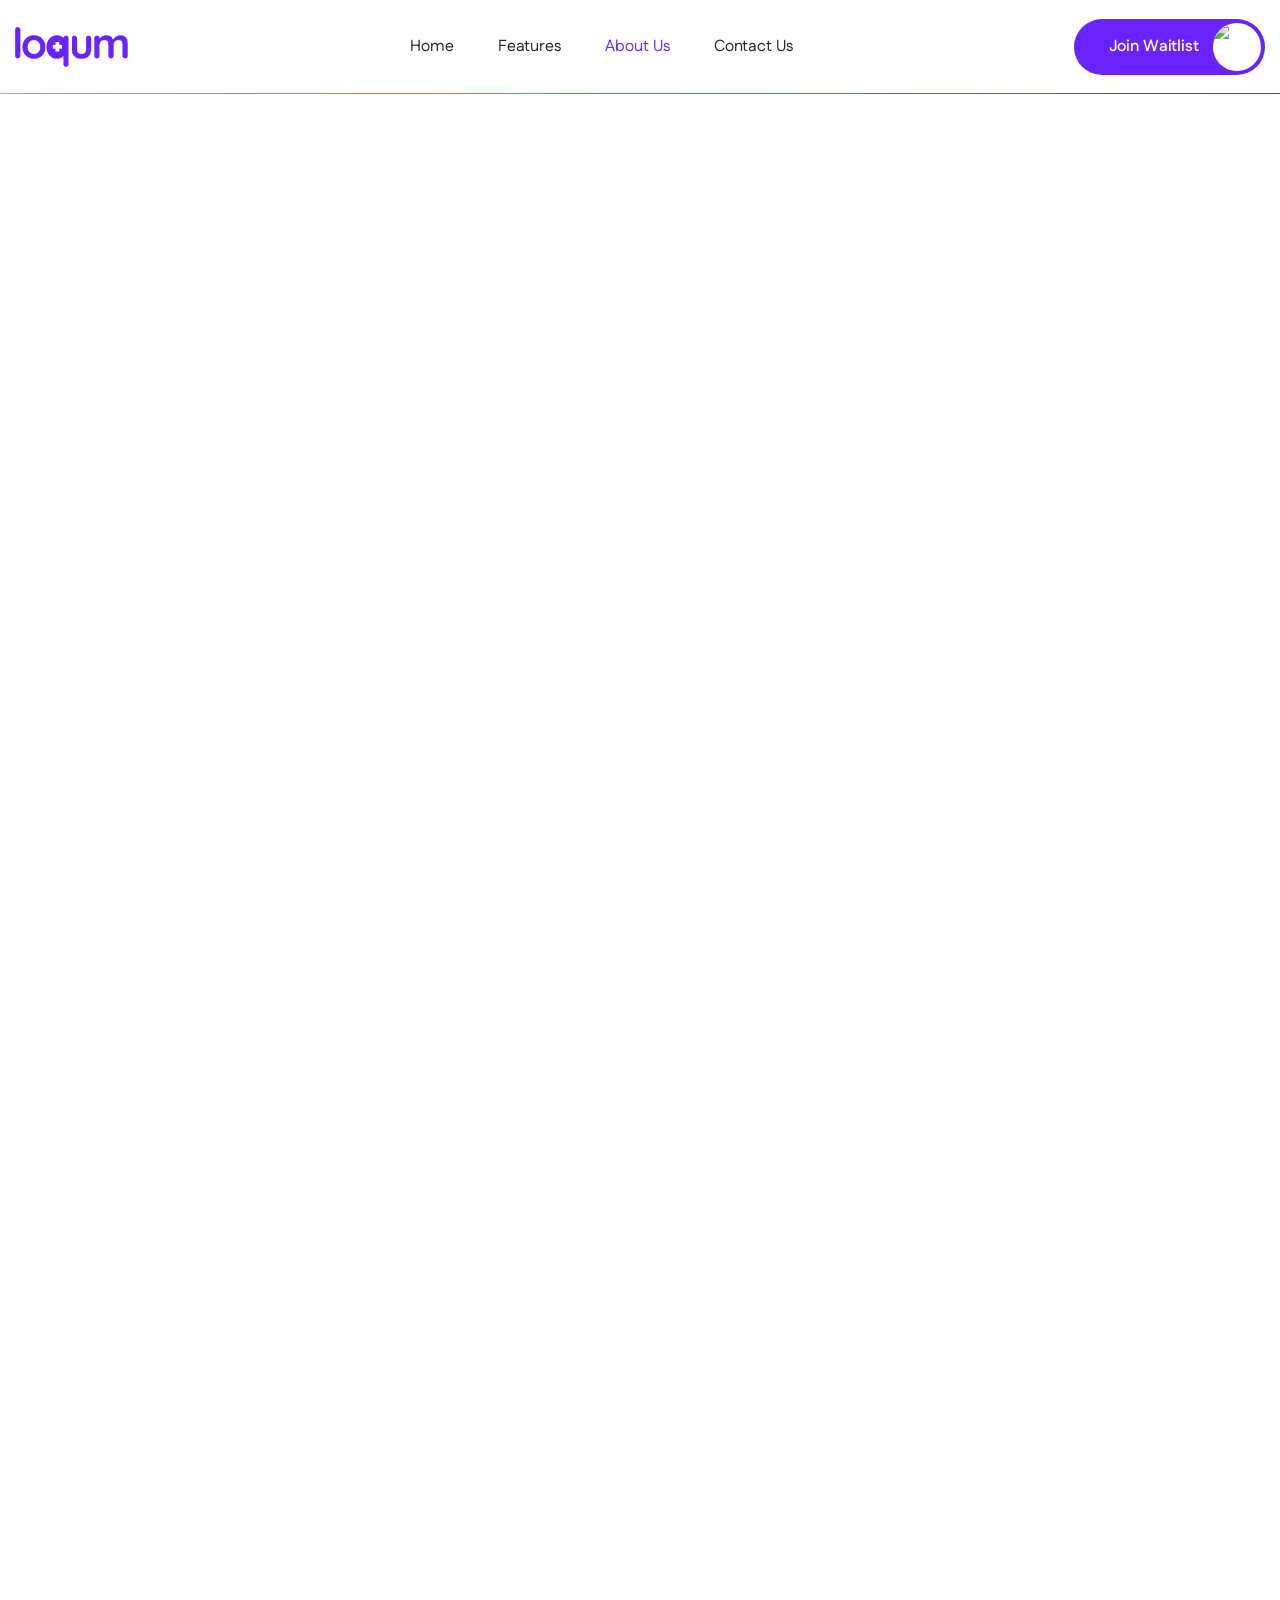
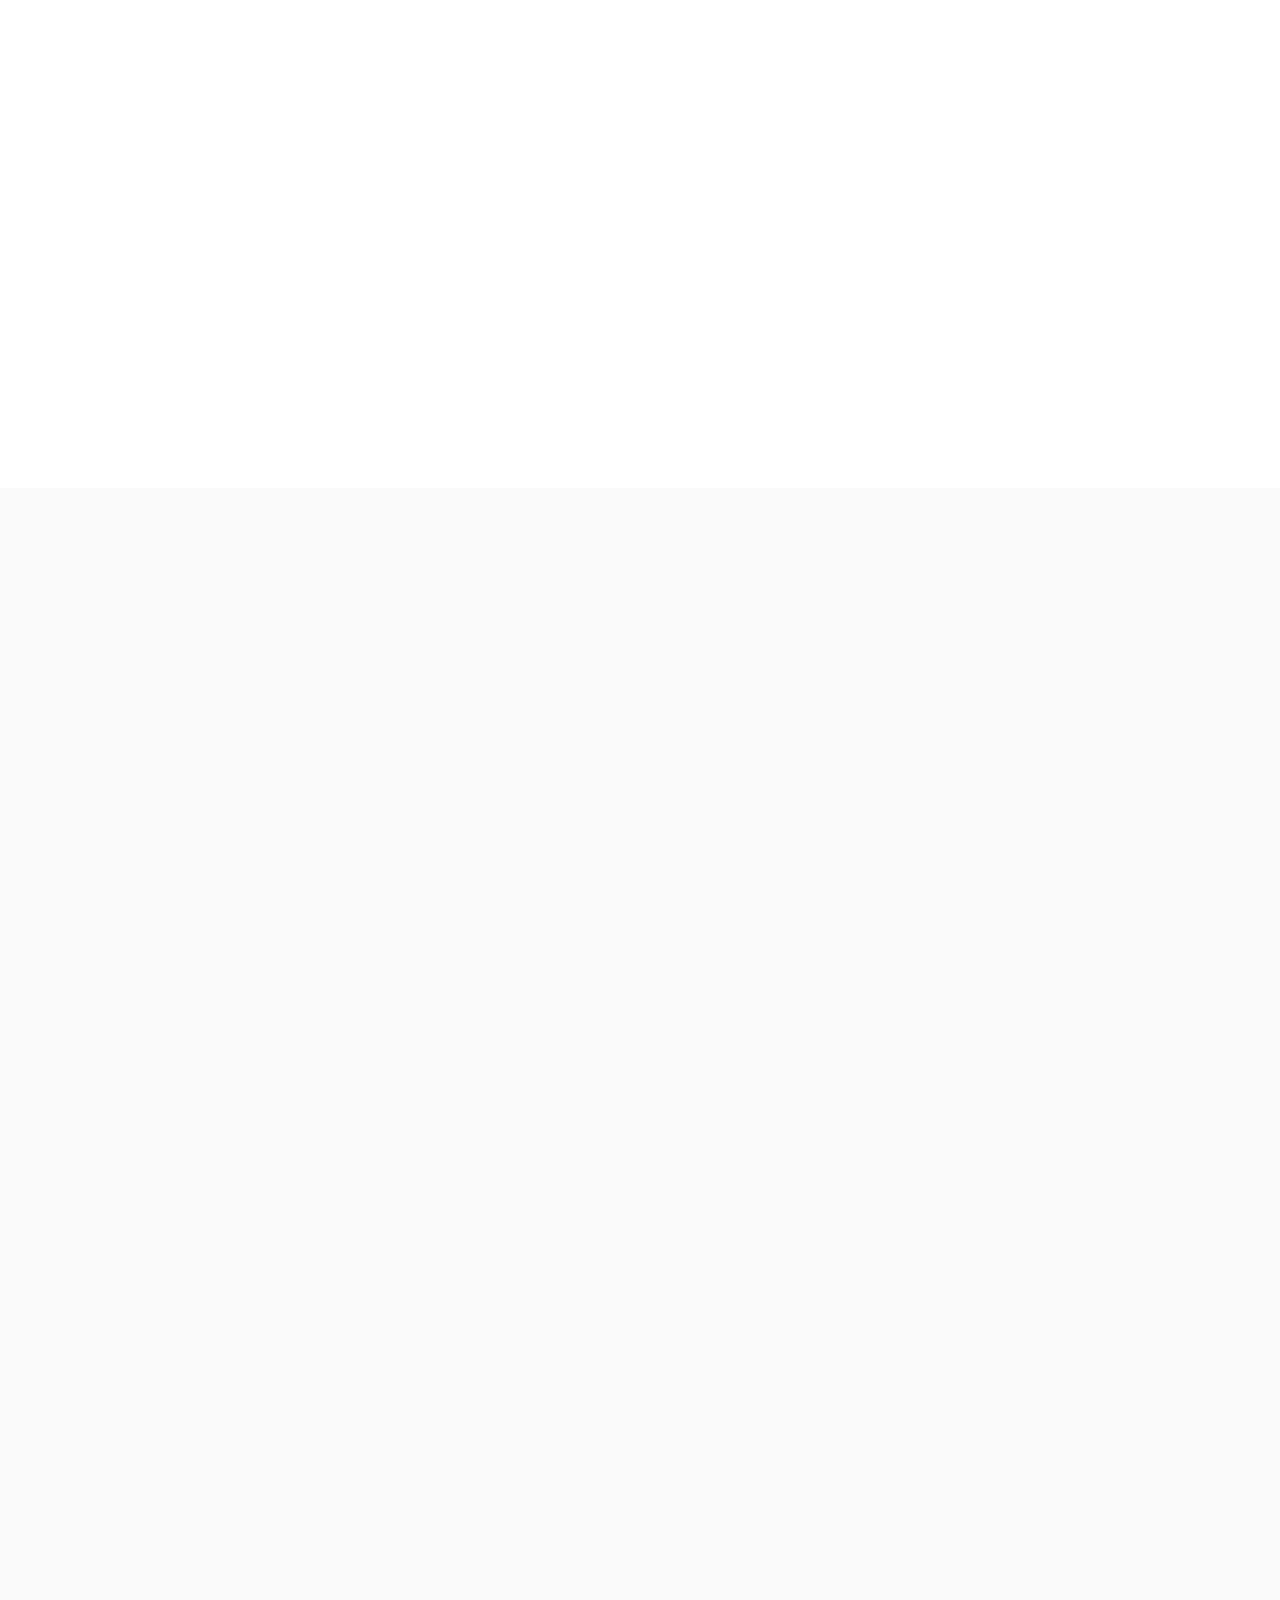
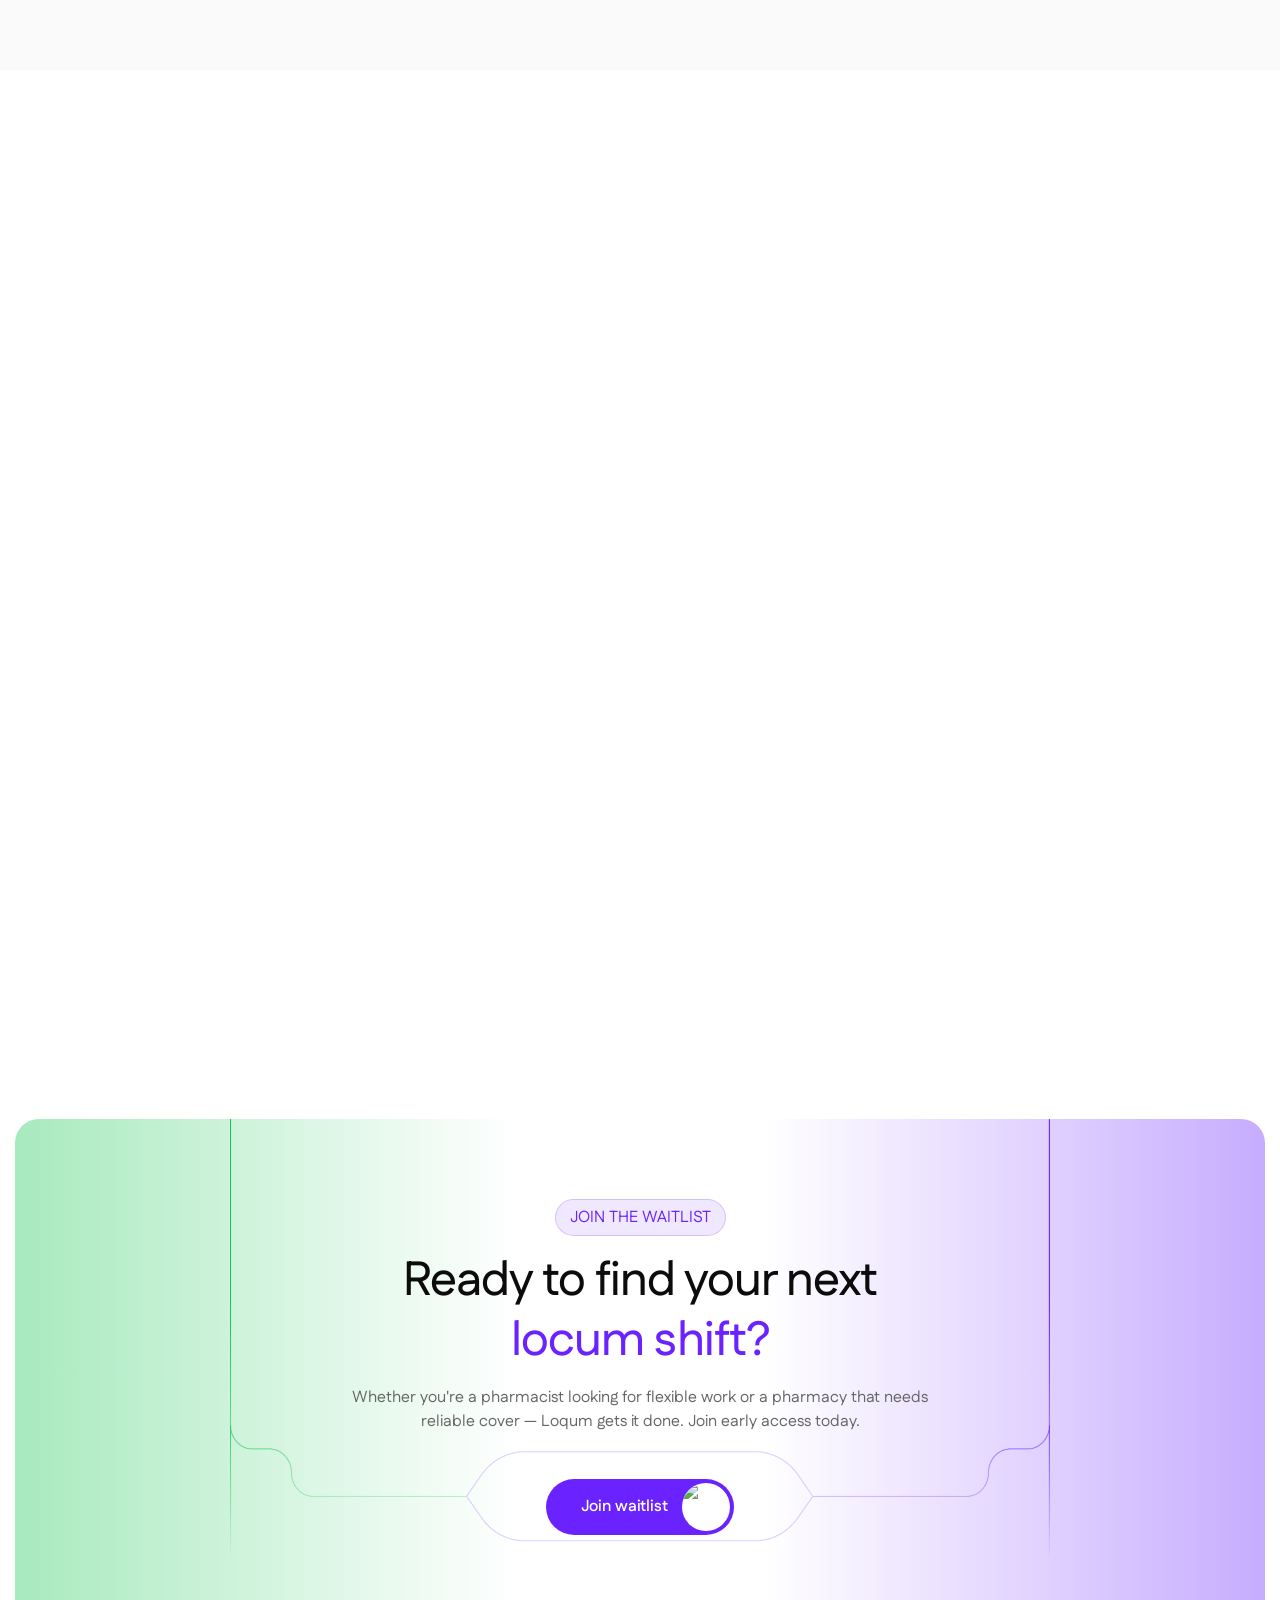
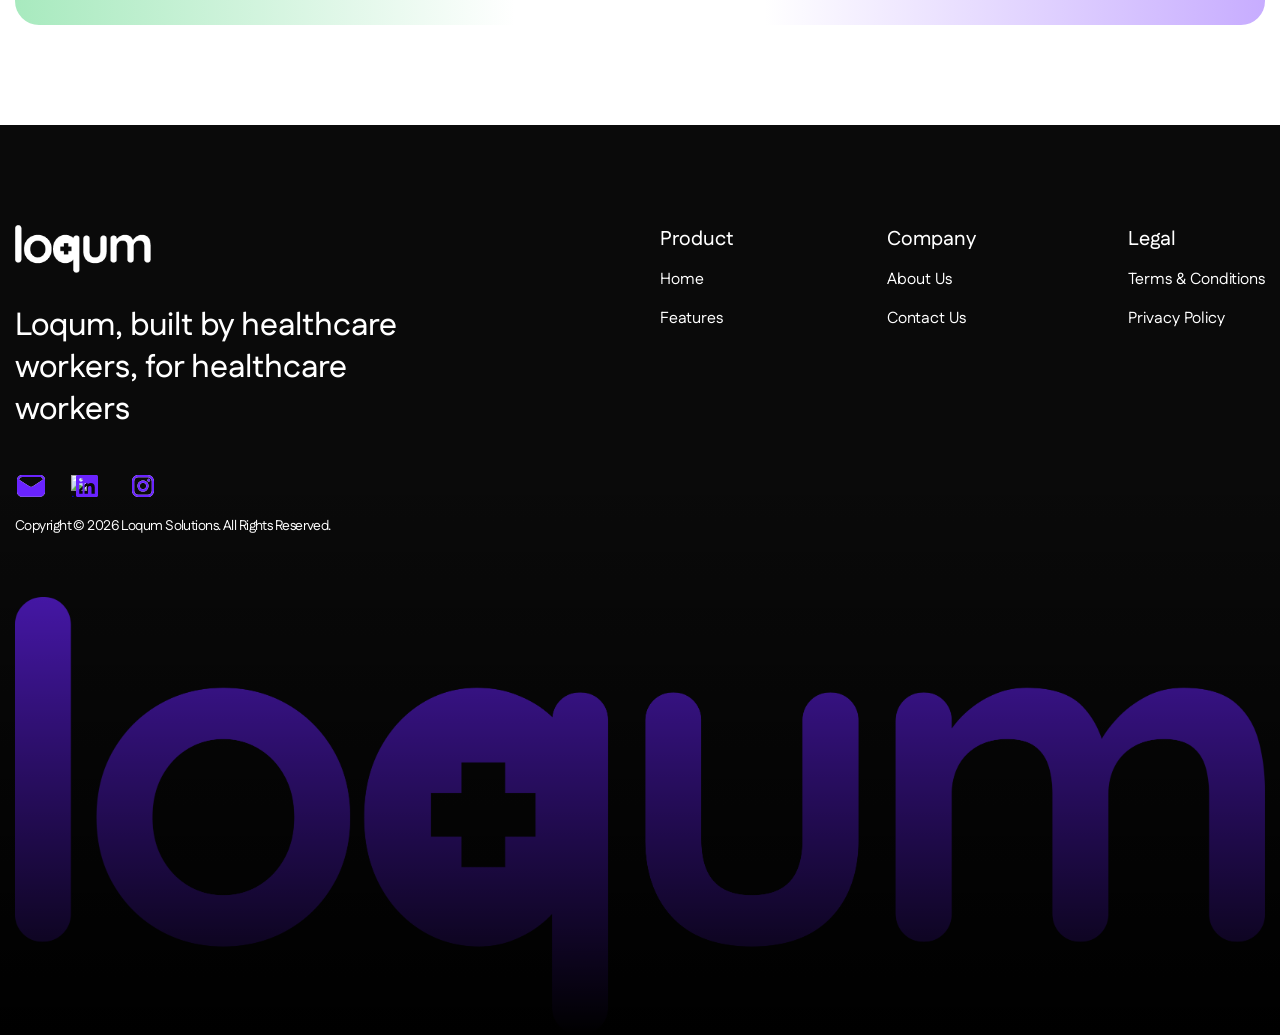
==== commit 483cc8cb: "Refine Loqum marketing site messaging, CTAs, nav states, and image alt text" ====
--- a/about-us/index.html
+++ b/about-us/index.html
@@ -120,11 +120,14 @@
 
     <!-- Favicon -->
     <link
-      href="/assets/images/loqum-favicon.svg"
+      href="https://findloqum.com/assets/images/loqum-favicon.svg"
       rel="icon"
       type="image/svg+xml"
     />
-    <link href="/assets/images/loqum-webclip.png" rel="apple-touch-icon" />
+    <link
+      href="https://findloqum.com/assets/images/loqum-webclip.png"
+      rel="apple-touch-icon"
+    />
   </head>
 
   <body>
@@ -144,8 +147,7 @@
             <a
               id="w-node-_961b94db-624d-fa8f-8fff-6f3eb067339a-b0673397"
               href="/"
-              aria-current="page"
-              class="main-logo w-nav-brand w--current"
+              class="main-logo w-nav-brand"
               ><img
                 loading="eager"
                 src="/assets/images/logo-purple.png"
@@ -168,15 +170,15 @@
                   />
                 </div>
               </div>
+              <a href="/" class="menu-text w-nav-link">Home</a>
+
+              <a href="/features" class="menu-text w-nav-link">Features</a>
               <a
-                href="/"
+                href="/about-us"
                 aria-current="page"
                 class="menu-text w-nav-link w--current"
-                >Home</a
-              >
-
-              <a href="/features" class="menu-text w-nav-link">Features</a>
-              <a href="/about-us" class="menu-text w-nav-link">About Us</a>
+                >About Us</a
+              >
 
               <a href="/contact-us" class="menu-text w-nav-link">Contact Us</a>
             </nav>
@@ -213,7 +215,7 @@
                 <img
                   loading="lazy"
                   src="https://cdn.prod.website-files.com/67a06a24630f4519794dcfae/67a06edf953f3d795dfb7cc7_open-black.svg"
-                  alt="Barger Icon"
+                  alt="Menu Icon"
                   class="mobile-menu-icon"
                 />
               </div>
@@ -873,10 +875,7 @@
                 data-w-id="09330ec9-1964-2146-8eae-a2d28e948d6d"
                 class="footer-textarea"
               >
-                <a
-                  href="/"
-                  aria-current="page"
-                  class="footer-logo-block w-inline-block w--current"
+                <a href="/" class="footer-logo-block w-inline-block"
                   ><img
                     src="/assets/images/logo-white.png"
                     loading="lazy"
@@ -898,10 +897,7 @@
                 >
                   <div class="heading-style-h6 light-color">Product</div>
                   <div class="footer-menu-row">
-                    <a
-                      href="/"
-                      aria-current="page"
-                      class="footer-menu-value w-inline-block w--current"
+                    <a href="/" class="footer-menu-value w-inline-block"
                       ><div>Home</div></a
                     ><a
                       href="/features/"
@@ -918,7 +914,8 @@
                   <div class="footer-menu-row">
                     <a
                       href="/about-us/"
-                      class="footer-menu-value w-inline-block"
+                      aria-current="page"
+                      class="footer-menu-value w-inline-block w--current"
                       ><div>About Us</div></a
                     ><a
                       href="/contact-us/"
@@ -981,11 +978,11 @@
                     ><img
                       loading="lazy"
                       src="https://cdn.prod.website-files.com/6953859153f794174c57cf1c/69552507b55402acf0654daa_linkdine.svg"
-                      alt="Facebook"
+                      alt="LinkedIn"
                       class="social-icon-show" /><img
                       loading="lazy"
                       src="/assets/images/linkedin-purple.svg"
-                      alt="Facebook"
+                      alt="LinkedIn"
                       class="social-icon-hide"
                   /></a>
 
@@ -998,11 +995,11 @@
                     ><img
                       loading="lazy"
                       src="/assets/images/instagram-white.svg"
-                      alt="Facebook"
+                      alt="Instagram"
                       class="social-icon-show" /><img
                       loading="lazy"
                       src="/assets/images/instagram-purple.svg"
-                      alt="Facebook"
+                      alt="Instagram"
                       class="social-icon-hide"
                   /></a>
                 </div>
@@ -1030,7 +1027,7 @@
                 /assets/images/loqum-logo-2000w.png 2000w,
                 /assets/images/loqum-logo-2592w.png 2592w
               "
-              alt="Zyforia brand logo with gradient colors transitioning from orange to teal."
+              alt="Loqum brand logo"
             />
           </div>
         </div>
--- a/css/style.css
+++ b/css/style.css
@@ -784,6 +784,99 @@
 
 .w-webflow-badge {
   display: none !important;
+}
+
+/* Loqum Choices.js Dropdown Styling */
+
+.contact-field-block .choices {
+  width: 100%;
+  margin-bottom: 0;
+  font-family: inherit;
+}
+
+.contact-field-block .choices__inner {
+  width: 100%;
+  min-height: 56px;
+  display: flex;
+  align-items: center;
+  border: none;
+  border-radius: 14px;
+  background-color: #ffffff;
+  padding: 0 48px 0 18px;
+  font-family: inherit;
+  font-size: 15px;
+  line-height: 1.4;
+  color: #111111;
+  box-shadow: none;
+}
+
+.contact-field-block .choices[data-type*="select-one"] .choices__inner {
+  padding-bottom: 0;
+}
+
+.contact-field-block .choices__list--single {
+  padding: 0;
+}
+
+.contact-field-block .choices__placeholder {
+  opacity: 1;
+  color: rgba(17, 17, 17, 0.45);
+}
+
+.contact-field-block .choices__item {
+  font-size: 15px;
+  line-height: 1.4;
+}
+
+.contact-field-block .choices[data-type*="select-one"]::after {
+  border: none;
+  width: 9px;
+  height: 9px;
+  right: 20px;
+  margin-top: -6px;
+  border-right: 2px solid #6a23ff;
+  border-bottom: 2px solid #6a23ff;
+  transform: rotate(45deg);
+}
+
+.contact-field-block .choices[data-type*="select-one"].is-open::after {
+  margin-top: -2px;
+  transform: rotate(225deg);
+}
+
+.contact-field-block .choices.is-focused .choices__inner,
+.contact-field-block .choices.is-open .choices__inner {
+  border: none;
+  box-shadow: 0 0 0 2px rgba(106, 35, 255, 0.16);
+}
+
+.contact-field-block .choices__list--dropdown,
+.contact-field-block .choices__list[aria-expanded] {
+  z-index: 50;
+  margin-top: 8px;
+  border: none;
+  border-radius: 14px;
+  background-color: #ffffff;
+  overflow: hidden;
+  box-shadow: 0 18px 40px rgba(17, 17, 17, 0.12);
+}
+
+.contact-field-block .choices__list--dropdown .choices__item,
+.contact-field-block .choices__list[aria-expanded] .choices__item {
+  padding: 13px 18px;
+  font-size: 15px;
+  color: #111111;
+}
+
+.contact-field-block .choices__list--dropdown .choices__item--selectable.is-highlighted,
+.contact-field-block .choices__list[aria-expanded] .choices__item--selectable.is-highlighted {
+  background-color: rgba(106, 35, 255, 0.08);
+  color: #6a23ff;
+}
+
+.contact-field-block .choices__list--dropdown .choices__placeholder,
+.contact-field-block .choices__list[aria-expanded] .choices__placeholder {
+  display: none;
 }
 
 @media screen and (max-width: 991px) {
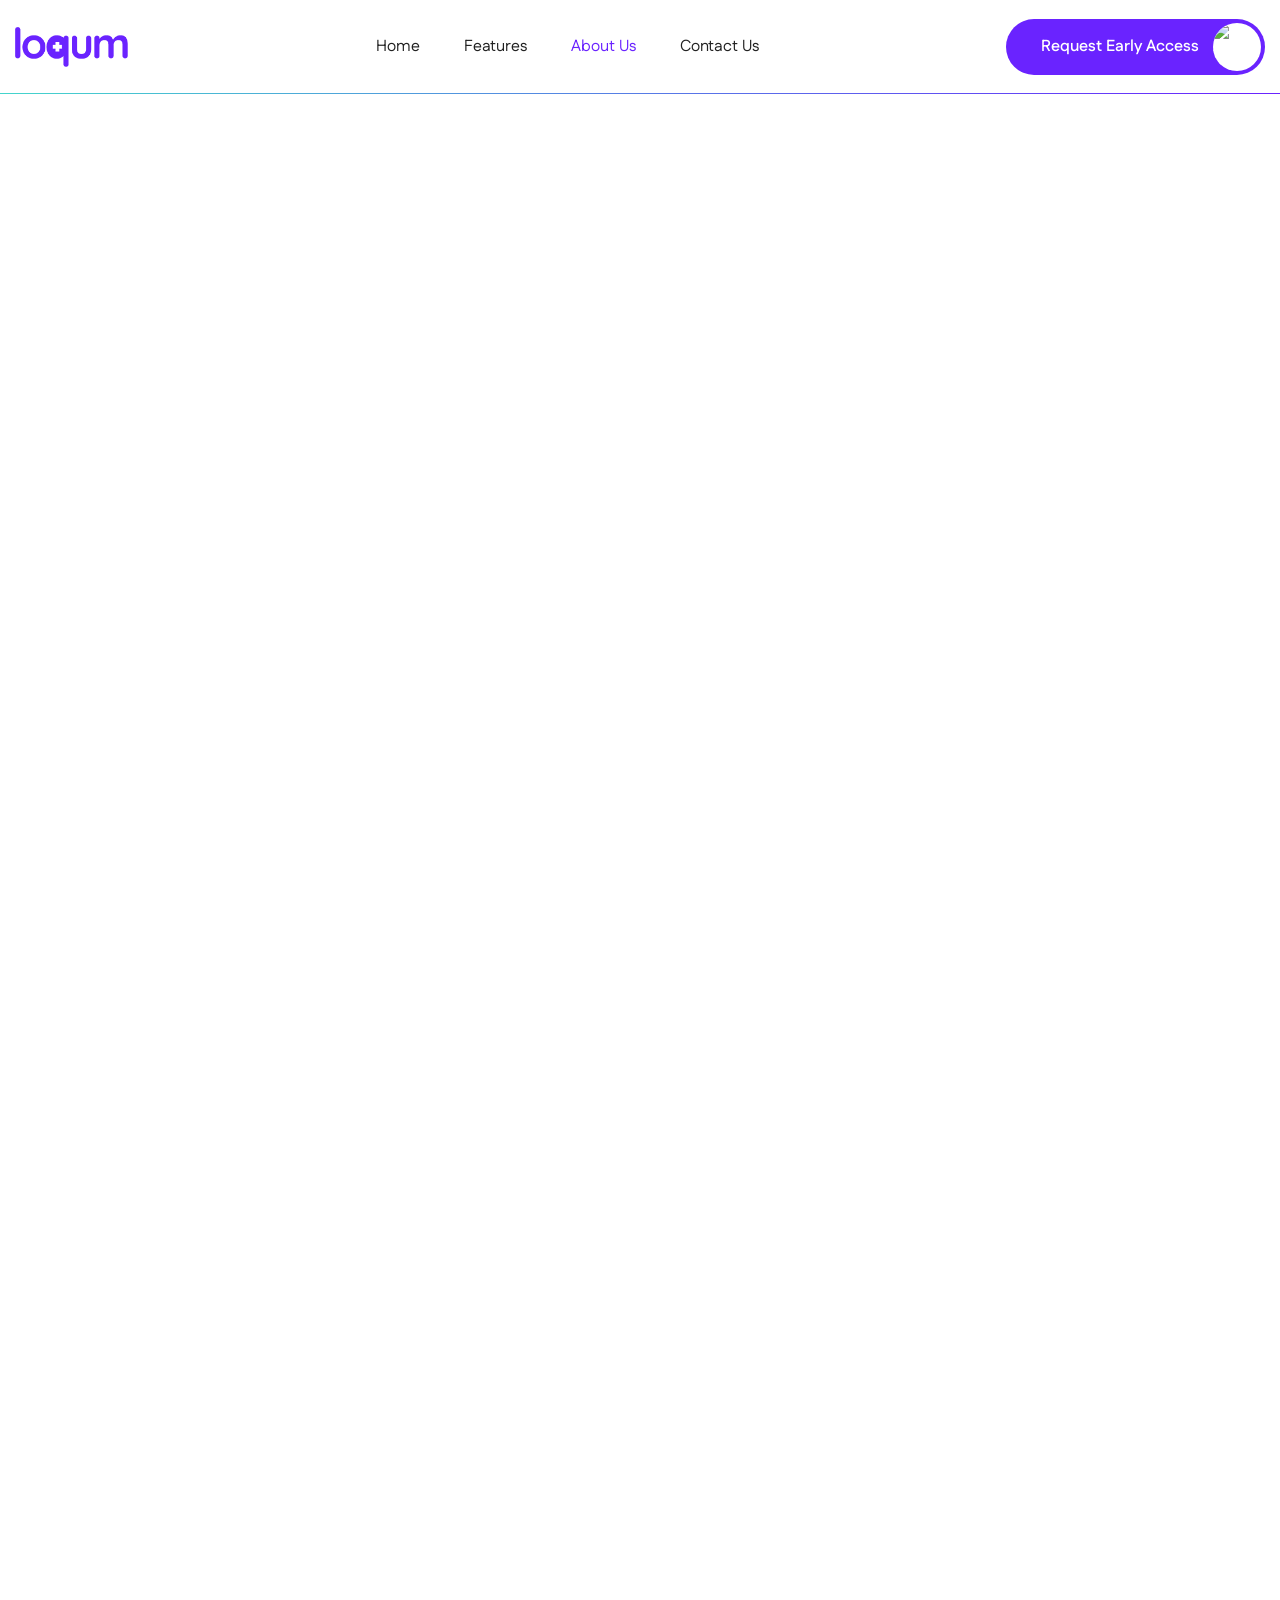
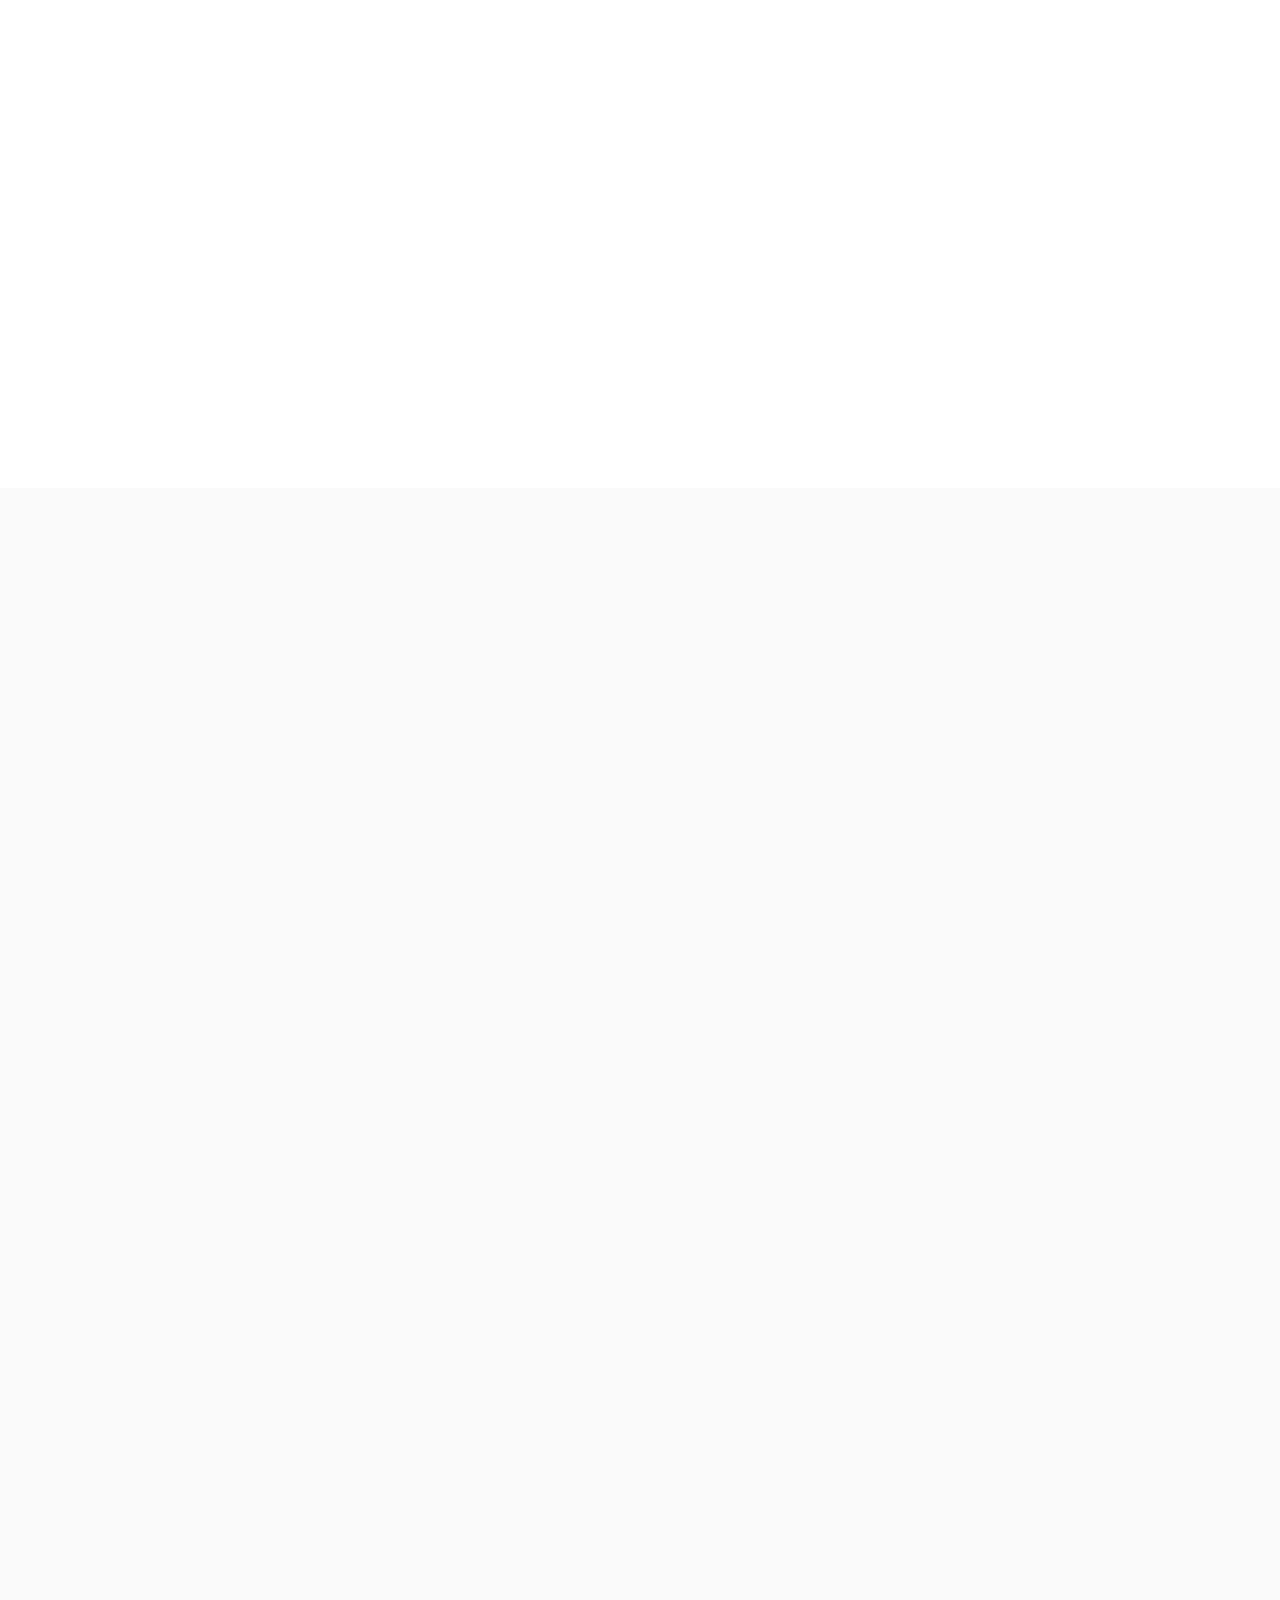
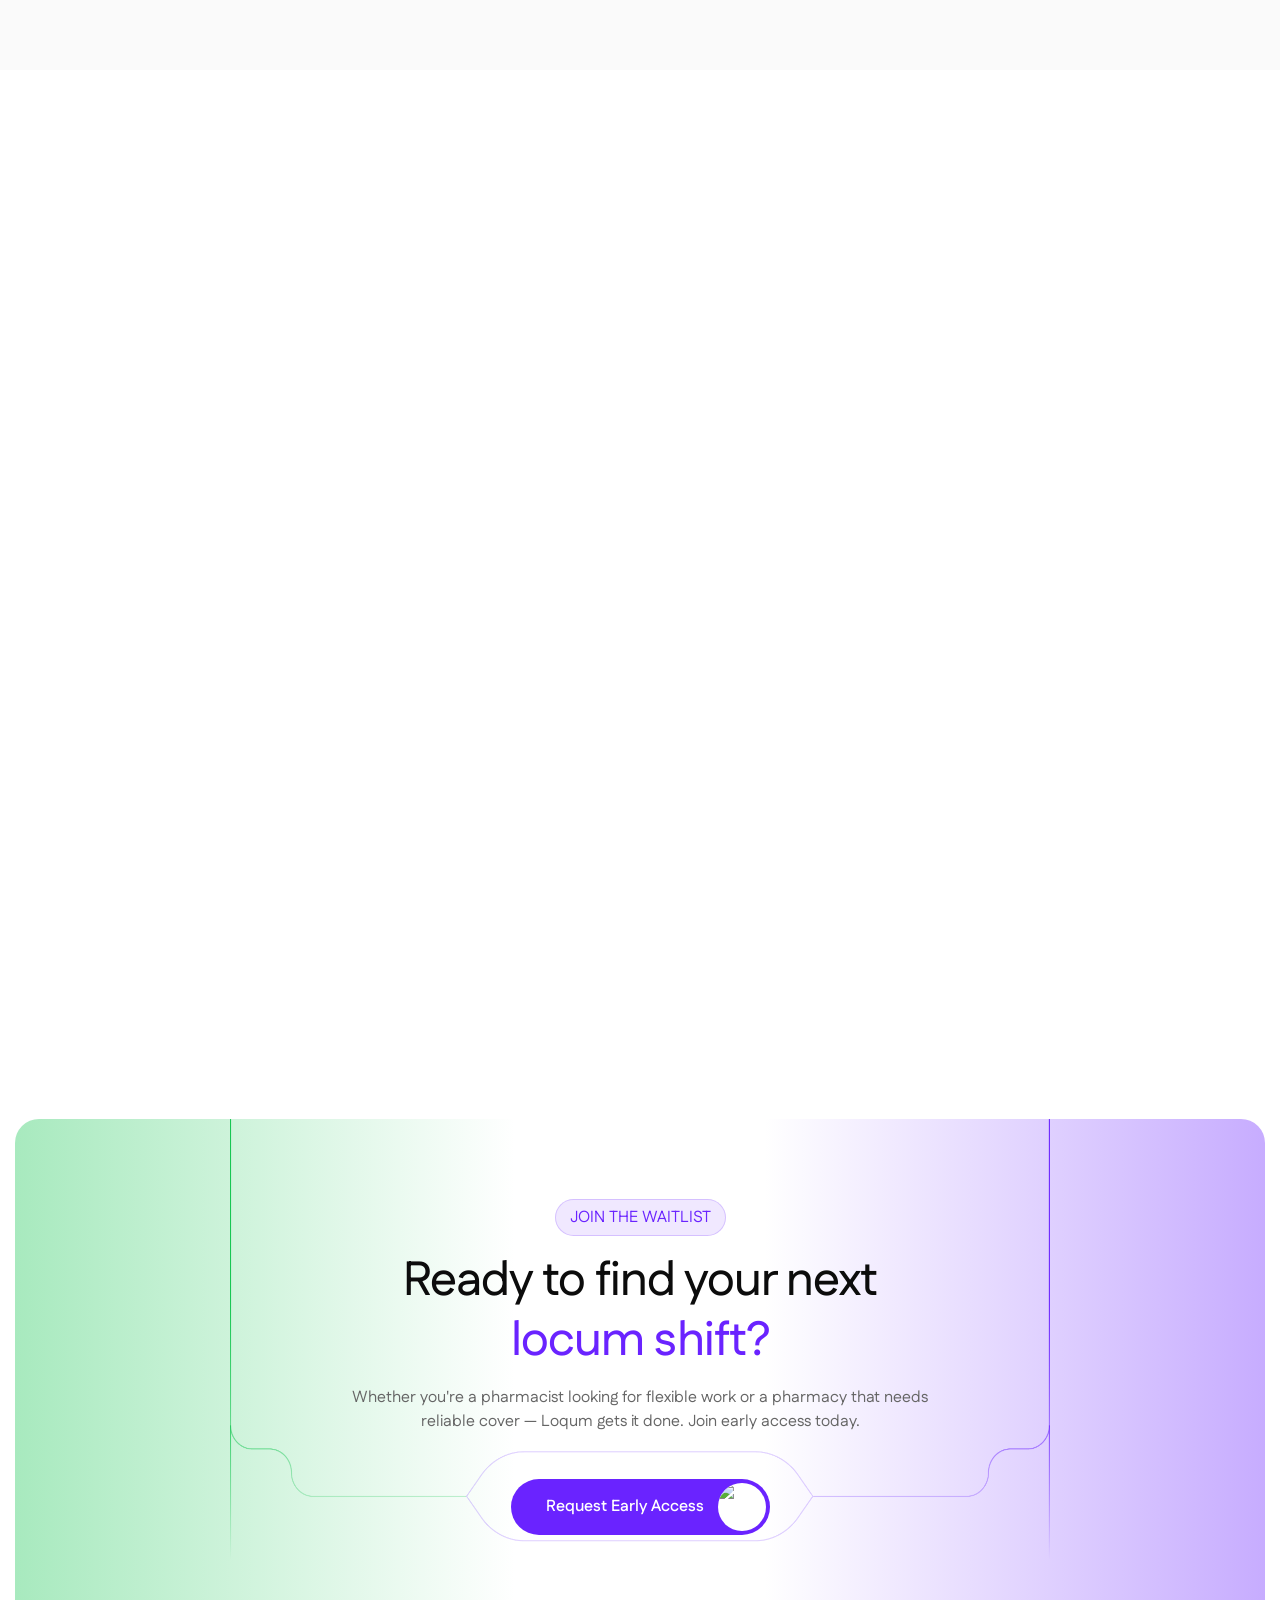
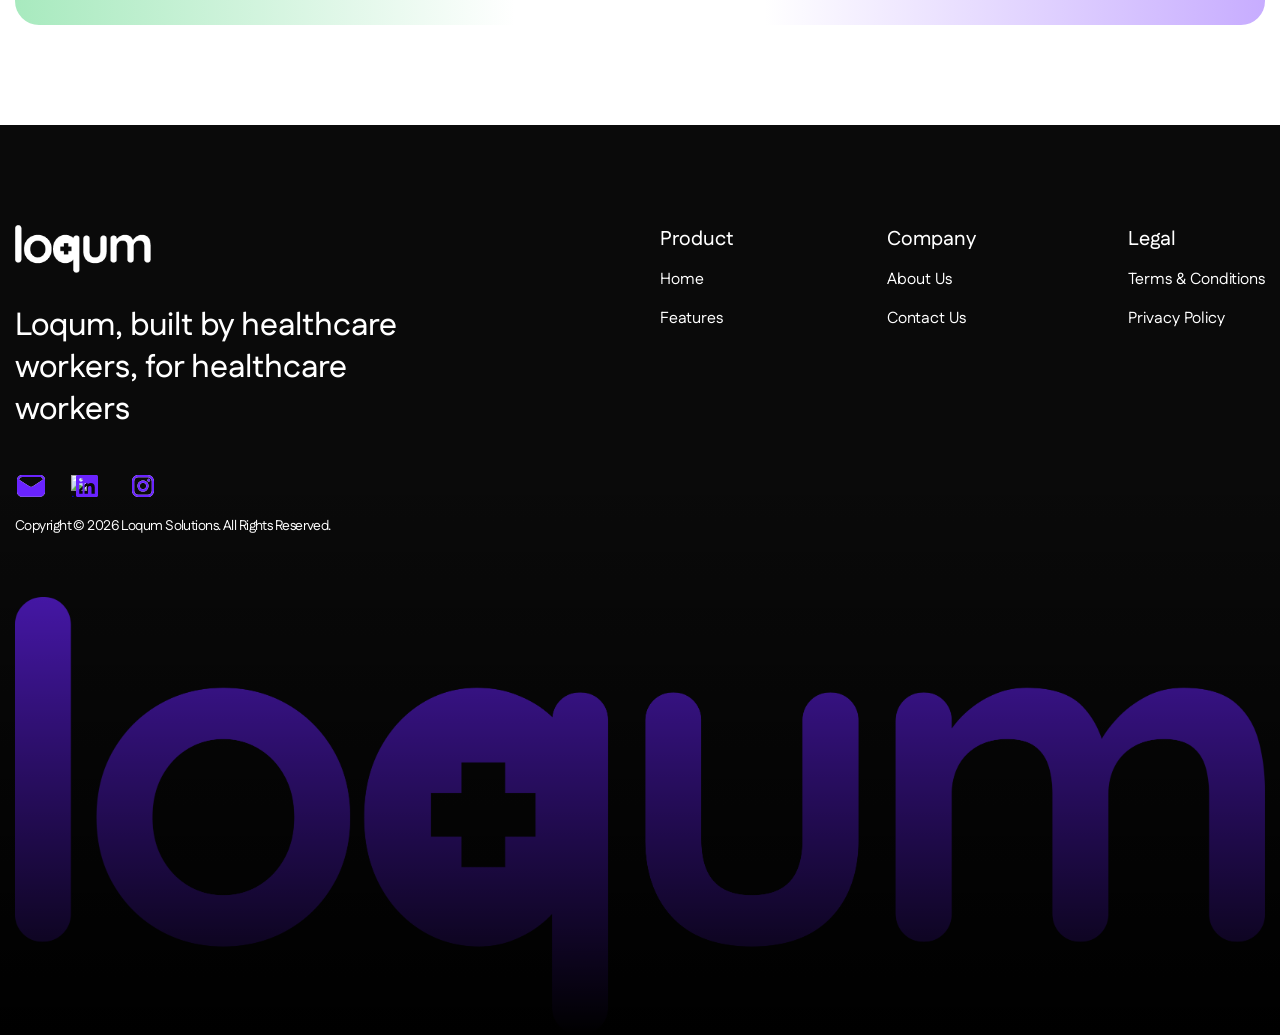
==== commit 3c8c77f3: "Fix Loqum contact page dropdowns, nav states, and footer accessibility" ====
--- a/about-us/index.html
+++ b/about-us/index.html
@@ -192,8 +192,8 @@
                   data-w-id="a78ccf58-49f8-b9b0-47ed-eb8e0f2694e4"
                   class="primary-button w-inline-block"
                   ><div class="button-text-box">
-                    <div class="button-text top">Join Waitlist</div>
-                    <div class="button-text bottom">Join Waitlist</div>
+                    <div class="button-text top">Request Early Access</div>
+                    <div class="button-text bottom">Request Early Access</div>
                   </div>
                   <div class="button-icon-box">
                     <div class="button-icon-block">
@@ -812,8 +812,10 @@
                       data-w-id="a78ccf58-49f8-b9b0-47ed-eb8e0f2694e4"
                       class="primary-button w-inline-block"
                       ><div class="button-text-box">
-                        <div class="button-text top">Join waitlist</div>
-                        <div class="button-text bottom">Join waitlist</div>
+                        <div class="button-text top">Request Early Access</div>
+                        <div class="button-text bottom">
+                          Request Early Access
+                        </div>
                       </div>
                       <div class="button-icon-box">
                         <div class="button-icon-block">
--- a/css/style.css
+++ b/css/style.css
@@ -786,98 +786,6 @@
   display: none !important;
 }
 
-/* Loqum Choices.js Dropdown Styling */
-
-.contact-field-block .choices {
-  width: 100%;
-  margin-bottom: 0;
-  font-family: inherit;
-}
-
-.contact-field-block .choices__inner {
-  width: 100%;
-  min-height: 56px;
-  display: flex;
-  align-items: center;
-  border: none;
-  border-radius: 14px;
-  background-color: #ffffff;
-  padding: 0 48px 0 18px;
-  font-family: inherit;
-  font-size: 15px;
-  line-height: 1.4;
-  color: #111111;
-  box-shadow: none;
-}
-
-.contact-field-block .choices[data-type*="select-one"] .choices__inner {
-  padding-bottom: 0;
-}
-
-.contact-field-block .choices__list--single {
-  padding: 0;
-}
-
-.contact-field-block .choices__placeholder {
-  opacity: 1;
-  color: rgba(17, 17, 17, 0.45);
-}
-
-.contact-field-block .choices__item {
-  font-size: 15px;
-  line-height: 1.4;
-}
-
-.contact-field-block .choices[data-type*="select-one"]::after {
-  border: none;
-  width: 9px;
-  height: 9px;
-  right: 20px;
-  margin-top: -6px;
-  border-right: 2px solid #6a23ff;
-  border-bottom: 2px solid #6a23ff;
-  transform: rotate(45deg);
-}
-
-.contact-field-block .choices[data-type*="select-one"].is-open::after {
-  margin-top: -2px;
-  transform: rotate(225deg);
-}
-
-.contact-field-block .choices.is-focused .choices__inner,
-.contact-field-block .choices.is-open .choices__inner {
-  border: none;
-  box-shadow: 0 0 0 2px rgba(106, 35, 255, 0.16);
-}
-
-.contact-field-block .choices__list--dropdown,
-.contact-field-block .choices__list[aria-expanded] {
-  z-index: 50;
-  margin-top: 8px;
-  border: none;
-  border-radius: 14px;
-  background-color: #ffffff;
-  overflow: hidden;
-  box-shadow: 0 18px 40px rgba(17, 17, 17, 0.12);
-}
-
-.contact-field-block .choices__list--dropdown .choices__item,
-.contact-field-block .choices__list[aria-expanded] .choices__item {
-  padding: 13px 18px;
-  font-size: 15px;
-  color: #111111;
-}
-
-.contact-field-block .choices__list--dropdown .choices__item--selectable.is-highlighted,
-.contact-field-block .choices__list[aria-expanded] .choices__item--selectable.is-highlighted {
-  background-color: rgba(106, 35, 255, 0.08);
-  color: #6a23ff;
-}
-
-.contact-field-block .choices__list--dropdown .choices__placeholder,
-.contact-field-block .choices__list[aria-expanded] .choices__placeholder {
-  display: none;
-}
 
 @media screen and (max-width: 991px) {
   .w-container {
@@ -5779,4 +5687,45 @@
     padding: 20px;
     gap: 16px;
   }
+}
+
+/* Contact form dropdown styling */
+.contact-field-block select,
+.contact-field-block .w-select {
+  width: 100%;
+  min-height: 56px;
+  height: 56px;
+  border: none;
+  border-radius: 14px;
+  background-color: #ffffff;
+  color: #0b1149;
+  font-family: inherit;
+  font-size: 15px;
+  line-height: 1.4;
+  padding: 0 48px 0 18px;
+  box-shadow: none;
+  outline: none;
+  appearance: none;
+  -webkit-appearance: none;
+  -moz-appearance: none;
+  cursor: pointer;
+  background-image: linear-gradient(45deg, transparent 50%, #0b1149 50%),
+    linear-gradient(135deg, #0b1149 50%, transparent 50%);
+  background-position:
+    calc(100% - 22px) 50%,
+    calc(100% - 16px) 50%;
+  background-size:
+    6px 6px,
+    6px 6px;
+  background-repeat: no-repeat;
+}
+
+.contact-field-block select:focus,
+.contact-field-block .w-select:focus {
+  box-shadow: 0 0 0 2px rgba(106, 35, 255, 0.16);
+}
+
+.contact-field-block select:invalid,
+.contact-field-block .w-select:invalid {
+  color: rgba(11, 17, 73, 0.45);
 }
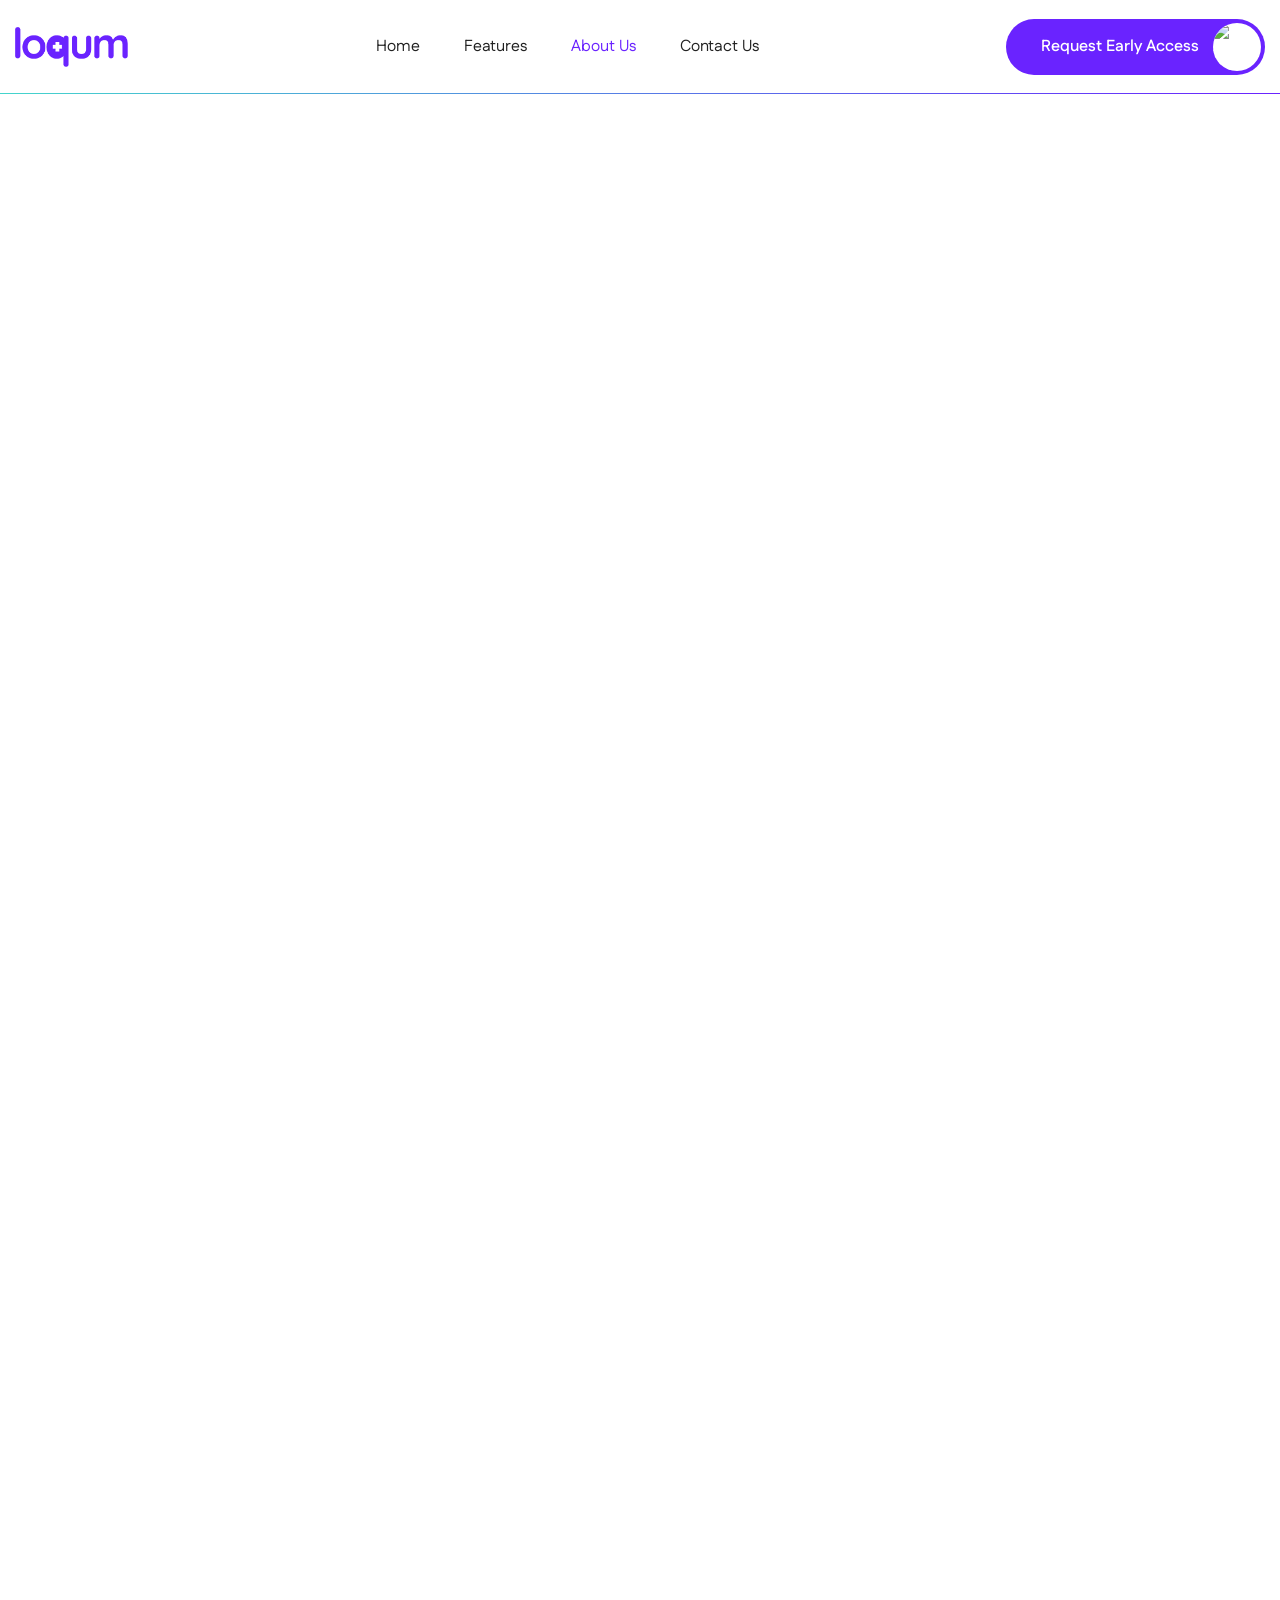
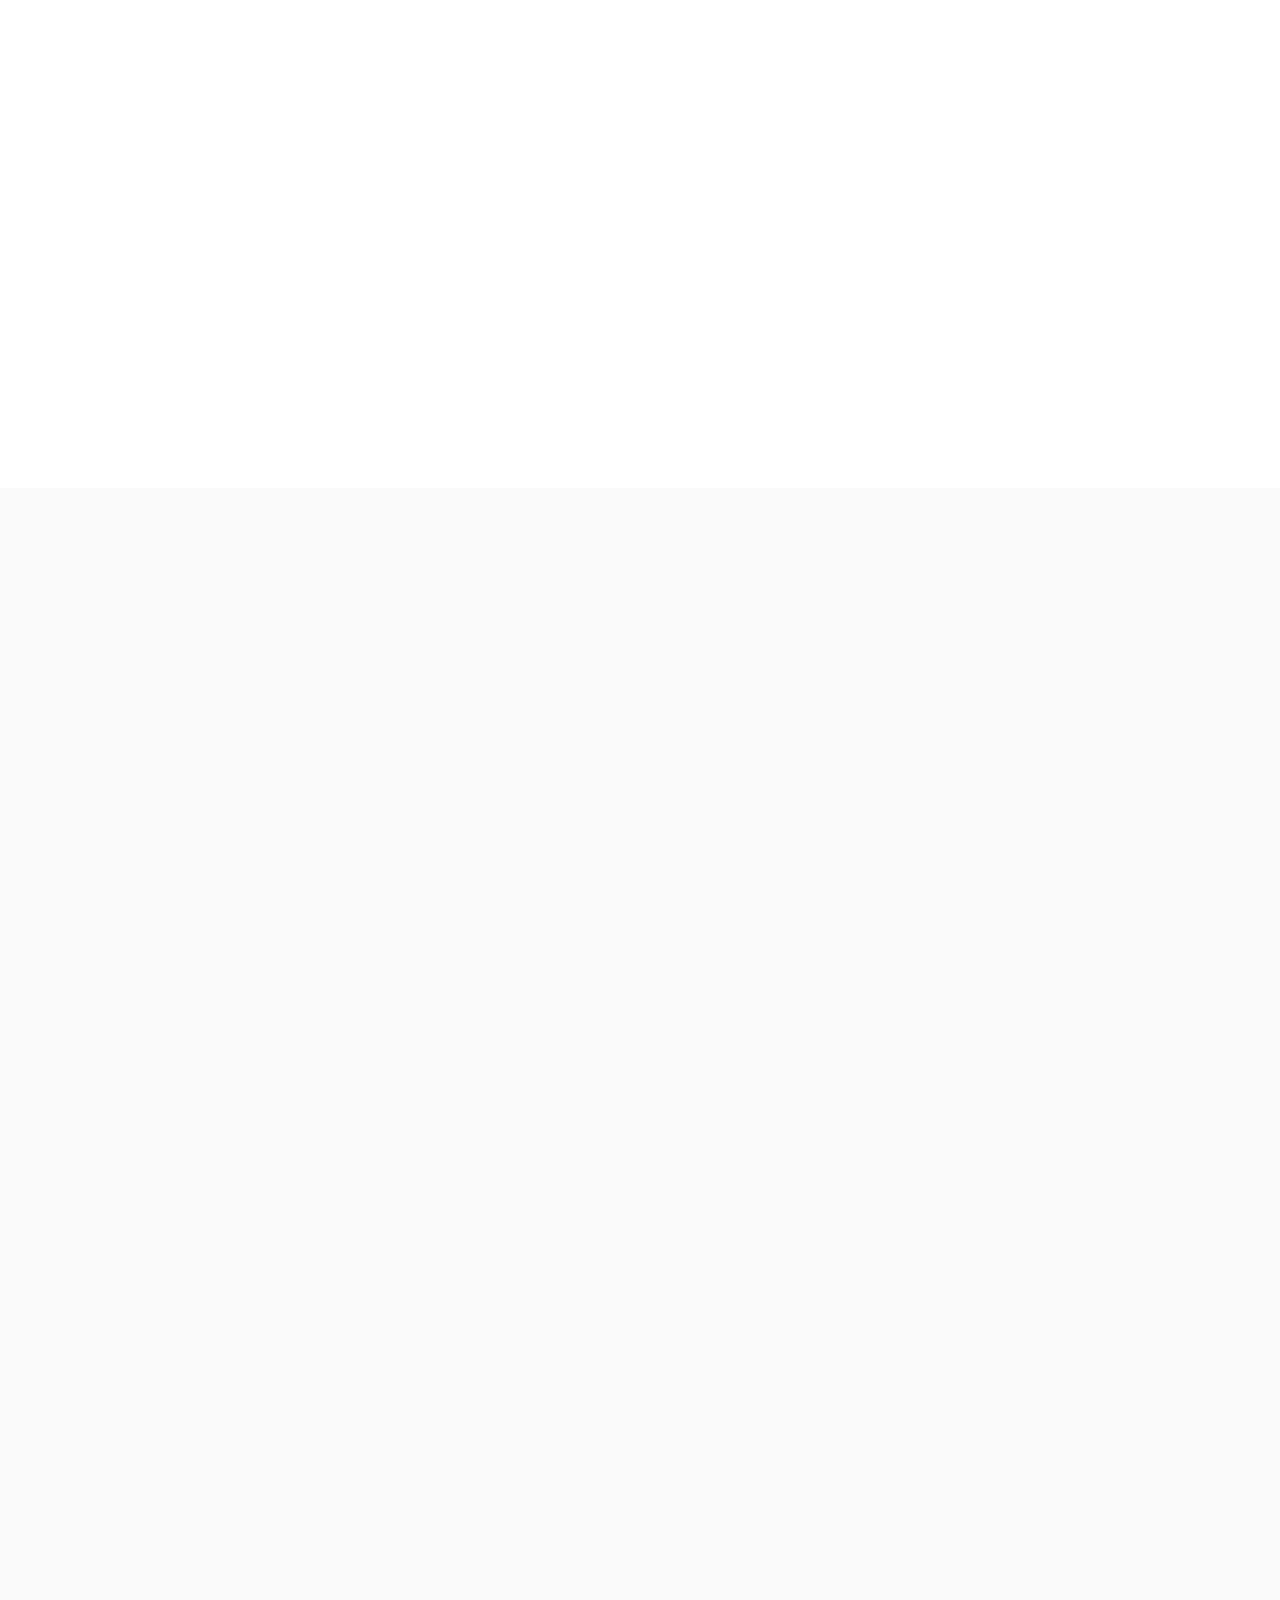
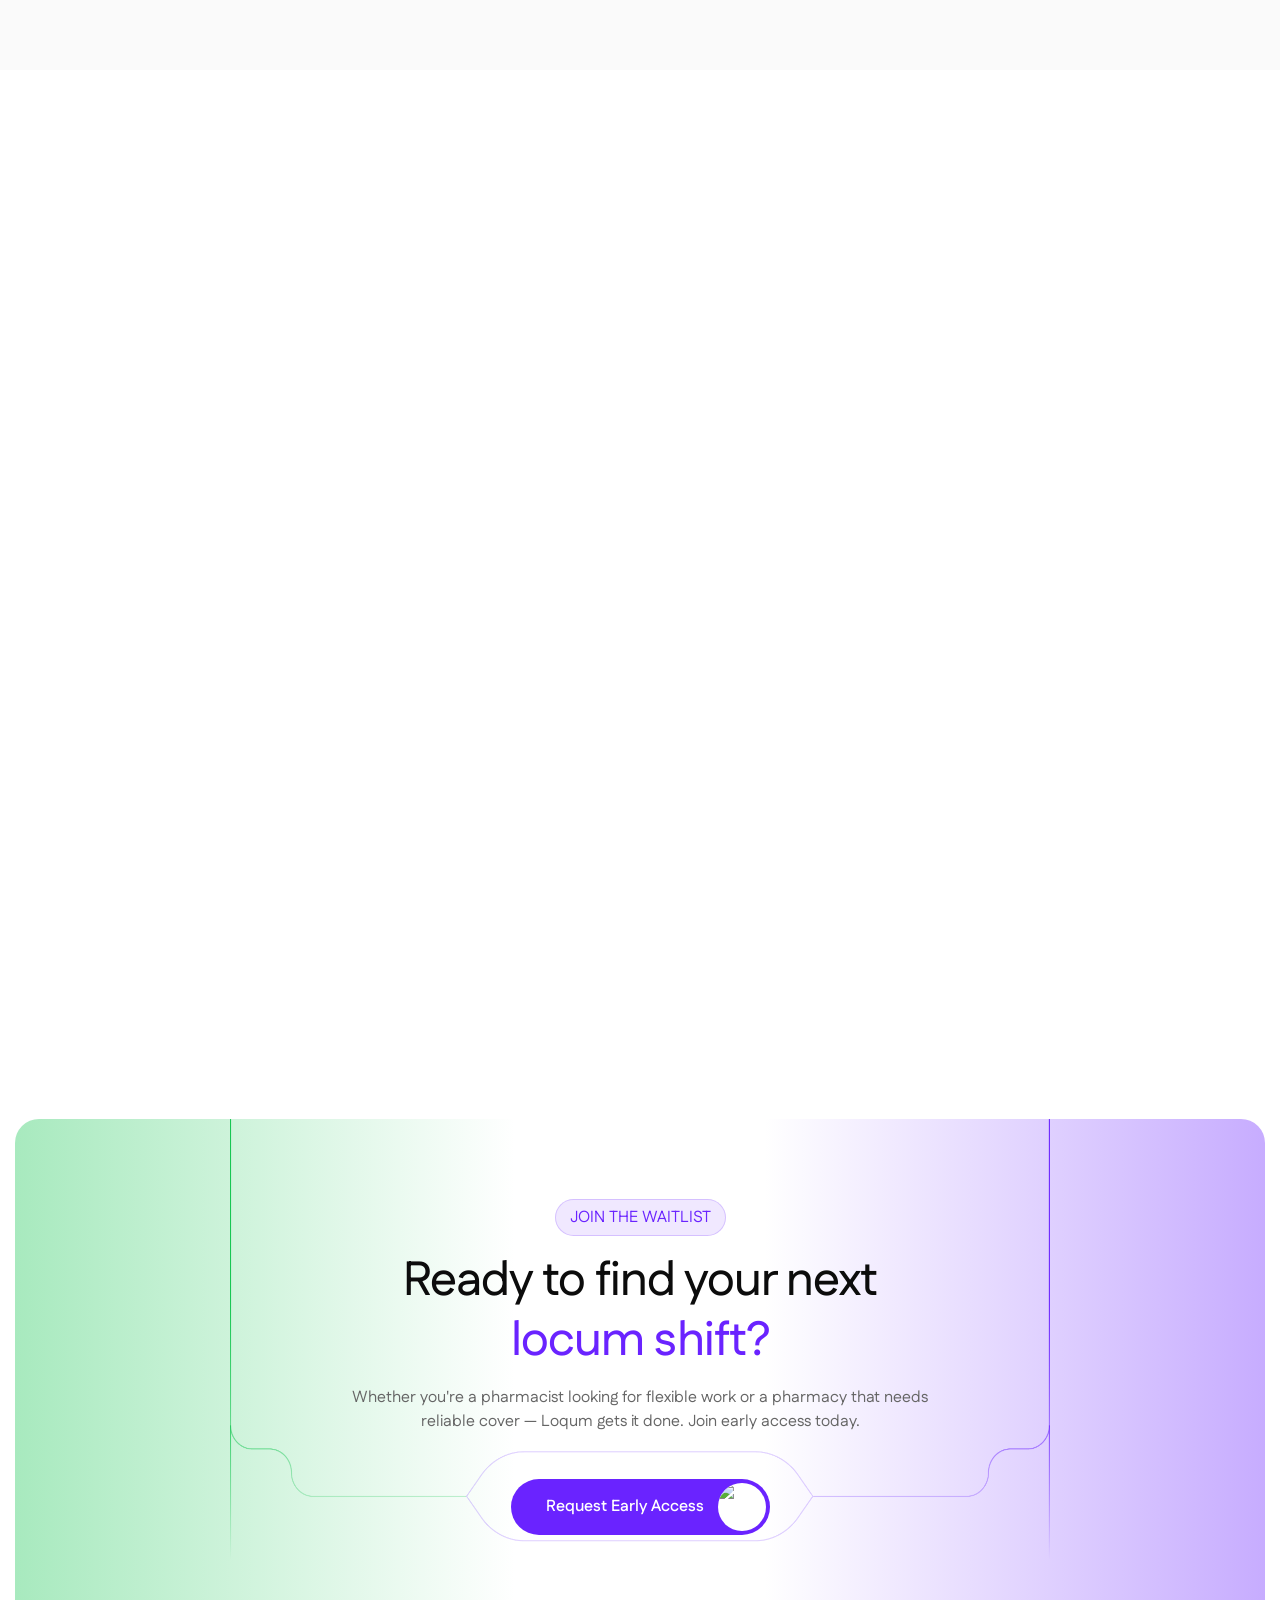
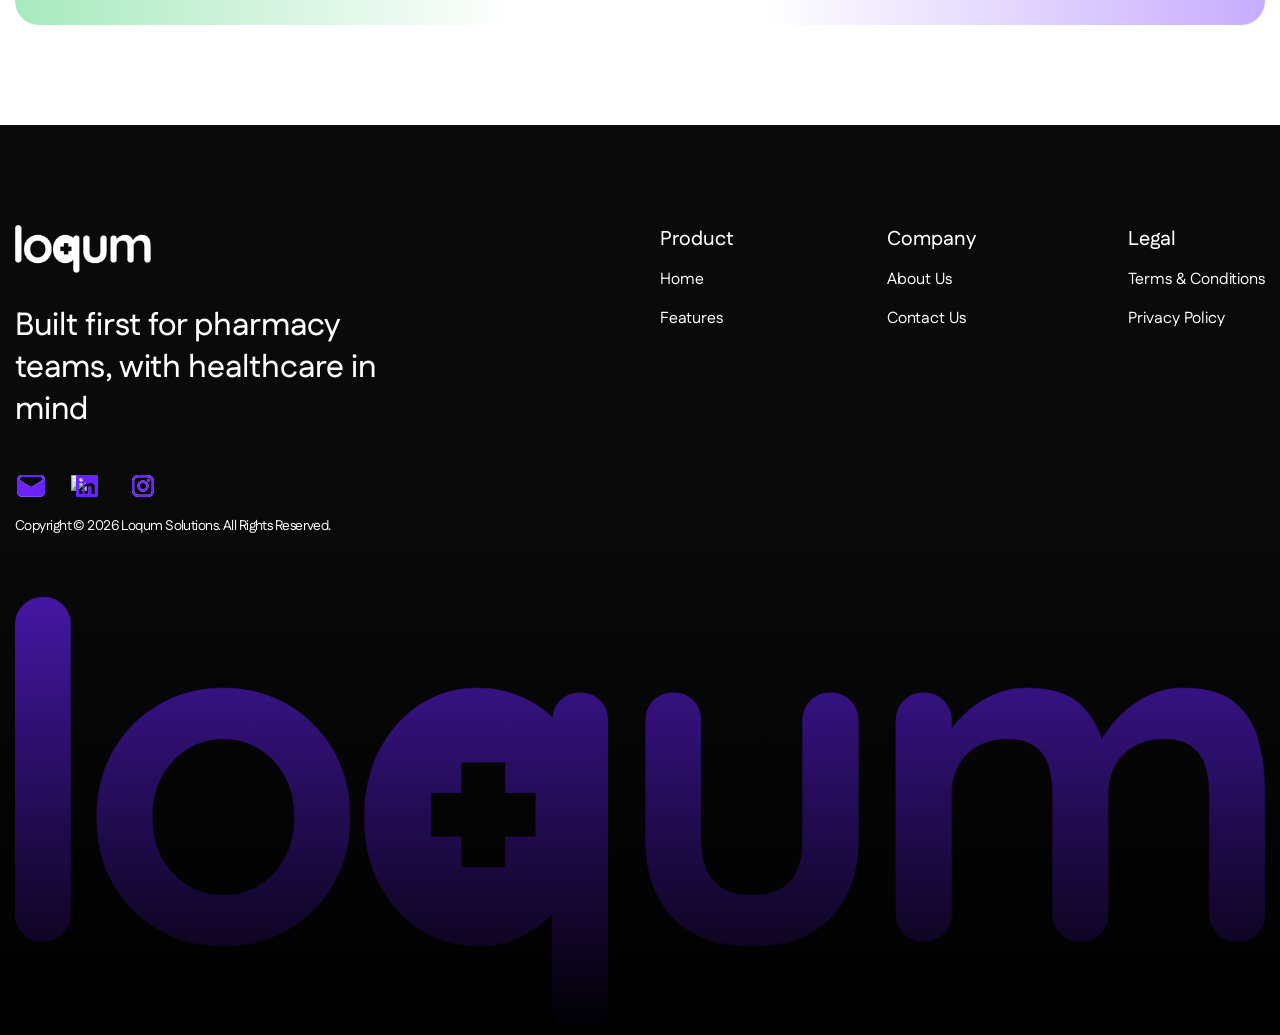
==== commit 35d02279: "fix dropdown styling and footer text" ====
--- a/about-us/index.html
+++ b/about-us/index.html
@@ -885,7 +885,7 @@
                     class="footer-logo"
                 /></a>
                 <div class="heading-style-h3 light-color">
-                  Loqum, built by healthcare workers, for healthcare workers
+                  Built first for pharmacy teams, with healthcare in mind
                 </div>
               </div>
             </div>
--- a/css/style.css
+++ b/css/style.css
@@ -5689,12 +5689,18 @@
   }
 }
 
-/* Contact form dropdown styling */
-.contact-field-block select,
-.contact-field-block .w-select {
+/* ── Choices.js dropdown reset ── */
+
+/* Outer wrapper */
+.contact-field-block .choices {
+  width: 100%;
+  margin-bottom: 0;
+}
+
+/* The visible "input" box */
+.contact-field-block .choices__inner {
   width: 100%;
   min-height: 56px;
-  height: 56px;
   border: none;
   border-radius: 14px;
   background-color: #ffffff;
@@ -5702,30 +5708,71 @@
   font-family: inherit;
   font-size: 15px;
   line-height: 1.4;
-  padding: 0 48px 0 18px;
+  padding: 16px 48px 16px 18px;
   box-shadow: none;
+  display: flex;
+  align-items: center;
+}
+
+/* The selected item text */
+.contact-field-block .choices__list--single {
+  padding: 0;
+}
+
+.contact-field-block .choices__item {
+  font-size: 15px;
+  color: #0b1149;
+}
+
+/* Placeholder text colour */
+.contact-field-block .choices__placeholder {
+  color: rgba(11, 17, 73, 0.45);
+  opacity: 1;
+}
+
+/* Focus ring */
+.contact-field-block .choices__inner:focus-within,
+.contact-field-block .choices.is-focused .choices__inner {
+  box-shadow: 0 0 0 2px rgba(106, 35, 255, 0.16);
   outline: none;
-  appearance: none;
-  -webkit-appearance: none;
-  -moz-appearance: none;
-  cursor: pointer;
-  background-image: linear-gradient(45deg, transparent 50%, #0b1149 50%),
+}
+
+/* Custom chevron — remove Choices default, add yours */
+.contact-field-block .choices[data-type*="select-one"]::after {
+  display: none;
+  /* remove default Choices arrow */
+}
+
+.contact-field-block .choices[data-type*="select-one"] .choices__inner {
+  background-image:
+    linear-gradient(45deg, transparent 50%, #0b1149 50%),
     linear-gradient(135deg, #0b1149 50%, transparent 50%);
   background-position:
     calc(100% - 22px) 50%,
     calc(100% - 16px) 50%;
-  background-size:
-    6px 6px,
-    6px 6px;
+  background-size: 6px 6px, 6px 6px;
   background-repeat: no-repeat;
 }
 
-.contact-field-block select:focus,
-.contact-field-block .w-select:focus {
-  box-shadow: 0 0 0 2px rgba(106, 35, 255, 0.16);
-}
-
-.contact-field-block select:invalid,
-.contact-field-block .w-select:invalid {
-  color: rgba(11, 17, 73, 0.45);
+/* Dropdown list panel */
+.contact-field-block .choices__list--dropdown {
+  border: none;
+  border-radius: 14px;
+  box-shadow: 0 8px 24px rgba(11, 17, 73, 0.1);
+  margin-top: 4px;
+  background: #ffffff;
+  overflow: hidden;
+}
+
+/* Each option */
+.contact-field-block .choices__list--dropdown .choices__item {
+  font-size: 15px;
+  color: #0b1149;
+  padding: 12px 18px;
+}
+
+/* Hover/highlighted option */
+.contact-field-block .choices__list--dropdown .choices__item--highlighted {
+  background-color: rgba(106, 35, 255, 0.08) !important;
+  color: #6a23ff !important;
 }
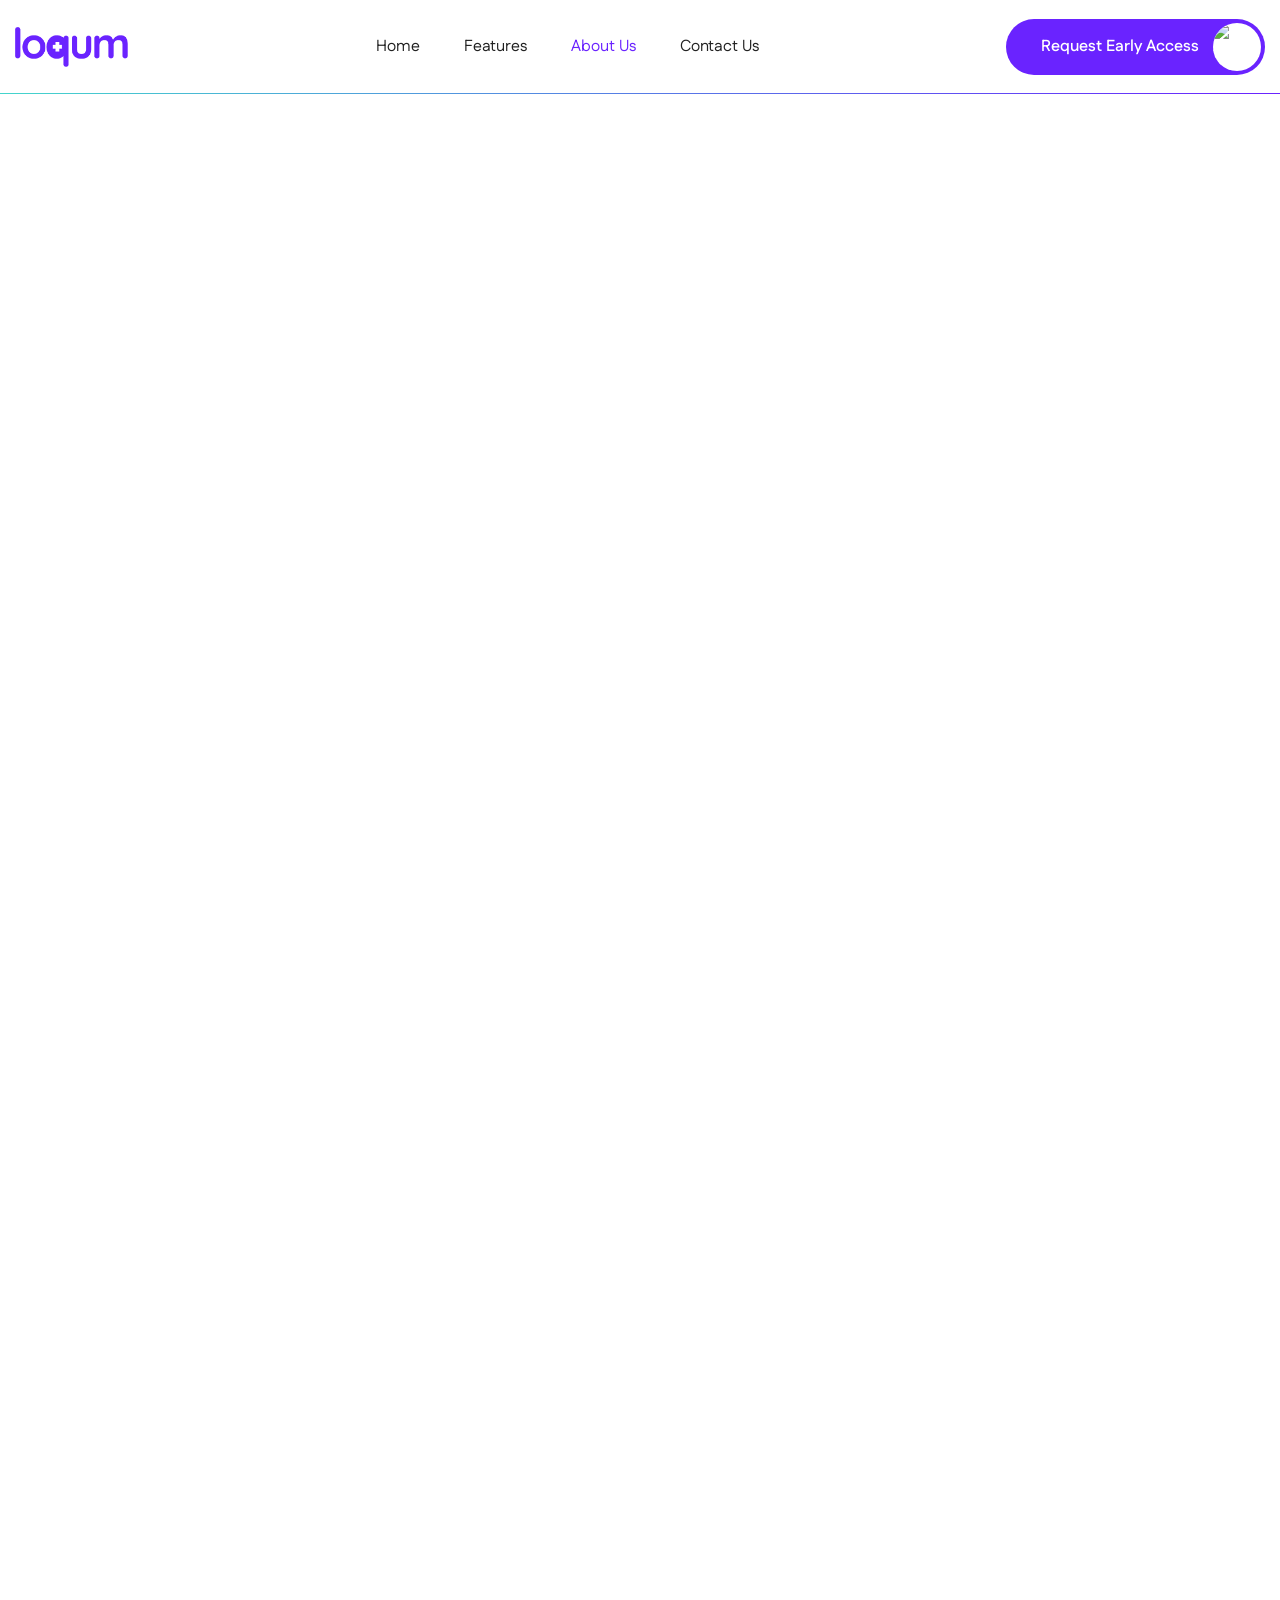
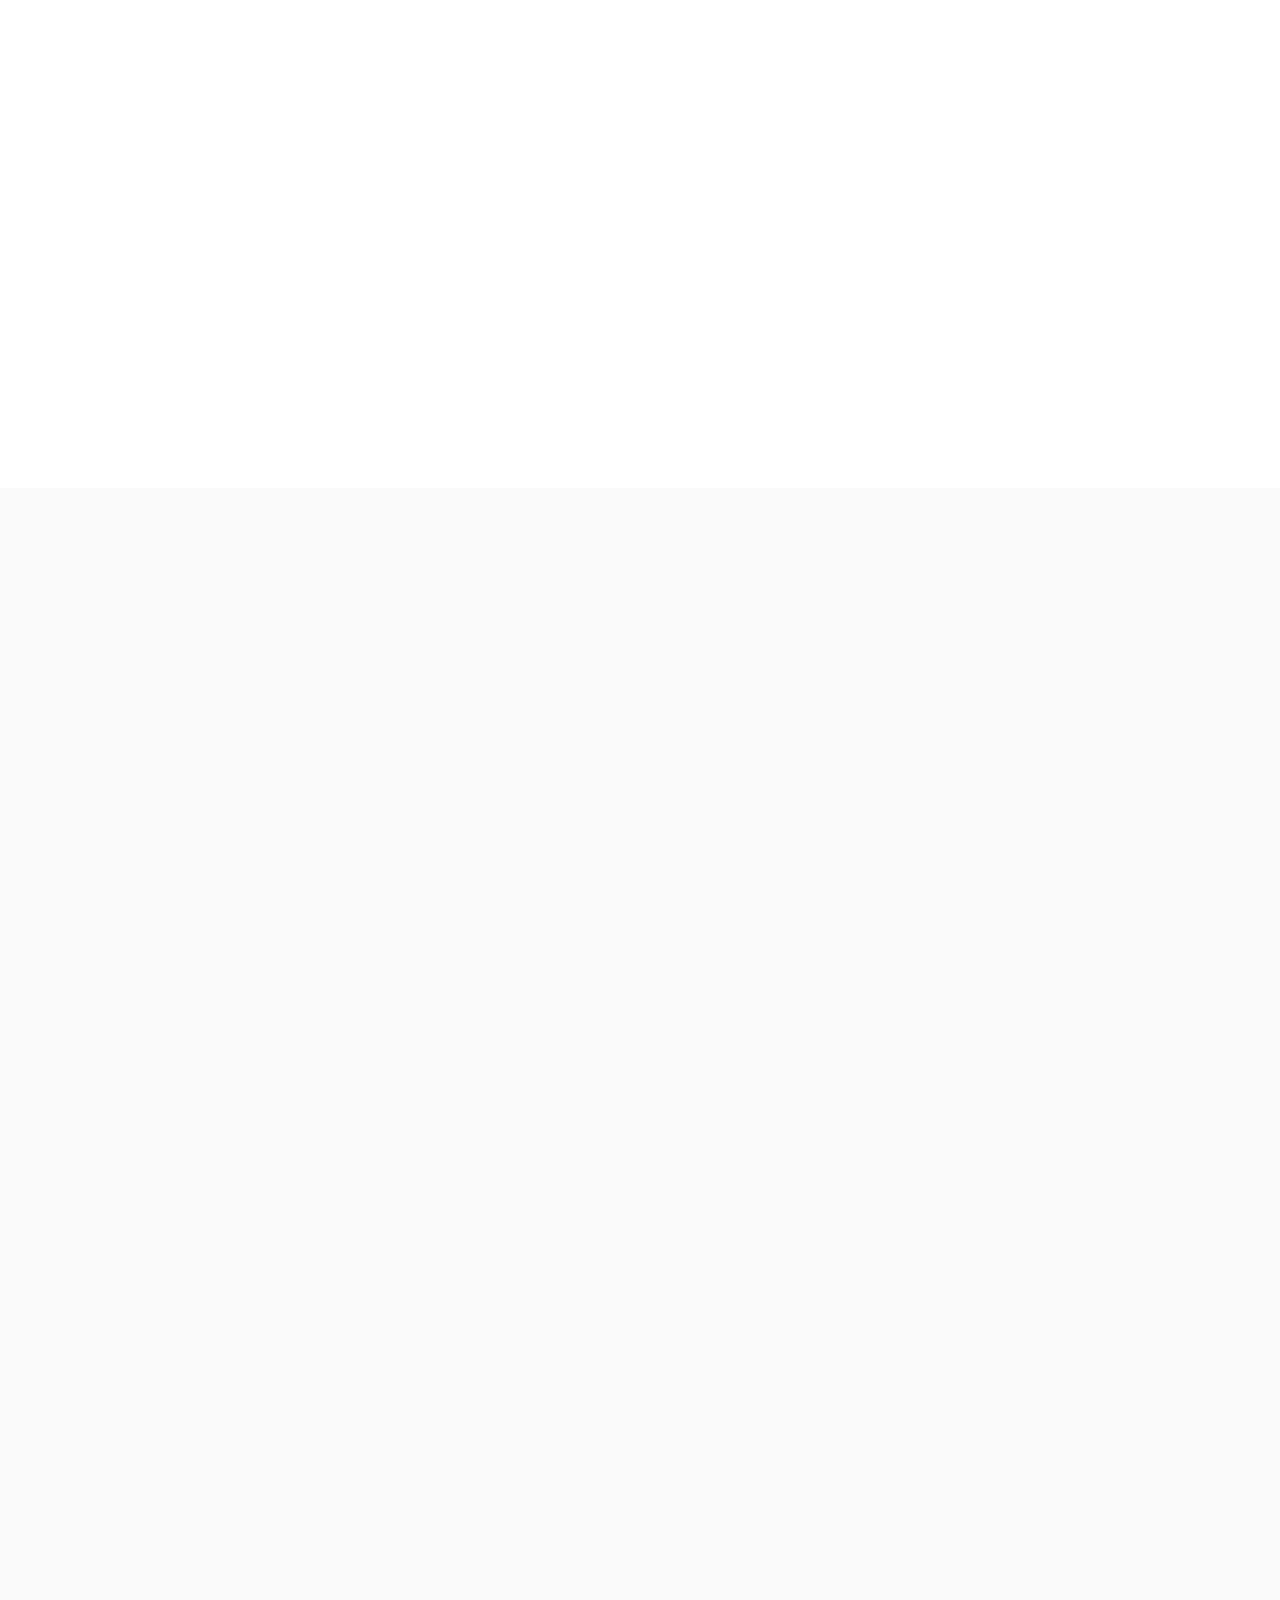
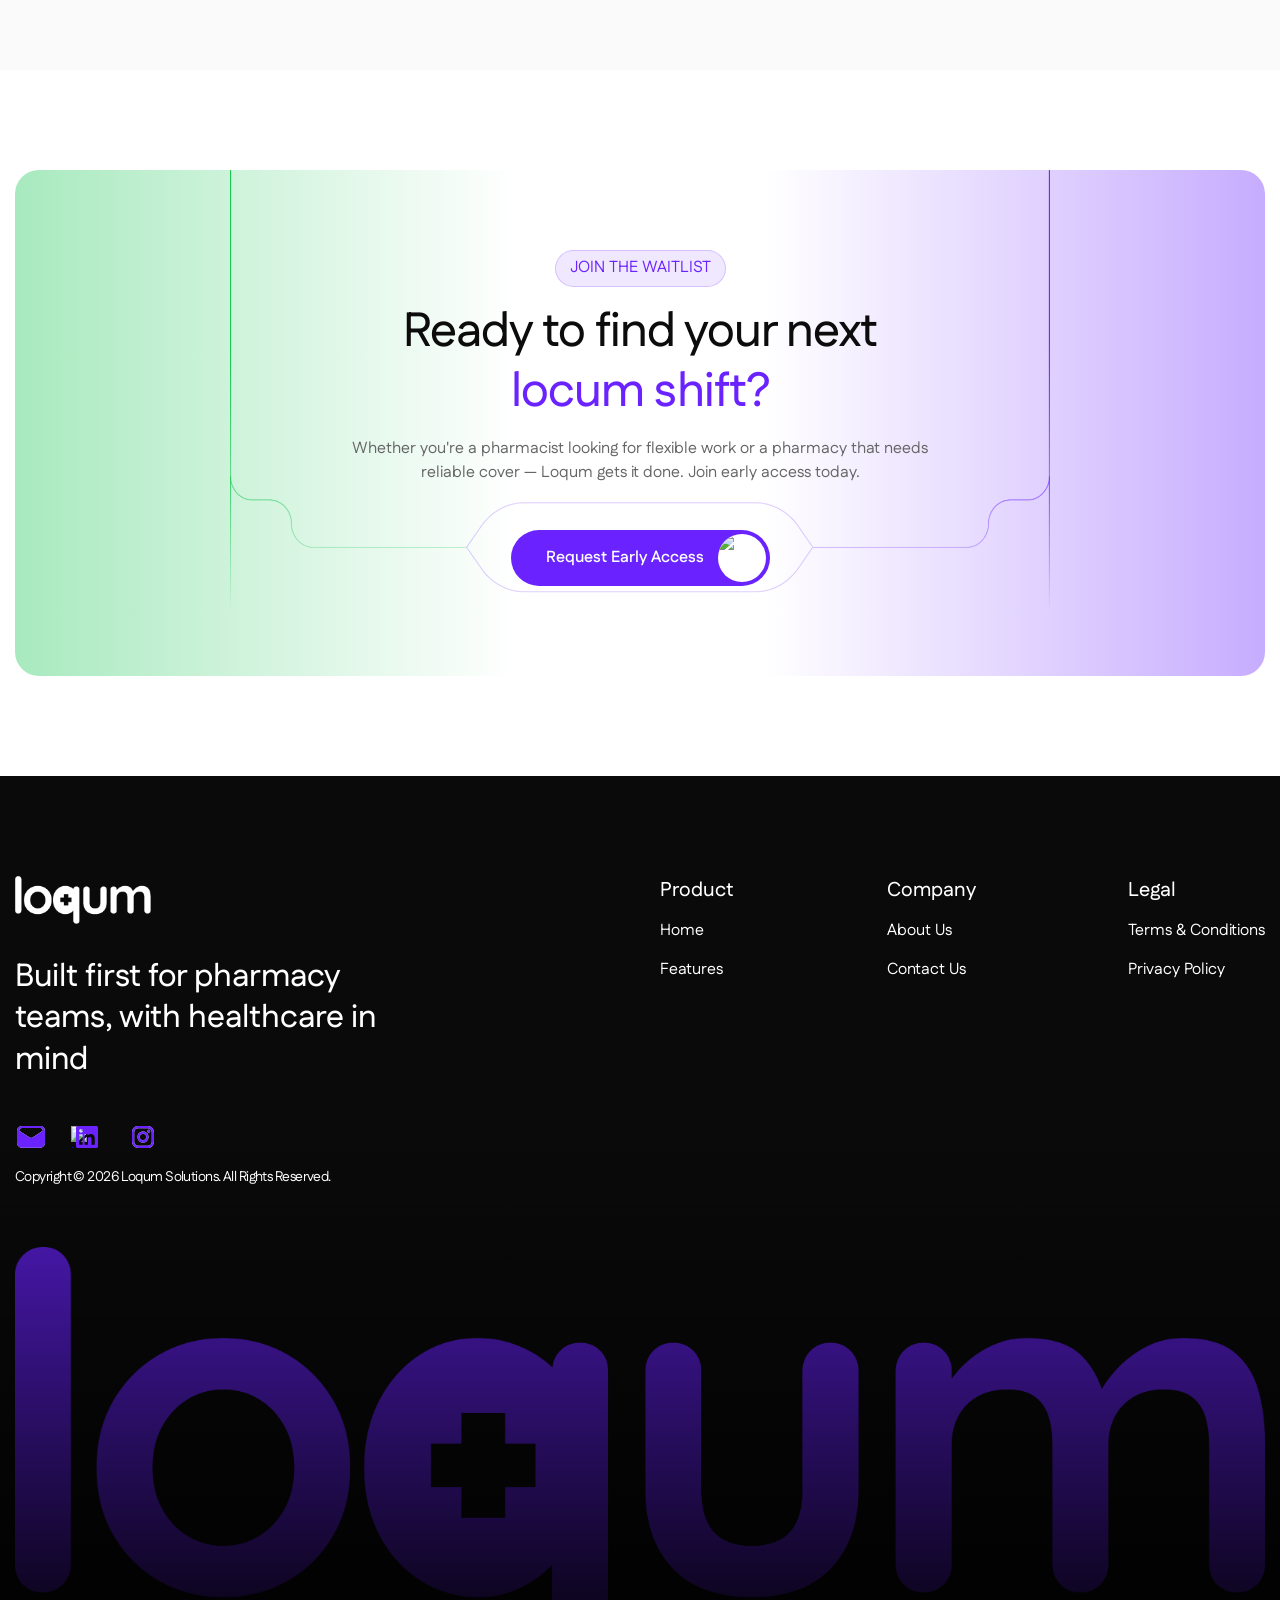
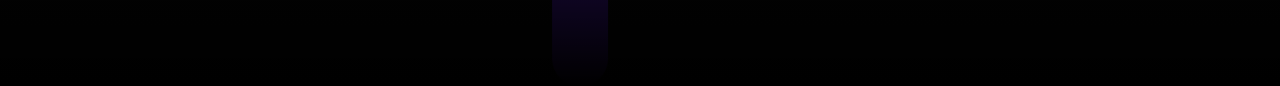
==== commit 38acbea4: "comment founder" ====
--- a/about-us/index.html
+++ b/about-us/index.html
@@ -603,176 +603,27 @@
           </div>
         </section>
 
-        <!-- Meet our team -->
-        <section class="team-section">
-          <div class="main-container">
-            <div class="section-title-block center-align">
-              <div
-                data-w-id="f7ce83cd-724c-dc93-1827-adfd047e3375"
-                style="opacity: 0"
-                class="sub"
-              >
-                <div class="subtitle-block">
-                  <p class="subtitle-text">OUR TEAM</p>
-                </div>
-              </div>
-              <h2
-                data-w-id="f7ce83cd-724c-dc93-1827-adfd047e3378"
-                style="opacity: 0"
-                class="default-title mb15"
-              >
-                The People Behind Loqum
-              </h2>
-              <p
-                data-w-id="f7ce83cd-724c-dc93-1827-adfd047e337a"
-                style="opacity: 0"
-              >
-                Loqum is built by a small, focused team with roots in Nigerian
-                healthcare and technology — committed to making locum work
-                simpler, fairer, and more reliable for everyone.
-              </p>
-            </div>
-            <div class="team-column">
-              <!-- First co-founder -->
-              <div
-                data-w-id="012e9d67-28e4-c517-bbc0-c1fc13f05945"
-                style="opacity: 0"
-                class="team-box"
-              >
-                <div class="team-thumb-block">
-                  <img
-                    src="/assets/images/ivy-2-768w.png"
-                    loading="lazy"
-                    sizes="100vw"
-                    srcset="
-                      /assets/images/ivy-2-500w.png 500w,
-                      /assets/images/ivy-2-768w.png 768w
-                    "
-                    alt="Co-founder of Loqum."
-                    class="team-thumb"
-                  />
-                </div>
-                <div class="team-content-block">
-                  <div class="team-content">
-                    <div class="heading-style-h5">Olisaeloka Okoye</div>
-                    <p class="body-l">Strategy &amp; Product</p>
-                  </div>
-                  <div class="social-icon-wrap">
-                    <a
-                      data-w-id="12b25c92-eab0-85e2-8a96-20922d9a1f9e"
-                      href="https://www.linkedin.com/in/ivy-okoye-b7179a19a/"
-                      target="_blank"
-                      class="social-icon-item large w-inline-block"
-                      ><img
-                        style="
-                          -webkit-transform: translate3d(0, 0px, 0)
-                            scale3d(1, 1, 1) rotateX(0) rotateY(0) rotateZ(0)
-                            skew(0, 0);
-                          -moz-transform: translate3d(0, 0px, 0)
-                            scale3d(1, 1, 1) rotateX(0) rotateY(0) rotateZ(0)
-                            skew(0, 0);
-                          -ms-transform: translate3d(0, 0px, 0) scale3d(1, 1, 1)
-                            rotateX(0) rotateY(0) rotateZ(0) skew(0, 0);
-                          transform: translate3d(0, 0px, 0) scale3d(1, 1, 1)
-                            rotateX(0) rotateY(0) rotateZ(0) skew(0, 0);
-                        "
-                        loading="lazy"
-                        alt="X / Twitter"
-                        src="/assets/images/linkedin-black-about.svg"
-                        class="social-icon-show" /><img
-                        style="
-                          -webkit-transform: translate3d(0, 30px, 0)
-                            scale3d(1, 1, 1) rotateX(0) rotateY(0) rotateZ(0)
-                            skew(0, 0);
-                          -moz-transform: translate3d(0, 30px, 0)
-                            scale3d(1, 1, 1) rotateX(0) rotateY(0) rotateZ(0)
-                            skew(0, 0);
-                          -ms-transform: translate3d(0, 30px, 0)
-                            scale3d(1, 1, 1) rotateX(0) rotateY(0) rotateZ(0)
-                            skew(0, 0);
-                          transform: translate3d(0, 30px, 0) scale3d(1, 1, 1)
-                            rotateX(0) rotateY(0) rotateZ(0) skew(0, 0);
-                        "
-                        loading="lazy"
-                        alt="X / Twitter"
-                        src="/assets/images/linkedin-white-about.svg"
-                        class="social-icon-hide"
-                    /></a>
-                  </div>
-                </div>
-              </div>
-
-              <!-- Second co-founder -->
-              <div
-                data-w-id="28e939b9-8db3-8ea6-2873-506d3265c7df"
-                style="opacity: 0"
-                class="team-box"
-              >
-                <div class="team-thumb-block">
-                  <img
-                    src="/assets/images/izu-768w.png"
-                    loading="lazy"
-                    sizes="100vw"
-                    srcset="
-                      /assets/images/izu-500w.png 500w,
-                      /assets/images/izu-768w.png 768w
-                    "
-                    alt="Co-founder of Loqum."
-                    class="team-thumb"
-                  />
-                </div>
-                <div class="team-content-block">
-                  <div class="team-content">
-                    <div class="heading-style-h5">Izuchukwu Obilom</div>
-                    <p class="body-l">Technology &amp; Operations</p>
-                  </div>
-                  <div class="social-icon-wrap">
-                    <a
-                      data-w-id="28e939b9-8db3-8ea6-2873-506d3265c7e9"
-                      href="https://www.linkedin.com/in/izuchukwu-obilom-30b2b21b1/"
-                      target="_blank"
-                      class="social-icon-item large w-inline-block"
-                      ><img
-                        style="
-                          -webkit-transform: translate3d(0, 0px, 0)
-                            scale3d(1, 1, 1) rotateX(0) rotateY(0) rotateZ(0)
-                            skew(0, 0);
-                          -moz-transform: translate3d(0, 0px, 0)
-                            scale3d(1, 1, 1) rotateX(0) rotateY(0) rotateZ(0)
-                            skew(0, 0);
-                          -ms-transform: translate3d(0, 0px, 0) scale3d(1, 1, 1)
-                            rotateX(0) rotateY(0) rotateZ(0) skew(0, 0);
-                          transform: translate3d(0, 0px, 0) scale3d(1, 1, 1)
-                            rotateX(0) rotateY(0) rotateZ(0) skew(0, 0);
-                        "
-                        loading="lazy"
-                        alt="X / Twitter"
-                        src="/assets/images/linkedin-black-about.svg"
-                        class="social-icon-show" /><img
-                        style="
-                          -webkit-transform: translate3d(0, 30px, 0)
-                            scale3d(1, 1, 1) rotateX(0) rotateY(0) rotateZ(0)
-                            skew(0, 0);
-                          -moz-transform: translate3d(0, 30px, 0)
-                            scale3d(1, 1, 1) rotateX(0) rotateY(0) rotateZ(0)
-                            skew(0, 0);
-                          -ms-transform: translate3d(0, 30px, 0)
-                            scale3d(1, 1, 1) rotateX(0) rotateY(0) rotateZ(0)
-                            skew(0, 0);
-                          transform: translate3d(0, 30px, 0) scale3d(1, 1, 1)
-                            rotateX(0) rotateY(0) rotateZ(0) skew(0, 0);
-                        "
-                        loading="lazy"
-                        alt="X / Twitter"
-                        src="/assets/images/linkedin-white-about.svg"
-                        class="social-icon-hide"
-                    /></a>
-                  </div>
-                </div>
-              </div>
-            </div>
-          </div>
-        </section>
+        <!-- Meet our team section commented out
+
+<section class="team-section">
+  <div class="main-container">
+    <div class="section-title-block center-align">
+      ...
+    </div>
+
+    <div class="team-column">
+      <div class="team-box">
+        ...
+      </div>
+
+      <div class="team-box">
+        ...
+      </div>
+    </div>
+  </div>
+</section>
+
+End of Meet our team section -->
 
         <!-- CTA section -->
         <section class="cta-section">
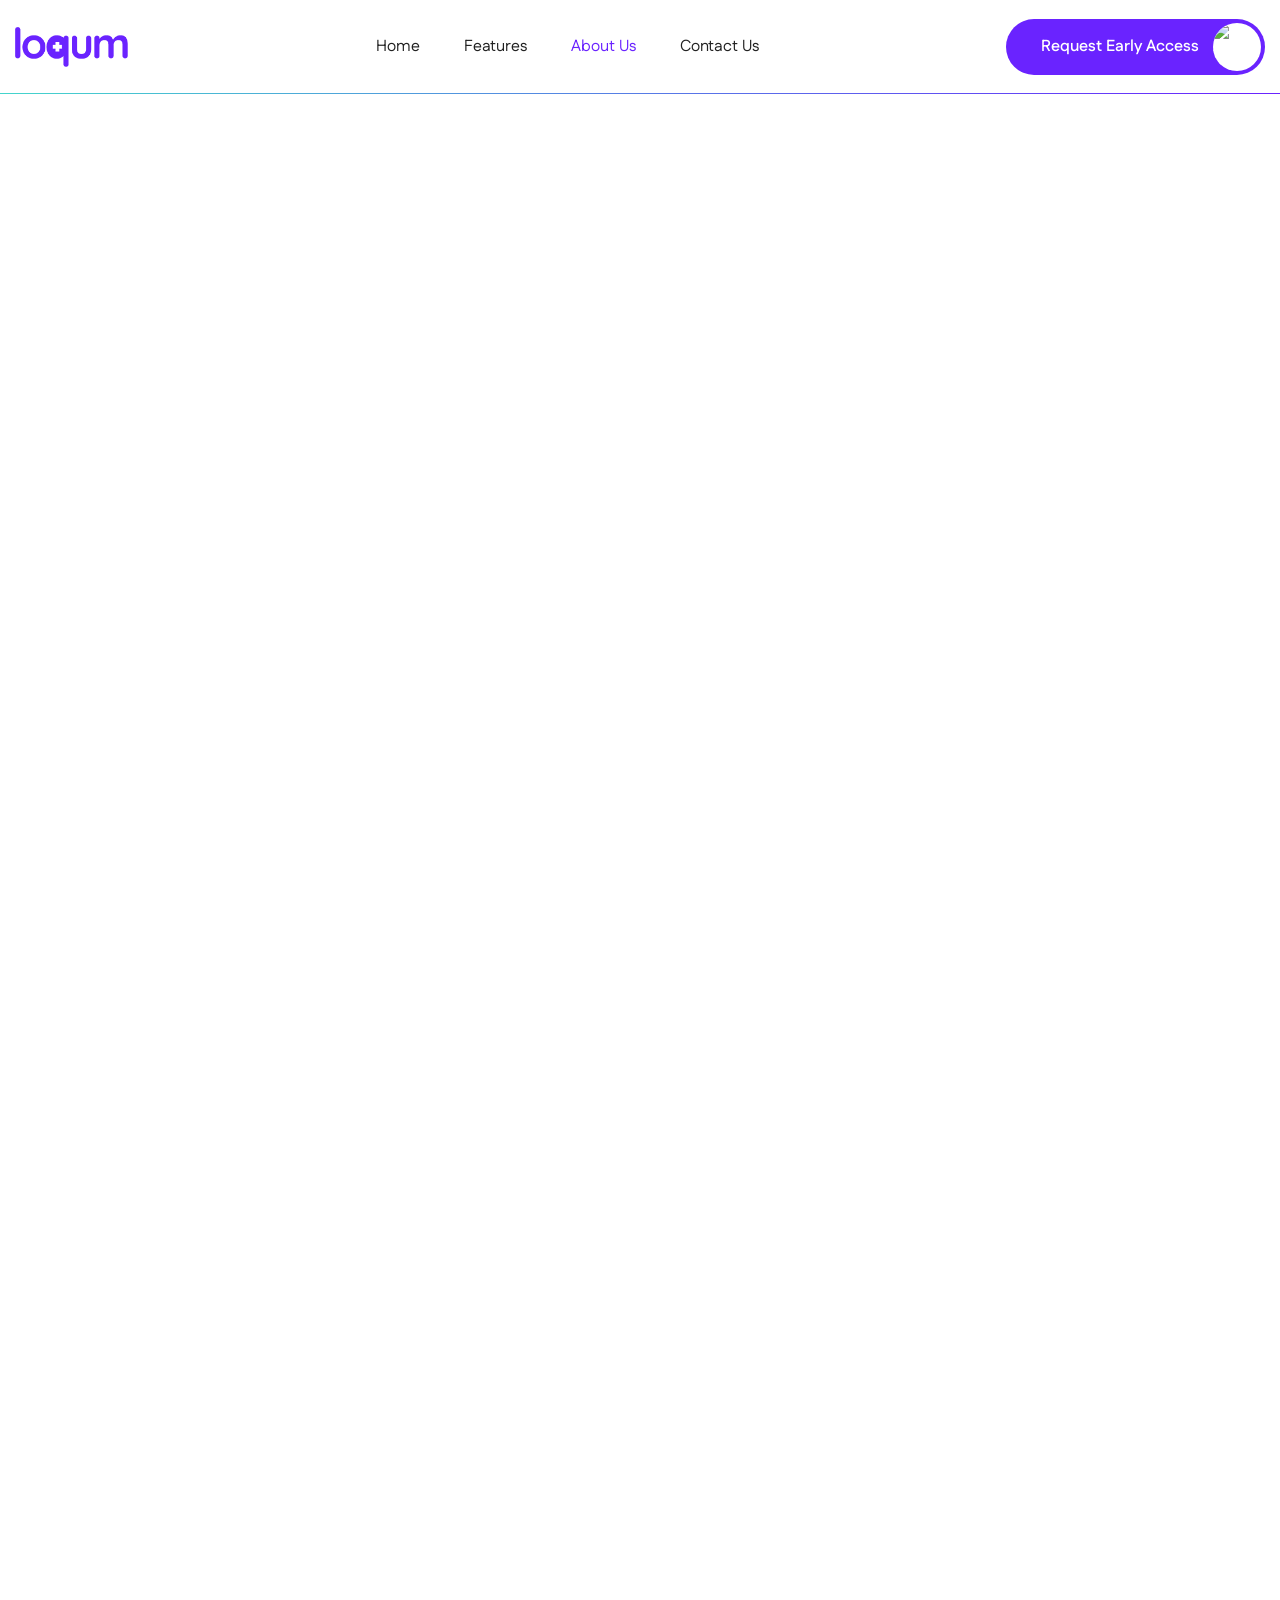
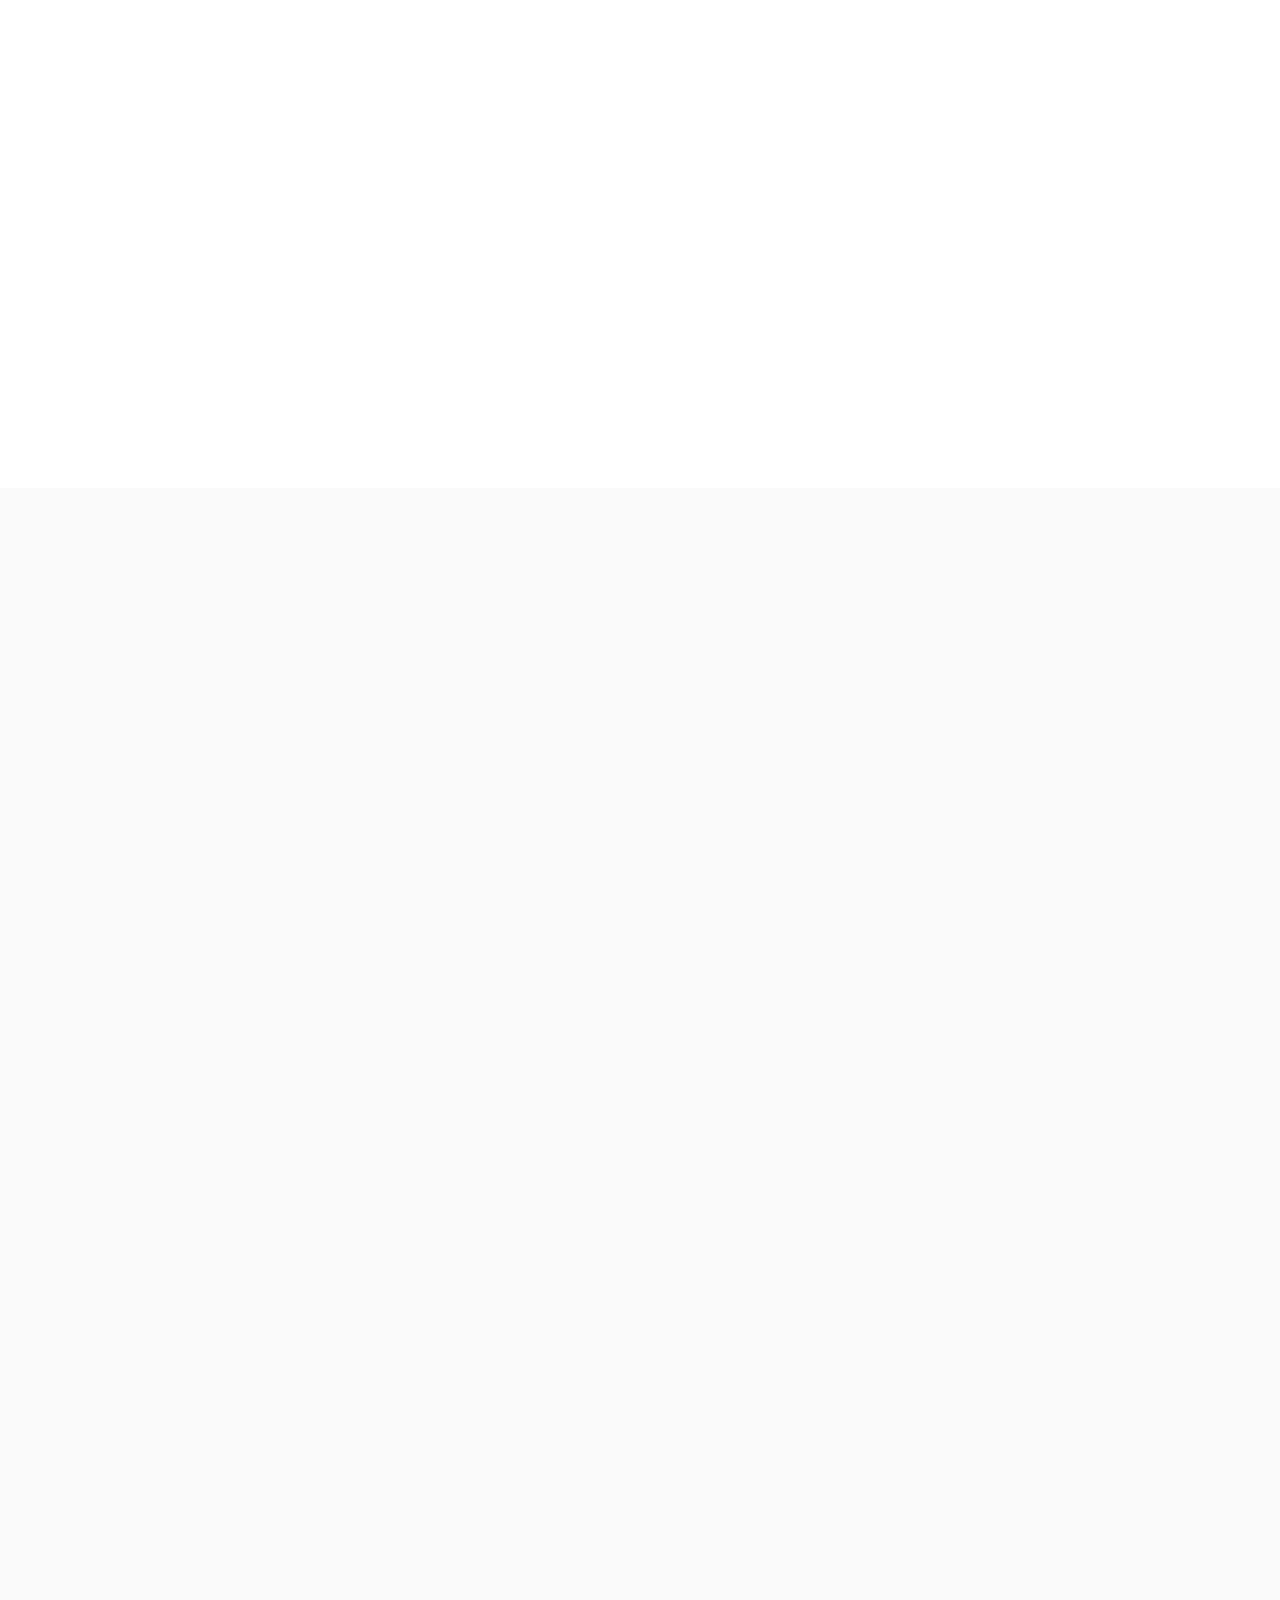
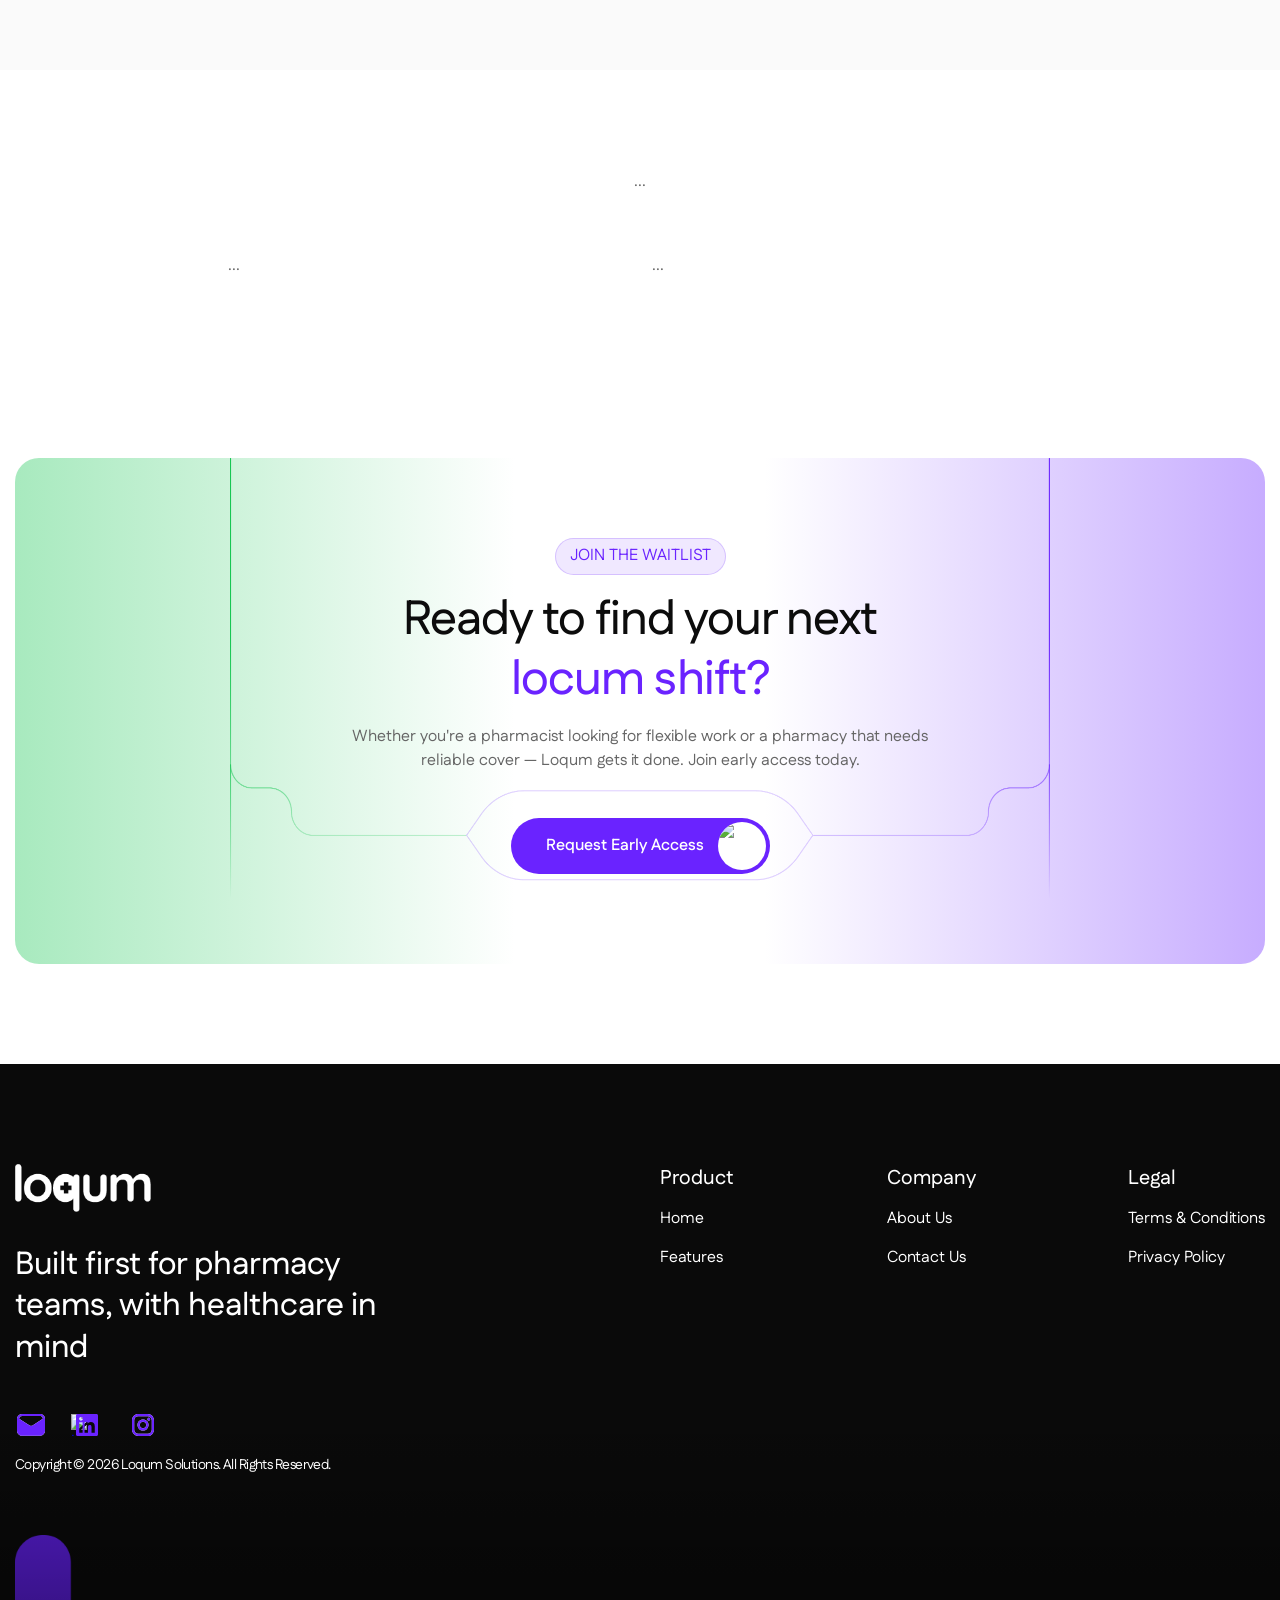
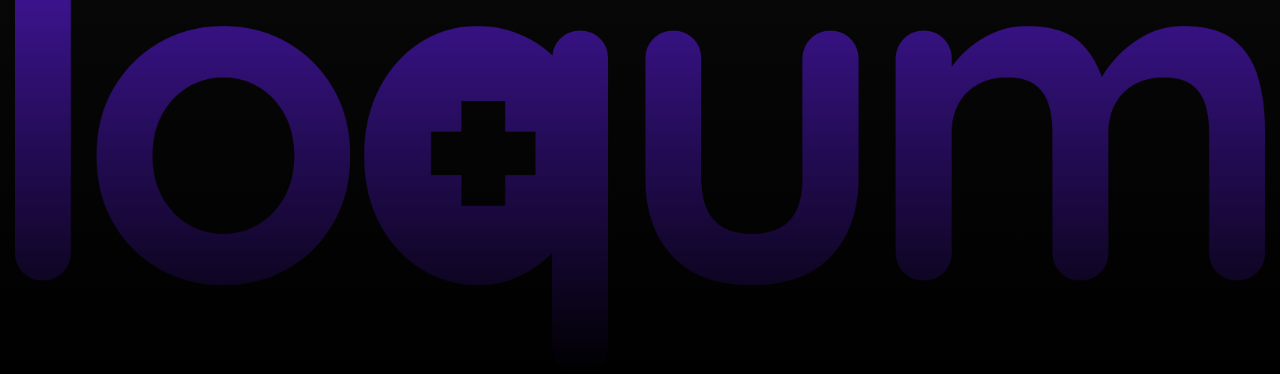
==== commit 82bc8a2e: "update: removed comment for team section." ====
--- a/about-us/index.html
+++ b/about-us/index.html
@@ -603,27 +603,19 @@
           </div>
         </section>
 
-        <!-- Meet our team section commented out
-
-<section class="team-section">
-  <div class="main-container">
-    <div class="section-title-block center-align">
-      ...
-    </div>
-
-    <div class="team-column">
-      <div class="team-box">
-        ...
-      </div>
-
-      <div class="team-box">
-        ...
-      </div>
-    </div>
-  </div>
-</section>
-
-End of Meet our team section -->
+        <!-- Meet our team section -->
+
+        <section class="team-section">
+          <div class="main-container">
+            <div class="section-title-block center-align">...</div>
+
+            <div class="team-column">
+              <div class="team-box">...</div>
+
+              <div class="team-box">...</div>
+            </div>
+          </div>
+        </section>
 
         <!-- CTA section -->
         <section class="cta-section">
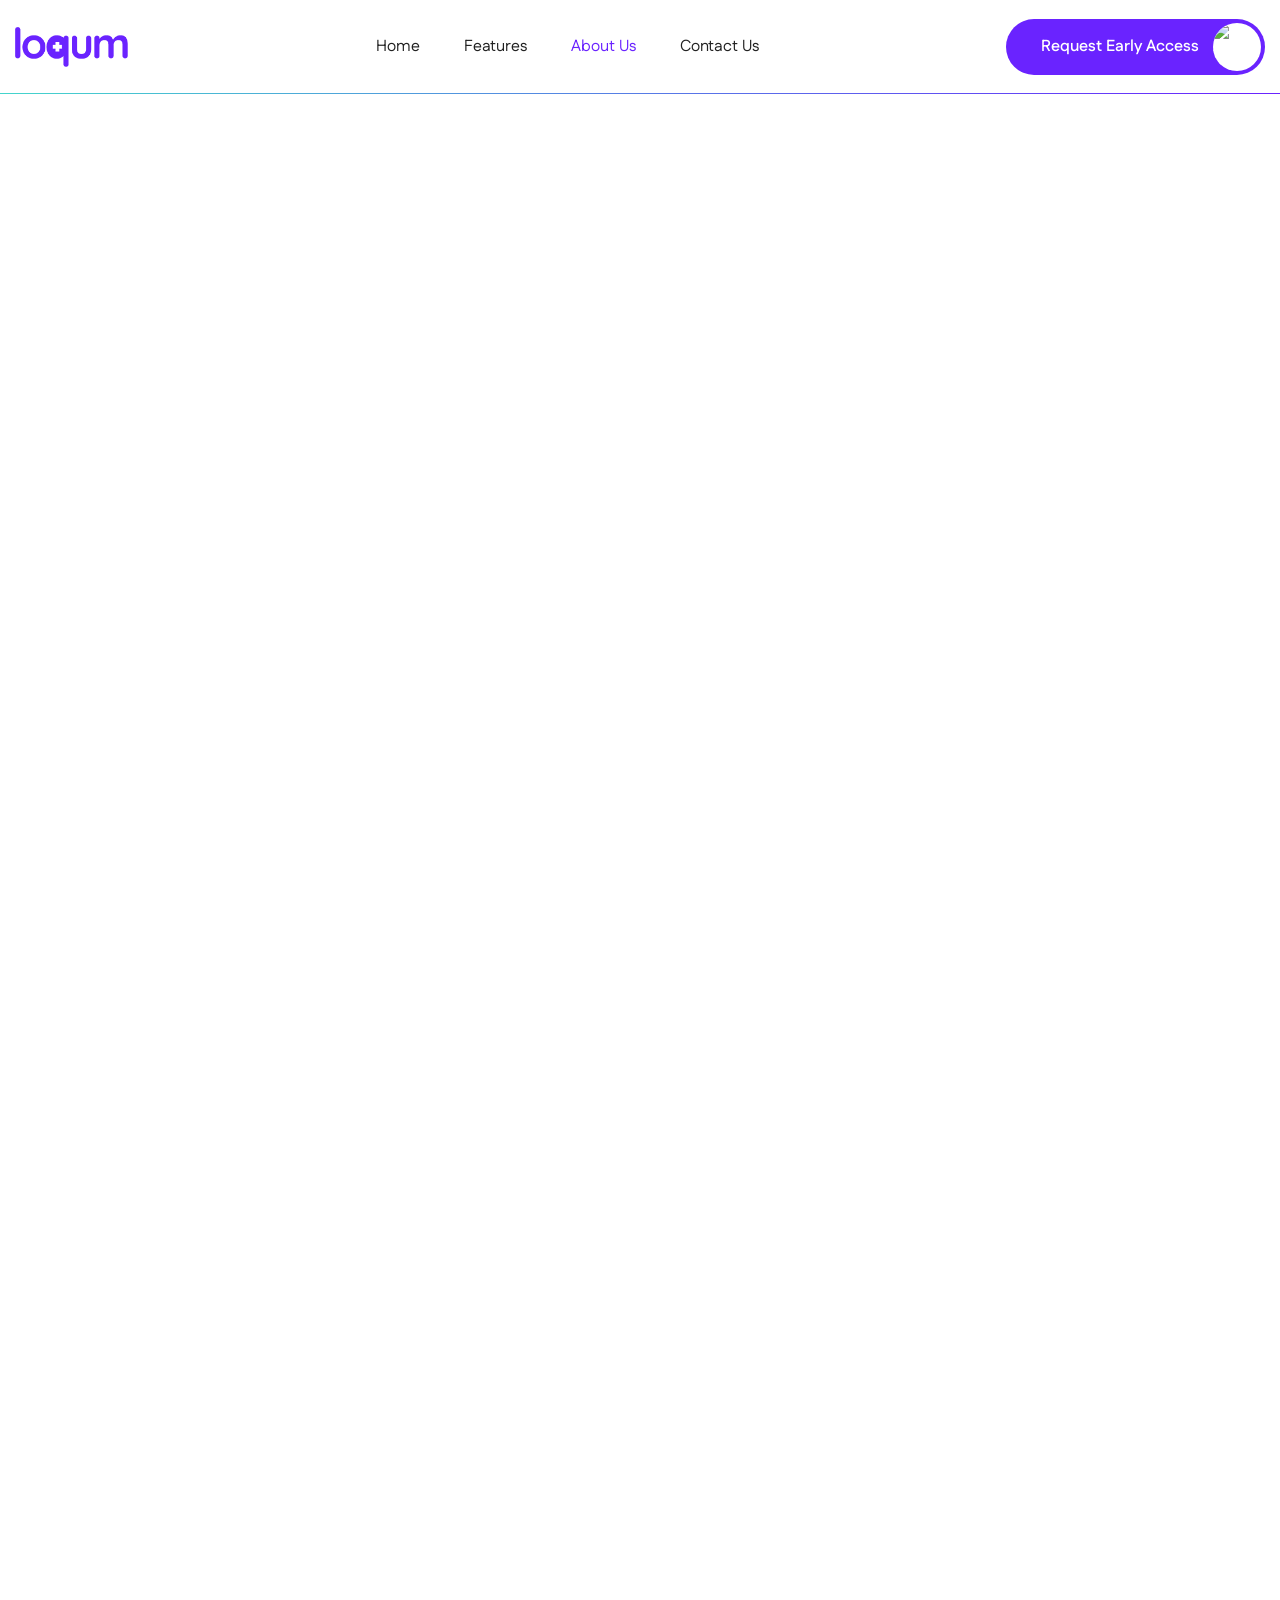
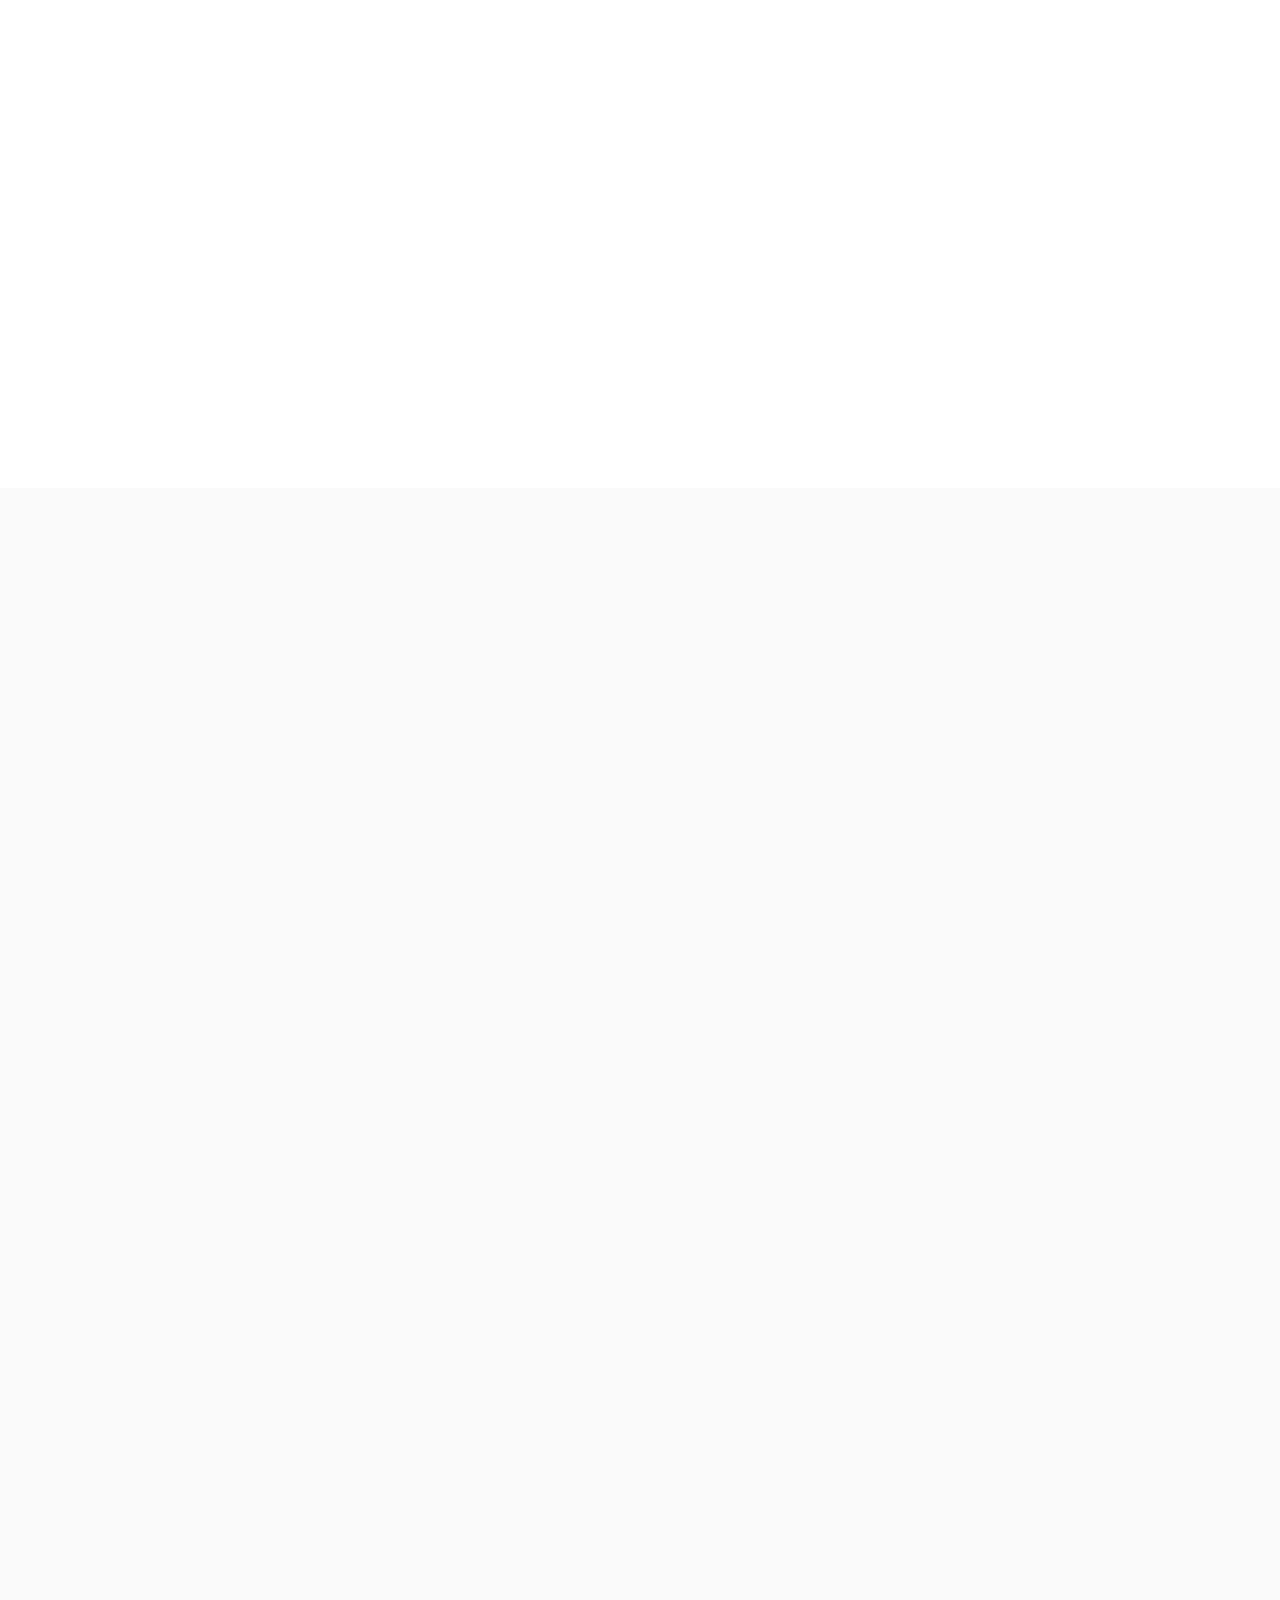
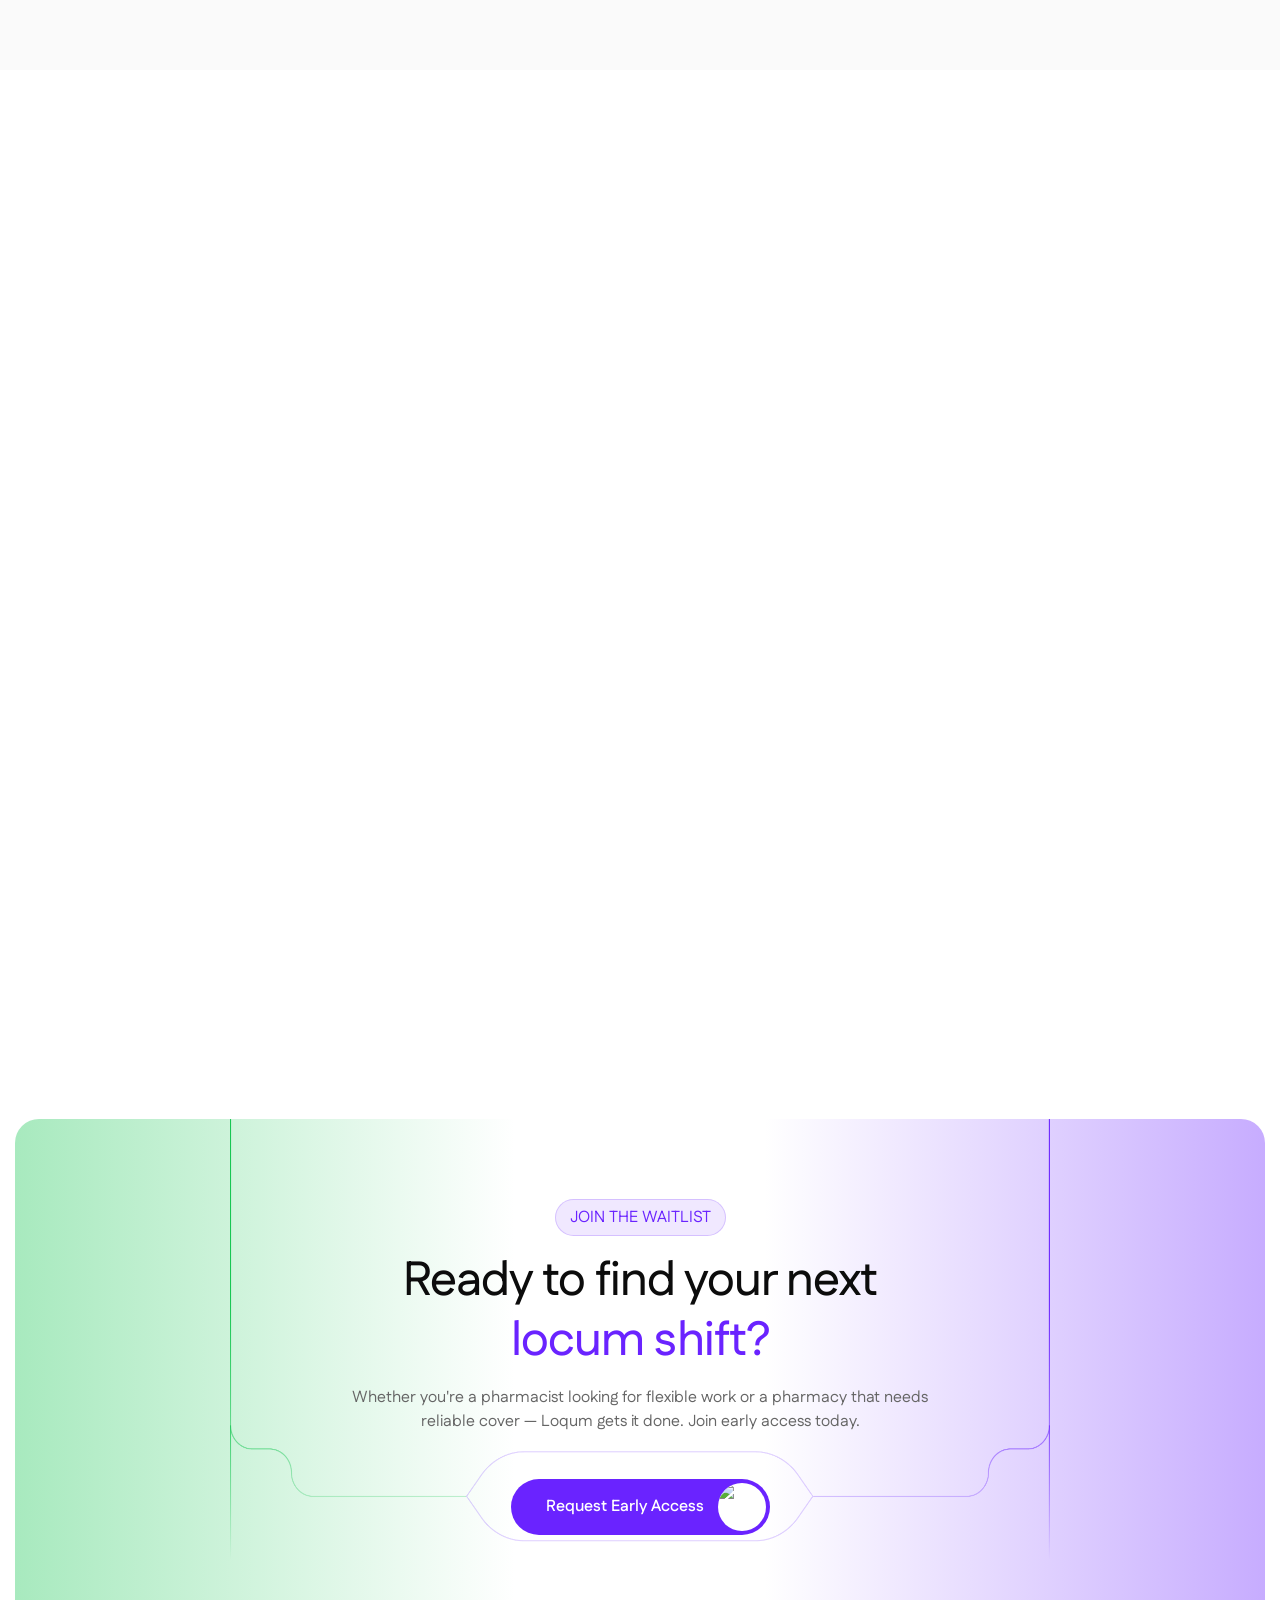
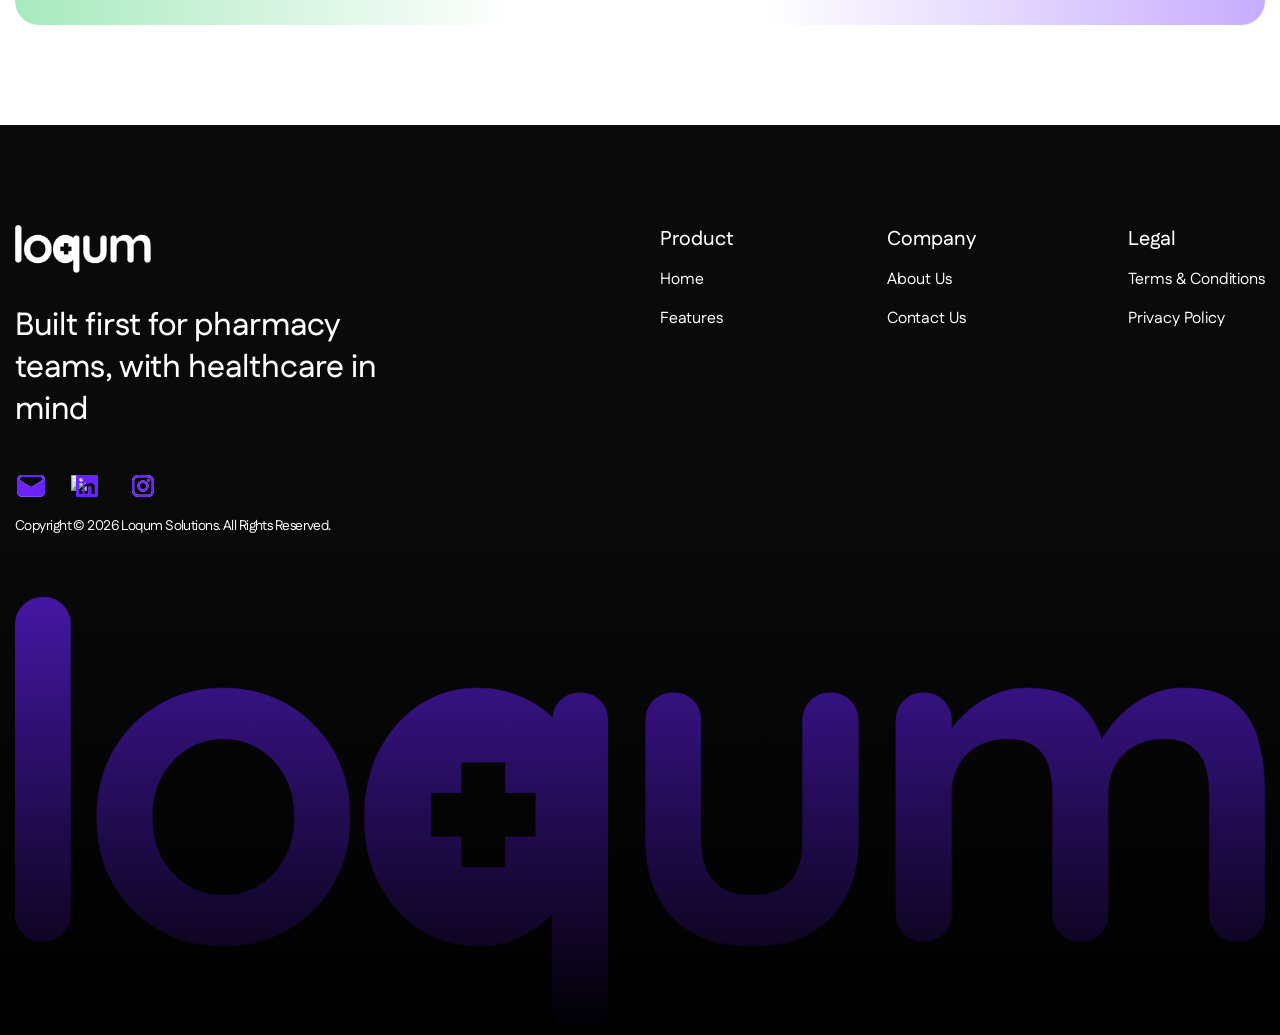
==== commit f3d432e9: "update: added meet the team section" ====
--- a/about-us/index.html
+++ b/about-us/index.html
@@ -603,16 +603,173 @@
           </div>
         </section>
 
-        <!-- Meet our team section -->
-
+        <!-- Meet our team -->
         <section class="team-section">
           <div class="main-container">
-            <div class="section-title-block center-align">...</div>
-
+            <div class="section-title-block center-align">
+              <div
+                data-w-id="f7ce83cd-724c-dc93-1827-adfd047e3375"
+                style="opacity: 0"
+                class="sub"
+              >
+                <div class="subtitle-block">
+                  <p class="subtitle-text">OUR TEAM</p>
+                </div>
+              </div>
+              <h2
+                data-w-id="f7ce83cd-724c-dc93-1827-adfd047e3378"
+                style="opacity: 0"
+                class="default-title mb15"
+              >
+                The People Behind Loqum
+              </h2>
+              <p
+                data-w-id="f7ce83cd-724c-dc93-1827-adfd047e337a"
+                style="opacity: 0"
+              >
+                Loqum is built by a small, focused team with roots in Nigerian
+                healthcare and technology — committed to making locum work
+                simpler, fairer, and more reliable for everyone.
+              </p>
+            </div>
             <div class="team-column">
-              <div class="team-box">...</div>
-
-              <div class="team-box">...</div>
+              <!-- First co-founder -->
+              <div
+                data-w-id="012e9d67-28e4-c517-bbc0-c1fc13f05945"
+                style="opacity: 0"
+                class="team-box"
+              >
+                <div class="team-thumb-block">
+                  <img
+                    src="/assets/images/ivy-2-768w.png"
+                    loading="lazy"
+                    sizes="100vw"
+                    srcset="
+                      /assets/images/ivy-2-500w.png 500w,
+                      /assets/images/ivy-2-768w.png 768w
+                    "
+                    alt="Co-founder of Loqum."
+                    class="team-thumb"
+                  />
+                </div>
+                <div class="team-content-block">
+                  <div class="team-content">
+                    <div class="heading-style-h5">Olisaeloka Okoye</div>
+                    <p class="body-l">Strategy &amp; Product</p>
+                  </div>
+                  <div class="social-icon-wrap">
+                    <a
+                      data-w-id="12b25c92-eab0-85e2-8a96-20922d9a1f9e"
+                      href="https://www.linkedin.com/in/ivy-okoye-b7179a19a/"
+                      target="_blank"
+                      class="social-icon-item large w-inline-block"
+                      ><img
+                        style="
+                          -webkit-transform: translate3d(0, 0px, 0)
+                            scale3d(1, 1, 1) rotateX(0) rotateY(0) rotateZ(0)
+                            skew(0, 0);
+                          -moz-transform: translate3d(0, 0px, 0)
+                            scale3d(1, 1, 1) rotateX(0) rotateY(0) rotateZ(0)
+                            skew(0, 0);
+                          -ms-transform: translate3d(0, 0px, 0) scale3d(1, 1, 1)
+                            rotateX(0) rotateY(0) rotateZ(0) skew(0, 0);
+                          transform: translate3d(0, 0px, 0) scale3d(1, 1, 1)
+                            rotateX(0) rotateY(0) rotateZ(0) skew(0, 0);
+                        "
+                        loading="lazy"
+                        alt="X / Twitter"
+                        src="/assets/images/linkedin-black-about.svg"
+                        class="social-icon-show" /><img
+                        style="
+                          -webkit-transform: translate3d(0, 30px, 0)
+                            scale3d(1, 1, 1) rotateX(0) rotateY(0) rotateZ(0)
+                            skew(0, 0);
+                          -moz-transform: translate3d(0, 30px, 0)
+                            scale3d(1, 1, 1) rotateX(0) rotateY(0) rotateZ(0)
+                            skew(0, 0);
+                          -ms-transform: translate3d(0, 30px, 0)
+                            scale3d(1, 1, 1) rotateX(0) rotateY(0) rotateZ(0)
+                            skew(0, 0);
+                          transform: translate3d(0, 30px, 0) scale3d(1, 1, 1)
+                            rotateX(0) rotateY(0) rotateZ(0) skew(0, 0);
+                        "
+                        loading="lazy"
+                        alt="X / Twitter"
+                        src="/assets/images/linkedin-white-about.svg"
+                        class="social-icon-hide"
+                    /></a>
+                  </div>
+                </div>
+              </div>
+
+              <!-- Second co-founder -->
+              <div
+                data-w-id="28e939b9-8db3-8ea6-2873-506d3265c7df"
+                style="opacity: 0"
+                class="team-box"
+              >
+                <div class="team-thumb-block">
+                  <img
+                    src="/assets/images/izu-768w.png"
+                    loading="lazy"
+                    sizes="100vw"
+                    srcset="
+                      /assets/images/izu-500w.png 500w,
+                      /assets/images/izu-768w.png 768w
+                    "
+                    alt="Co-founder of Loqum."
+                    class="team-thumb"
+                  />
+                </div>
+                <div class="team-content-block">
+                  <div class="team-content">
+                    <div class="heading-style-h5">Izuchukwu Obilom</div>
+                    <p class="body-l">Technology &amp; Operations</p>
+                  </div>
+                  <div class="social-icon-wrap">
+                    <a
+                      data-w-id="28e939b9-8db3-8ea6-2873-506d3265c7e9"
+                      href="https://www.linkedin.com/in/izuchukwu-obilom-30b2b21b1/"
+                      target="_blank"
+                      class="social-icon-item large w-inline-block"
+                      ><img
+                        style="
+                          -webkit-transform: translate3d(0, 0px, 0)
+                            scale3d(1, 1, 1) rotateX(0) rotateY(0) rotateZ(0)
+                            skew(0, 0);
+                          -moz-transform: translate3d(0, 0px, 0)
+                            scale3d(1, 1, 1) rotateX(0) rotateY(0) rotateZ(0)
+                            skew(0, 0);
+                          -ms-transform: translate3d(0, 0px, 0) scale3d(1, 1, 1)
+                            rotateX(0) rotateY(0) rotateZ(0) skew(0, 0);
+                          transform: translate3d(0, 0px, 0) scale3d(1, 1, 1)
+                            rotateX(0) rotateY(0) rotateZ(0) skew(0, 0);
+                        "
+                        loading="lazy"
+                        alt="X / Twitter"
+                        src="/assets/images/linkedin-black-about.svg"
+                        class="social-icon-show" /><img
+                        style="
+                          -webkit-transform: translate3d(0, 30px, 0)
+                            scale3d(1, 1, 1) rotateX(0) rotateY(0) rotateZ(0)
+                            skew(0, 0);
+                          -moz-transform: translate3d(0, 30px, 0)
+                            scale3d(1, 1, 1) rotateX(0) rotateY(0) rotateZ(0)
+                            skew(0, 0);
+                          -ms-transform: translate3d(0, 30px, 0)
+                            scale3d(1, 1, 1) rotateX(0) rotateY(0) rotateZ(0)
+                            skew(0, 0);
+                          transform: translate3d(0, 30px, 0) scale3d(1, 1, 1)
+                            rotateX(0) rotateY(0) rotateZ(0) skew(0, 0);
+                        "
+                        loading="lazy"
+                        alt="X / Twitter"
+                        src="/assets/images/linkedin-white-about.svg"
+                        class="social-icon-hide"
+                    /></a>
+                  </div>
+                </div>
+              </div>
             </div>
           </div>
         </section>
